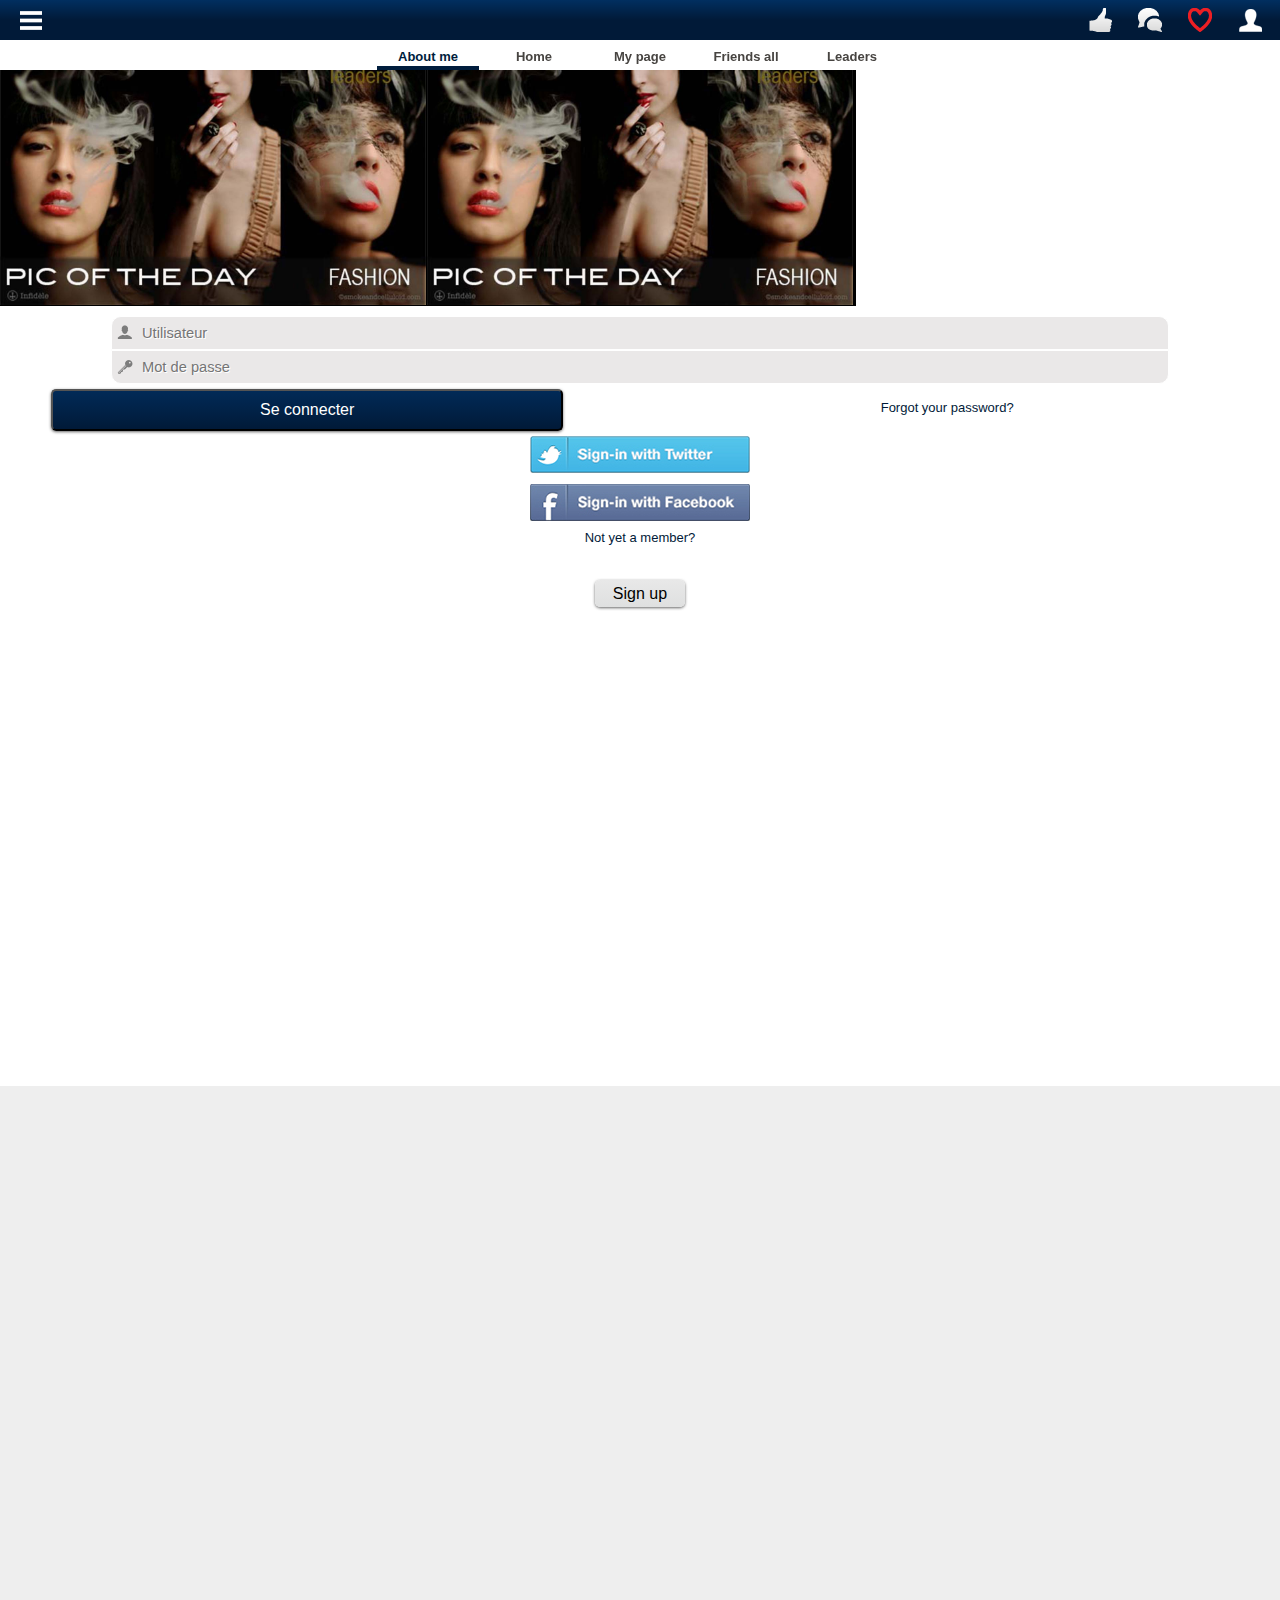
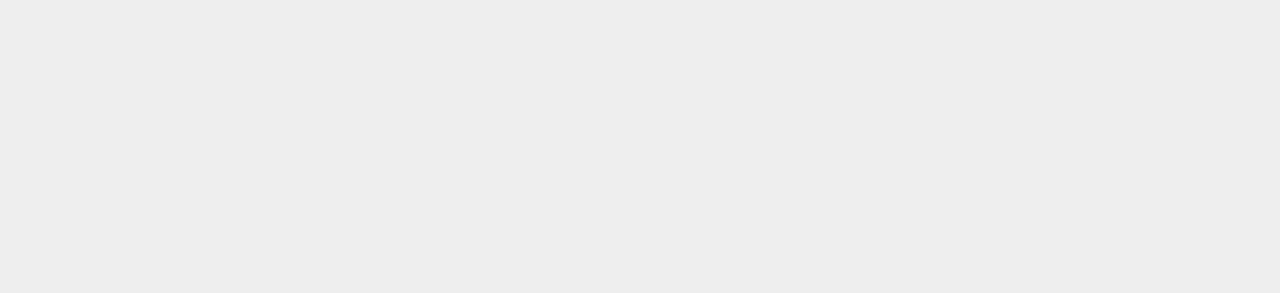
==== www/index.html @ 52b46aac "dfgrdfg" ====
<!DOCTYPE html>
<!--[if IE Mobile]>
   <html class="ie">
<![endif]--> 
<!--[if !(IE Mobile)]><!--> 
<html>
<!--<![endif]-->
<head>
	<meta http-equiv="Content-Type" content="text/html; charset=utf-8">	
	<meta name="viewport" content="initial-scale=1.0, user-scalable=no" />
	
	<title>SAMUEL</title> 
	<meta name="author" content="Soufiane BARAKAT">
	<meta name="description" content="Application Mobile samuel">
    <meta name="keywords" content="lina solutions, dog, application, ipad">
    <link rel="shortcut icon" href="thehotdog.png">
	<link rel="icon" href="thehotdog.png">
	<meta http-equiv="X-UA-Compatible" content="IE=edge,chrome=1">	
	<meta name="apple-mobile-web-app-capable" content="yes">
	<meta name="apple-mobile-web-app-status-bar-style" content="black">	
	<script type="text/javascript" charset="utf-8" src="cordova-2.7.0.js"></script>
	<script src="js/ajax.js" charset="utf-8"></script>
    <script src="js/connexion.js" charset="utf-8"></script>
    <script type="text/javascript" src="js/divers.js"></script>    
	<script src="js/libphonegap.js" charset="utf-8"></script>	
<!--<link href='css/mobiles.min.css' rel='stylesheet' type='text/css' />-->
	 <link rel="stylesheet" href="css/style.css">
	<link type="text/css" rel="stylesheet" href="css/docs.css" />
	<link type="text/css" rel="stylesheet" href="css/mmenu.css" />
	<link href="css/royalslider.css" rel="stylesheet">
    <script src="js/jquery-1.8.3.min.js"></script>
    <script src="js/jquery.royalslider.min.js?v=9.3.6"></script>
    <link href="css/reset.css?v=1.0.4" rel="stylesheet">
    <link href="css/rs-default-inverted.css?v=1.0.4" rel="stylesheet">
	<link href="css/homeslider.css" rel="stylesheet">		
    <link href="css/classe.css" rel="stylesheet" type="text/css" />	
    <link rel="stylesheet" href="css/shCore.css"/>
    <link rel="stylesheet" href="css/shThemeRDark.css"/>	
	<script type="text/javascript" src="js/jquery.mmenu.min.js"></script>
	
	
	<script type="text/javascript" src="cssjs/jquerys.js"></script>
	<link rel="stylesheet" type="text/css" href="cssjs/settings.css" media="screen">
	<script type="text/javascript" src="cssjs/jquery.themepunch.plugins.min.js"></script>
	<script type="text/javascript" src="cssjs/jquery.themepunch.showbizpro.min.js"></script>
	
	<link href="popoverDemo.css" media="screen" rel="stylesheet" type="text/css" /> 
	<link href="jquery.popover.css" media="screen" rel="stylesheet" type="text/css" /> 
	<script src="jquery.popover.js" type="text/javascript"></script>
	
        
        
        
</head>
	<body style="height:100%;overflow:hidden;">

<input type='hidden' value='0' id='fliper'><input type="hidden" value="" id="latitudes"><input type="hidden" value="" id="longitudes"><input type='hidden' value='0' id='ti'>
    <div id="page" >
			<div id="header">
				<a href="#menu-left"></a>
				<!--<a href="#" class="win right3" >15245</a>-->
				<a href="#" class="winn right3" ></a>
				<a href="#" id='fidelite' class="notif right2" ></a>
				<a href="#" class="coeu right1" ></a>
				<a href="#menu-right" class="friends right"></a>
			</div>
			<div id="content">
				
	
			
		<div style='visibility:hidden;height:0px;' id='flipbox1s'></div>   
				<div id="homeSlider" class="royalSlider rsDefaultInv" style="background-color:none;">

	<div class="rsContent" style='background-color:#fff;overflow-y: scroll;-webkit-overflow-scrolling: touch;'>
						<i class="rsTmb" >About me</i>
                        
                                               
						<div id="flipbox1" class="flipbox">
							<div style="height:30px;background-color:none;clear:both;" id="mapper">&nbsp;</div>
                           
                            
                       
                            
                            <div style='width:100%;' class='horizotal1' onclick='taco(3);' ondrop='taco(3);' ondrag='taco(3);' >
			<div class="showbiz-container fullwidth nopaddings " >
				<div class="showbiz sb-modern-skin" >
					<div class="overflowholder" style="position: relative; cursor: -webkit-grab; overflow: hidden; height: 420px;"><div style="position: absolute; opacity: 0; background-color: white; width: 15.95169px; height: 6px; border-top-left-radius: 3px; border-top-right-radius: 3px; border-bottom-right-radius: 3px; border-bottom-left-radius: 3px; margin: -6px 0px 0px; z-index: 999;"></div>
						<ul style="left: 0px; height: 420px;" >
							<li class="sb-modern-skin" >
										<div class="mediaholder">
											<div class="mediaholder_innerwrap">
												<img src="pictures/01.jpg"  />
											</div>
										</div>
							</li>
							<li class="sb-modern-skin" >
										<div class="mediaholder">
											<div class="mediaholder_innerwrap">
												<img src="pictures/01.jpg" />
											</div>
										</div>
							</li>
						</ul>
					</div>
				</div>
			</div>
		</div>                         
                            
                            
                            
			
							<div id='fale' >	
								<div style='width:100%;clear:both;padding-top:10px;text-align:center'>									
										<div class="username">
											<input type="email" id="login_username" name="login_username" placeholder="Utilisateur" onclick="taco(1)" >
										</div>
										<div style='padding-top:0px;'>
										<div class="passes">
											<input type="password" id="login_passwd" name="login_passwd" placeholder="Mot de passe" onclick="taco(2)">
										</div></div>									
								</div>
								<div style='width:100%;padding-top:5px;text-align:center;visibility:visible;height:auto' >
								<table style='width:100%;'>
									<tr>
									<td style='width:4%;float:left;'>&nbsp;</td>
									<td style='width:40%;float:left;'><button class="button1" onclick="sendmap()">Se connecter</button></td>
									<td style='width:8%;float:left;'>&nbsp;</td>
									<td style='width:44%;float:left;padding-top:8px;'><a href='#' class='lien1'>Forgot your password?</a></td>
									<td style='width:4%;float:left;'>&nbsp;</td>
									
									
									
									<tr>
								</table>
									
								</div>
								
								
								<div style='clear:both;padding-top:5px;text-align:center;'><img src='pictures/twi.jpg' /></div>
								<div style='clear:both;padding-top:5px;text-align:center;'><img src='pictures/faceb.jpg' /></div>								
								<div style='clear:both;text-align:center'><a class='lien1' href="#" >Not yet a member?</a></div>
						</div>
					</div>
					
								
					<div style='clear:both;padding-top:0px;text-align:center;' id="retour1" ><div style='clear:both;height:30px;text-align:center;font-size:10px' id='loadi'>&nbsp;</div>
                        <div id='monmaping' style="visibility:hidden;height:0px"></div><div style='padding-top:5px;clear:both;text-align:center;width:100%;' ><a class="button2" id="btn-left" > &nbsp;&nbsp;&nbsp;Sign up&nbsp;&nbsp;&nbsp;</a>
				</div></div>
				<div style='height:10px;clear:both;width:100%;'>&nbsp;</div>
				
				</div>
	
	
	
	
	
	
	<div class="rsContent">
					<i class="rsTmb" onclick='taco(5);'>Home</i>
					<div style="height:30px;background-color:none;clear:both;">&nbsp;</div>		   
					<!--<img class="rsImg" src="pictures/01.jpg" id='rsImg' />-->
		<div style='width:100%;' class='horizotal2' onclick='taco(3);' ondrop='taco(3);' ondrag='taco(3);' >
			<div class="showbiz-container fullwidth nopaddings " >
				<div class="showbiz sb-modern-skin" >
					<div class="overflowholder" style="position: relative; cursor: -webkit-grab; overflow: hidden; height: 420px;"><div style="position: absolute; opacity: 0; background-color: white; width: 15.95169px; height: 6px; border-top-left-radius: 3px; border-top-right-radius: 3px; border-bottom-right-radius: 3px; border-bottom-left-radius: 3px; margin: -6px 0px 0px; z-index: 999;"></div>
						<ul style="left: 0px; height: 420px;" >
							<li class="sb-modern-skin" >
										<div class="mediaholder">
											<div class="mediaholder_innerwrap">
												<img src="pictures/01.jpg"  />
											</div>
										</div>
							</li>
							<li class="sb-modern-skin" >
										<div class="mediaholder">
											<div class="mediaholder_innerwrap">
												<img src="pictures/01.jpg" />
											</div>
										</div>
							</li>
						</ul>
					</div>
				</div>
			</div>
		</div>
		
		
					<div style='width:100%;height:100%;' id='ac'>
						<div style='width:100%;height:69%;clear:both'>
							<div style='width:63%;height:100%;float:left'>
								<div style='width:100%;height:33%;background-color:#7f8759;float:left'><img src='pictures/11.jpg' style='width:100%;height:100%;'/></div>
								<div style='width:100%;height:33%;background-color:#5f5656;float:left' ><img src='pictures/2.jpg' style='width:100%;height:100%;' onclick="capturePhoto();"/></div>
								<div style='width:100%;height:33%;background-color:#a9a41b;float:left'><img src='pictures/3.jpg' style='width:100%;height:100%;'/></div>
							</div>					
							<div style='width:37%;height:100%;float:left'>
								<div style='width:100%;height:50%;background-color:#55a1c8;clear:both'><img src='pictures/4.jpg' style='width:100%;height:100%;' onclick="getPhoto(pictureSource.PHOTOLIBRARY);"/></div>
								<div style='width:100%;height:50%;background-color:#877c63;clear:both'><img src='pictures/5.jpg' style='width:100%;height:100%;' onclick="getPhoto(pictureSource.SAVEDPHOTOALBUM);"/></div>
							</div>					
						</div>
						<div style='width:100%;height:31%;clear:both'>
							<div style='width:34%;height:100%;background-color:#5bcdee;float:left'><img src='pictures/6.jpg' style='width:100%;height:100%;'/></div>
							<div style='width:33%;height:100%;background-color:#38413b;float:left'><img src='pictures/7.jpg' style='width:100%;height:100%;'/></div>
							<div style='width:33%;height:100%;background-color:#b87d71;float:left'><img src='pictures/8.jpg' style='width:100%;height:100%;'/></div>
						</div>
					</div>
				</div>
	
	
	
	<div class="rsContent">
					<i  class="rsTmb" onclick='taco(5);'>My page</i>
					<div style="height:30px;background-color:none;clear:both;">&nbsp;</div>
						<div style="height:1500px; overflow-y: scroll;-webkit-overflow-scrolling: touch;">
							<div style="width:100%">     
							 <div style="width:2%;float:left">&nbsp;</div>
							 <div style="width:47%;float:left"><img src="http://www.appelsiini.net/projects/lazyload/img/grey.gif" data-original="pictures/apercu.jpg" width="100%"  alt="BMW M1 Hood"><br/><img src="http://www.appelsiini.net/projects/lazyload/img/grey.gif" data-original="pictures/1.jpg" width="100%"  alt="BMW M1 Hood"><br/><img src="http://www.appelsiini.net/projects/lazyload/img/grey.gif" data-original="pictures/1.jpg" width="100%"  alt="BMW M1 Hood"><br/><img src="http://www.appelsiini.net/projects/lazyload/img/grey.gif" data-original="pictures/1.jpg" width="100%"  alt="BMW M1 Hood"><br/><img src="http://www.appelsiini.net/projects/lazyload/img/grey.gif" data-original="pictures/1.jpg" width="100%"  alt="BMW M1 Hood"><br/><img src="http://www.appelsiini.net/projects/lazyload/img/grey.gif" data-original="pictures/1.jpg" width="100%"  alt="BMW M1 Hood"><br/><img src="http://www.appelsiini.net/projects/lazyload/img/grey.gif" data-original="pictures/1.jpg" width="100%"  alt="BMW M1 Hood"><br/><img src="http://www.appelsiini.net/projects/lazyload/img/grey.gif" data-original="pictures/hillroad.jpg" width="100%"  alt="BMW M1 Hood"><br/><img src="http://www.appelsiini.net/projects/lazyload/img/grey.gif" data-original="pictures/1.jpg" width="100%"  alt="BMW M1 Hood"><br/><img src="http://www.appelsiini.net/projects/lazyload/img/grey.gif" data-original="pictures/1.jpg" width="100%"  alt="BMW M1 Hood"><br/><img src="http://www.appelsiini.net/projects/lazyload/img/grey.gif" data-original="pictures/1.jpg" width="100%"  alt="BMW M1 Hood"><br/><img src="http://www.appelsiini.net/projects/lazyload/img/grey.gif" data-original="pictures/1.jpg" width="100%"  alt="BMW M1 Hood"><br/><img src="http://www.appelsiini.net/projects/lazyload/img/grey.gif" data-original="pictures/1.jpg" width="100%"  alt="BMW M1 Hood"><br/><img src="http://www.appelsiini.net/projects/lazyload/img/grey.gif" data-original="pictures/1.jpg" width="100%"  alt="BMW M1 Hood"><br/><img src="http://www.appelsiini.net/projects/lazyload/img/grey.gif" data-original="pictures/1.jpg" width="100%"  alt="BMW M1 Hood"><br/><img src="http://www.appelsiini.net/projects/lazyload/img/grey.gif" data-original="pictures/1.jpg" width="100%"  alt="BMW M1 Hood"><br/><img src="http://www.appelsiini.net/projects/lazyload/img/grey.gif" data-original="pictures/1.jpg" width="100%"  alt="BMW M1 Hood"><br/><img src="http://www.appelsiini.net/projects/lazyload/img/grey.gif" data-original="pictures/1.jpg" width="100%"  alt="BMW M1 Hood"><br/><img src="http://www.appelsiini.net/projects/lazyload/img/grey.gif" data-original="pictures/1.jpg" width="100%"  alt="BMW M1 Hood"></div>
							 <div style="width:2%;float:left">&nbsp;</div>
							 <div style="width:47%;float:left"><img src="http://www.appelsiini.net/projects/lazyload/img/grey.gif" data-original="pictures/ac.jpg" width="100%" alt="BMW M1 Hood"><br/><img src="http://www.appelsiini.net/projects/lazyload/img/grey.gif" data-original="pictures/hill_road.jpg" width="100%"  alt="BMW M1 Hood"><br/><img src="http://www.appelsiini.net/projects/lazyload/img/grey.gif" data-original="pictures/1.jpg" width="100%"  alt="BMW M1 Hood"><br/><img src="http://www.appelsiini.net/projects/lazyload/img/grey.gif" data-original="pictures/1.jpg" width="100%"  alt="BMW M1 Hood"><br/><img src="http://www.appelsiini.net/projects/lazyload/img/grey.gif" data-original="pictures/1.jpg" width="100%"  alt="BMW M1 Hood"><br/><img src="http://www.appelsiini.net/projects/lazyload/img/grey.gif" data-original="pictures/1.jpg" width="100%"  alt="BMW M1 Hood"><br/><img src="http://www.appelsiini.net/projects/lazyload/img/grey.gif" data-original="pictures/1.jpg" width="100%"  alt="BMW M1 Hood"><br/><img src="http://www.appelsiini.net/projects/lazyload/img/grey.gif" data-original="pictures/1.jpg" width="100%"  alt="BMW M1 Hood"><br/><img src="http://www.appelsiini.net/projects/lazyload/img/grey.gif" data-original="pictures/1.jpg" width="100%"  alt="BMW M1 Hood"><br/><img src="http://www.appelsiini.net/projects/lazyload/img/grey.gif" data-original="pictures/1.jpg" width="100%"  alt="BMW M1 Hood"><br/><img src="http://www.appelsiini.net/projects/lazyload/img/grey.gif" data-original="pictures/836815.jpg" width="100%"  alt="BMW M1 Hood"><br/><img src="http://www.appelsiini.net/projects/lazyload/img/grey.gif" data-original="pictures/1.jpg" width="100%"  alt="BMW M1 Hood"><br/><img src="http://www.appelsiini.net/projects/lazyload/img/grey.gif" data-original="pictures/1.jpg" width="100%"  alt="BMW M1 Hood"><br/><img src="http://www.appelsiini.net/projects/lazyload/img/grey.gif" data-original="pictures/1.jpg" width="100%"  alt="BMW M1 Hood"><br/><img src="http://www.appelsiini.net/projects/lazyload/img/grey.gif" data-original="pictures/1.jpg" width="100%"  alt="BMW M1 Hood"><br/><img src="http://www.appelsiini.net/projects/lazyload/img/grey.gif" data-original="pictures/1.jpg" width="100%"  alt="BMW M1 Hood"><br/><img src="http://www.appelsiini.net/projects/lazyload/img/grey.gif" data-original="pictures/1.jpg" width="100%"  alt="BMW M1 Hood"><br/><img src="http://www.appelsiini.net/projects/lazyload/img/grey.gif" data-original="pictures/1.jpg" width="100%"  alt="BMW M1 Hood"><br/><img src="http://www.appelsiini.net/projects/lazyload/img/grey.gif" data-original="pictures/1.jpg" width="100%"  alt="BMW M1 Hood"><br/><img src="http://www.appelsiini.net/projects/lazyload/img/grey.gif" data-original="pictures/1.jpg" width="100%"  alt="BMW M1 Hood"><br/><img src="http://www.appelsiini.net/projects/lazyload/img/grey.gif" data-original="pictures/1.jpg" width="100%"  alt="BMW M1 Hood"><br/><img src="http://www.appelsiini.net/projects/lazyload/img/grey.gif" data-original="pictures/1.jpg" width="100%"  alt="BMW M1 Hood"></div>
							 <div style="width:2%;float:left">&nbsp;</div>
						</div>     
					</div>
				<div id="sidebar"></div>           
          </div>
	
	
	
	
	
			<div class="rsContent" >
			<i class="rsTmb" onclick='taco(4);'>Friends all</i>
			<div style="height:30px;background-color:none;clear:both;" onclick='taco(5);' ondrop='taco(5);' ondrag='taco(5);'>&nbsp;</div>				
			<div style='padding-left:10%;padding-right:10%;'>
             <div style='font-size:15px;font-weight:bold;clear:both'>Cinéma(5) </div>
                <div class='horizotal' onclick='taco(3);' ondrop='taco(3);' ondrag='taco(3);' >
			<div class="showbiz-container fullwidth nopaddings " >
				<div class="showbiz sb-modern-skin" >
					<div class="overflowholder" style="position: relative; cursor: -webkit-grab; overflow: hidden; height: 420px;"><div style="position: absolute; opacity: 0; background-color: white; width: 15.95169px; height: 6px; border-top-left-radius: 3px; border-top-right-radius: 3px; border-bottom-right-radius: 3px; border-bottom-left-radius: 3px; margin: -6px 0px 0px; z-index: 999;"></div>
						<ul style="left: 0px; height: 420px;" >
							<li class="sb-modern-skin" >
										<div class="mediaholder">
											<div class="mediaholder_innerwrap">
												<img alt="" src="pict/modern1.jpg" >
											</div>
										</div>
							</li>
							<li class="sb-modern-skin" >
										<div class="mediaholder">
											<div class="mediaholder_innerwrap">
												<img alt="" src="pict/modern2.jpg">
											</div>
										</div>
							</li>
							<li class="sb-modern-skin" >
										<div class="mediaholder">
											<div class="mediaholder_innerwrap">
												<img alt="" src="pict/modern3.jpg">
											</div>
										</div>
							</li>
							<li class="sb-modern-skin" >
										<div class="mediaholder">
											<div class="mediaholder_innerwrap">
												<img alt="" src="pict/modern1.jpg">
											</div>
										</div>
							</li>
							<li class="sb-modern-skin" >
										<div class="mediaholder">
											<div class="mediaholder_innerwrap">
												<img alt="" src="pict/modern2.jpg">
											</div>
										</div>
							</li>
							<li class="sb-modern-skin" >
										<div class="mediaholder">
											<div class="mediaholder_innerwrap">
												<img alt="" src="pict/modern3.jpg">
											</div>
										</div>
							</li>
							<li class="sb-modern-skin" >
										<div class="mediaholder">
											<div class="mediaholder_innerwrap">
												<img alt="" src="pict/modern1.jpg">
											</div>
										</div>
							</li>
							<li class="sb-modern-skin" >
										<div class="mediaholder">
											<div class="mediaholder_innerwrap">
												<img alt="" src="pict/modern3.jpg">
											</div>
										</div>
							</li>

						</ul>
						<div class="sbclear"></div>
					</div>
					<div class="sbclear"></div>
				</div>
			</div>
			</div></div>			
         
		<div style="height:15px;background-color:none;clear:both;" onclick='taco(5);' ondrop='taco(5);' ondrag='taco(5);'>&nbsp;</div>
		 	<div style='padding-left:10%;padding-right:10%;'>
             <div style='font-size:15px;font-weight:bold;clear:both'> Sport et Loisirs(45) </div>
			<div class='horizotal' onclick='taco(3);' ondrop='taco(3);' ondrag='taco(3);' >
			<div class="showbiz-container fullwidth nopaddings ">
				<div class="showbiz sb-modern-skin" >
					<div class="overflowholder" style="position: relative; cursor: -webkit-grab; overflow: hidden; height: 420px;"><div style="position: absolute; opacity: 0; background-color: white; width: 15.95169px; height: 6px; border-top-left-radius: 3px; border-top-right-radius: 3px; border-bottom-right-radius: 3px; border-bottom-left-radius: 3px; margin: -6px 0px 0px; z-index: 999;"></div>
						<ul style="left: 0px; height: 420px;">
							<li class="sb-modern-skin" >
										<div class="mediaholder">
											<div class="mediaholder_innerwrap">
												<img alt="" src="pict/modern1.jpg">
											</div>
										</div>
							</li>
							<li class="sb-modern-skin" >
										<div class="mediaholder">
											<div class="mediaholder_innerwrap">
												<img alt="" src="pict/modern2.jpg">
											</div>
										</div>
							</li>
							<li class="sb-modern-skin" >
										<div class="mediaholder">
											<div class="mediaholder_innerwrap">
												<img alt="" src="pict/modern3.jpg">
											</div>
										</div>
							</li>
							<li class="sb-modern-skin" >
										<div class="mediaholder">
											<div class="mediaholder_innerwrap">
												<img alt="" src="pict/modern1.jpg">
											</div>
										</div>
							</li>
							<li class="sb-modern-skin" >
										<div class="mediaholder">
											<div class="mediaholder_innerwrap">
												<img alt="" src="pict/modern2.jpg">
											</div>
										</div>
							</li>
							<li class="sb-modern-skin" >
										<div class="mediaholder">
											<div class="mediaholder_innerwrap">
												<img alt="" src="pict/modern3.jpg">
											</div>
										</div>
							</li>
							<li class="sb-modern-skin" >
										<div class="mediaholder">
											<div class="mediaholder_innerwrap">
												<img alt="" src="pict/modern1.jpg">
											</div>
										</div>
							</li>
							<li class="sb-modern-skin" >
										<div class="mediaholder">
											<div class="mediaholder_innerwrap">
												<img alt="" src="pict/modern3.jpg">
											</div>
										</div>
							</li>

						</ul>
						<div class="sbclear"></div>
					</div>
					<div class="sbclear"></div>
				</div>
			</div>
		</div>
</div>	
	
	
	<div style="height:15px;background-color:none;clear:both;" onclick='taco(5);' ondrop='taco(5);' ondrag='taco(5);'>&nbsp;</div>
		 	<div style='padding-left:10%;padding-right:10%;'>
             <div style='font-size:15px;font-weight:bold;clear:both'> Sport & Loisirs(33) </div>
			<div class='horizotal' onclick='taco(3);' ondrop="taco(3);" ondrag='taco(3);' >
			<div class="showbiz-container fullwidth nopaddings ">
				<div class="showbiz sb-modern-skin" >
					<div class="overflowholder" style="position: relative; cursor: -webkit-grab; overflow: hidden; height: 420px;"><div style="position: absolute; opacity: 0; background-color: white; width: 15.95169px; height: 6px; border-top-left-radius: 3px; border-top-right-radius: 3px; border-bottom-right-radius: 3px; border-bottom-left-radius: 3px; margin: -6px 0px 0px; z-index: 999;"></div>
						<ul style="left: 0px; height: 420px;">
							<li class="sb-modern-skin" >
										<div class="mediaholder">
											<div class="mediaholder_innerwrap">
												<img alt="" src="pict/modern1.jpg">
											</div>
										</div>
							</li>
							<li class="sb-modern-skin" >
										<div class="mediaholder">
											<div class="mediaholder_innerwrap">
												<img alt="" src="pict/modern2.jpg">
											</div>
										</div>
							</li>
							<li class="sb-modern-skin" >
										<div class="mediaholder">
											<div class="mediaholder_innerwrap">
												<img alt="" src="pict/modern3.jpg">
											</div>
										</div>
							</li>
							<li class="sb-modern-skin" >
										<div class="mediaholder">
											<div class="mediaholder_innerwrap">
												<img alt="" src="pict/modern1.jpg">
											</div>
										</div>
							</li>
							<li class="sb-modern-skin" >
										<div class="mediaholder">
											<div class="mediaholder_innerwrap">
												<img alt="" src="pict/modern2.jpg">
											</div>
										</div>
							</li>
							<li class="sb-modern-skin" >
										<div class="mediaholder">
											<div class="mediaholder_innerwrap">
												<img alt="" src="pict/modern3.jpg">
											</div>
										</div>
							</li>
							<li class="sb-modern-skin" >
										<div class="mediaholder">
											<div class="mediaholder_innerwrap">
												<img alt="" src="pict/modern1.jpg">
											</div>
										</div>
							</li>
							<li class="sb-modern-skin" >
										<div class="mediaholder">
											<div class="mediaholder_innerwrap">
												<img alt="" src="pict/modern3.jpg">
											</div>
										</div>
							</li>

						</ul>
						<div class="sbclear"></div>
					</div>
					<div class="sbclear"></div>
				</div>
			</div>
		</div>
</div>	


	
	</div>
	          <div class="rsContent">
			<i class="rsTmb" onclick='taco(5);'>Leaders</i> 
			<div style="height:30px;background-color:none;clear:both;">&nbsp;</div>
            <a class="example-link" href="http://www.linasolutions.ma">A suivre &#9656;</a>			
							
                  
                  <div id="accelerometer">Waiting for accelerometer...</div>
                  <button onclick="startWatch();">Start Watching</button> <button onclick="stopWatch();">Stop Watching</button>
                  <br />
                  <p><a href="index.html">back</a></p>
                  
          </div>
	
	
	
	
	
	
	
		</div>
	</div>
	



	<nav id="menu-left">
		<ul>
			<li><a href="test.html">Mon profil</a></li>
			<li><a href="1.html">Carte de visite</a></li>
			<li><a href="#" onclick='page(3)';>Podometre</a></li>
			<li><em class="mmenu-counter">12</em><a class="mmenu-subopen mmenu-fullsubopen" href="#mmenu-s2-0"></a><span>Mes photos</span></li>
			<li><em class="mmenu-counter">12</em><a class="mmenu-subopen mmenu-fullsubopen" href="#mmenu-s2-0"></a><span>Mes vidéos</span></li>
			<li><em class="mmenu-counter">12</em><a class="mmenu-subopen mmenu-fullsubopen" href="#mmenu-s2-0"></a><span>Mes cadeaux</span></li>
			<li><a href="#">Mes batailles</a></li>
			<li><em class="mmenu-counter">12</em><a class="mmenu-subopen mmenu-fullsubopen" href="#mmenu-s2-0"></a><span>Amis</span></li>
			<li><a href="#">Meeting spot</a></li>
			<li><a href="#">Boutique Objet</a></li>
			<li><a href="#">Boutique Action</a></li>
			<li><a href="#">Déconnexion</a></li>
			
		</ul>
	</nav>
	<nav id="menu-right">
		<ul>
			<li>
				<span>Friends</span>
					<ul>
						<li class="Label">A</li>
						<li><a href="#ALES">Alexa</a></li>
						<li><a href="#">Alexander</a></li>
						<li class="Label">F</li>
						<li><a href="#">Fred</a></li>
						<li class="Label">J</li>
						<li><a href="#">James</a></li>
						<li><a href="#">Jefferson</a></li>
						<li><a href="#">Jordan</a></li>
						<li class="Label">K</li>
						<li><a href="#">Kim</a></li>
						<li class="Label">M</li>
						<li><a href="#">Meagan</a></li>
						<li><a href="#">Melissa</a></li>							
						<li class="Label">N</li>
						<li><a href="#">Nicole</a></li>
						<li class="Label">S</li>
						<li><a href="#">Samantha</a></li>
						<li><a href="#">Scott</a></li>
					</ul>
			</li>
			<li>
				<span>Family</span>
				<ul>
					<li class="Label">A</li>
					<li><a href="#">Adam</a></li>
					<li class="Label">B</li>
					<li><a href="#">Ben</a></li>
					<li><a href="#">Bruce</a></li>
					<li class="Label">E</li>
					<li><a href="#">Eddie</a></li>
					<li class="Label">J</li>
					<li><a href="#">Jack</a></li>
					<li><a href="#">John</a></li>
					<li class="Label">M</li>
					<li><a href="#">Martina</a></li>
					<li><a href="#">Matthew</a></li>
					<li class="Label">O</li>
					<li><a href="#">Olivia</a></li>
					<li><a href="#">Owen</a></li>
				</ul>
			</li>
			<li>
				<span>Work colleagues</span>
					<ul>
						<li class="Label">D</li>
						<li><a href="#">David</a></li>
						<li><a href="#">Dennis</a></li>							
						<li class="Label">E</li>
						<li><a href="#">Eliza</a></li>							
						<li class="Label">L</li>
						<li><a href="#">Larry</a></li>
						<li><a href="#">Lisa</a></li>							
						<li class="Label">M</li>
						<li><a href="#">Michael</a></li>							
						<li class="Label">R</li>
						<li><a href="#">Rachelle</a></li>
						<li><a href="#">Rick</a></li>
					</ul>
				</li>
			</ul>
		</nav>
	</div>
			
<div style='visibility:hidden;height:0px;position:absolute;z-index:9000'>
	<div id='header9' >Notification</div> 
    <div id='content9'>
		<div style='width:300px;clear:both;height:400px;overflow-y: scroll;-webkit-overflow-scrolling: touch;' id='notif1'>
			<div style='height:50px;width:100%;clear:both;border:1px solid #dbdada'>
				<div style='width:25%;float:left;'><img src='pict/modern1.jpg' style='width:100%;height:100%;border:0px' /></div>
				<div style='width:75%;float:left;text-align:left'><div style='padding-left:10px;padding-right:10px;color:black;font-size:12px;font-family:arial;line-height: 12px; '><b>Soufiane BARAKAT</b> vous invite à essayer <b>Vidéo Love</div></div>
			</div>
			<div style='height:50px;width:100%;clear:both;border:1px solid #dbdada'>
				<div style='width:25%;float:left;'><img src='pict/modern2.jpg' style='width:100%;height:100%;border:0px' /></div>
				<div style='width:75%;float:left;text-align:left'><div style='padding-left:10px;padding-right:10px;color:black;font-size:12px;font-family:arial;line-height: 12px; '><b>Soufiane BARAKAT</b> vous invite à essayer <b>Vidéo Love</div></div>
			</div>
			<div style='height:50px;width:100%;clear:both;border:1px solid #dbdada'>
				<div style='width:25%;float:left;'><img src='pict/modern1.jpg' style='width:100%;height:100%;border:0px' /></div>
				<div style='width:75%;float:left;text-align:left'><div style='padding-left:10px;padding-right:10px;color:black;font-size:12px;font-family:arial;line-height: 12px; '><b>Soufiane BARAKAT</b> vous invite à essayer <b>Vidéo Love</div></div>
			</div>
			<div style='height:50px;width:100%;clear:both;border:1px solid #dbdada'>
				<div style='width:25%;float:left;'><img src='pict/modern2.jpg' style='width:100%;height:100%;border:0px' /></div>
				<div style='width:75%;float:left;text-align:left'><div style='padding-left:10px;padding-right:10px;color:black;font-size:12px;font-family:arial;line-height: 12px; '><b>Soufiane BARAKAT</b> vous invite à essayer <b>Vidéo Love</div></div>
			</div>
			<div style='height:50px;width:100%;clear:both;border:1px solid #dbdada'>
				<div style='width:25%;float:left;'><img src='pict/modern1.jpg' style='width:100%;height:100%;border:0px' /></div>
				<div style='width:75%;float:left;text-align:left'><div style='padding-left:10px;padding-right:10px;color:black;font-size:12px;font-family:arial;line-height: 12px; '><b>Soufiane BARAKAT</b> vous invite à essayer <b>Vidéo Love</div></div>
			</div>
			<div style='height:50px;width:100%;clear:both;border:1px solid #dbdada'>
				<div style='width:25%;float:left;'><img src='pict/modern2.jpg' style='width:100%;height:100%;border:0px' /></div>
				<div style='width:75%;float:left;text-align:left'><div style='padding-left:10px;padding-right:10px;color:black;font-size:12px;font-family:arial;line-height: 12px; '><b>Soufiane BARAKAT</b> vous invite à essayer <b>Vidéo Love</div></div>
			</div>
			
		</div>
    </div>
</div>
    <!--[if lt IE 9]>
     <script src="js/excanvas.min.js" type="text/javascript"></script>
     <![endif]-->
    <script type="text/javascript" src="js/jquery.flippy.min.js"></script>
    <script type="text/javascript" src="js/shCore.js"></script>
    <script type="text/javascript" src="js/shBrushJScript.js"></script>
    <script type="text/javascript" src="js/shBrushXml.js"></script>
    <script type="text/javascript" src="js/demo.js"></script>
					
	 <script>
		 					
			$('#fidelite').popover({header: '#header9', content: '#content9', preventTop: true,preventRight: true});
			
		

			$(function() {
					$('nav#menu-left').mmenu({
					searchfield: true,
					hardwareAcceleration : true,
					slideDuration        : 0
	/*				
position          : "left",
   slidingSubmenus   : true,
   counters          : {
      add                  : false,
      count                : true
   },
   searchfield       : {
      add                  : false,
      search               : true,
      placeholder          : "Search",
      noResults            : "No results found.",
      showLinksOnly        : true
   },
   onClick           : {
      close                : true,
      delayPageload        : true,
      blockUI              : false
   },
   configuration     : {
      hardwareAcceleration : true,
      preventTabbing       : true,
      selectedClass        : "Selected",
      pageNodetype         : "div",
      menuNodetype         : "nav",
      slideDuration        : 0
   }*/
   
   
					});
				});


				//	The menu on the right
				$(function() {

					$('nav#menu-right').mmenu({
						position: 'right',
						counters: true,
						searchfield: true
					});

					//	Click a menu-item
					var $confirm = $('#confirmation');
					$('#menu-right a').not( '.mmenu-subopen' ).not( '.mmenu-subclose' ).bind(
						'click.example',
						function( e )
						{
							e.preventDefault();
							$confirm.show().text( 'You clicked "' + $(this).text() + '"' );
							$('#menu-right').trigger( 'close' );
						}
					);
				});
				
				
				
				
				jQuery(document).ready(function() {

				

					jQuery('.horizotal').showbizpro({
					
						dragAndScroll:"on",
                        visibleElementsArray:[1,1,1,4],
                        entrySizeOffset:0,
						carousel:"on",
                        allEntryAtOnce:"on",
						ytMarkup:"",
						vimeoMarkup:"",
					}	);
					
					jQuery('.horizotal1').showbizpro({
					
						dragAndScroll:"on",
                        visibleElementsArray:[3,3,2,1],
                        entrySizeOffset:0,
						carousel:"on",
                        allEntryAtOnce:"on",
						ytMarkup:"",
						vimeoMarkup:"",
					} );
					
					jQuery('.horizotal2').showbizpro({
					
						dragAndScroll:"on",
                        visibleElementsArray:[3,3,2,1],
                        entrySizeOffset:0,
						carousel:"on",
                        allEntryAtOnce:"on",
						ytMarkup:"",
						vimeoMarkup:"",
					} );
	

				});
         
         
	jQuery(document).ready(function($) {	



				
	  var opts = {
		controlNavigation:'thumbnails',
		imageScaleMode: 'fill',
		arrowsNav: false,
		arrowsNavHideOnTouch: true,
		fullscreen: false,
		loop: false,
		thumbs: {
		  firstMargin: false,
		  paddingBottom: 0
		},
		
		numImagesToPreload: 3,
		thumbsFirstMargin: false,
		autoScaleSlider: true, 
		autoScaleSliderWidth: 990,     
		autoScaleSliderHeight: 600,
		keyboardNavEnabled: true,
		navigateByClick: true,
		fadeinLoadedSlide: true,
		imgWidth: 707,
		imgHeight: 397
	  };
	  ///* if(!$.browser.webkit) {
		opts.imgWidth = 707;
		opts.imgHeight = 397;
		keyboardNavEnabled:true;
	  //} */
	  var sliderJQ = $('#homeSlider').royalSlider(opts);
	var taillebis=parseFloat(document.getElementById('homeSlider').style.height.length)-2;	

	var newtaille=parseFloat(document.getElementById('homeSlider').style.height.substr(0,taillebis))-30+300;
                   
      document.getElementById('homeSlider').style.height=newtaille+'px';
/*
	var taillebiss=parseFloat(document.getElementById('rsImg').style.height.length)-2;	
	var newtailles=parseFloat((document.getElementById('rsImg').style.height.substr(0,taillebiss))/2);
	document.getElementById('rsImg').style.height=newtailles+'px';
	document.getElementById('rsImgs').style.height=newtailles+'px';*/
	var taillebisss=parseFloat(document.getElementById('rsOverfloweee').style.height.length)-2;
	var newtaillesss=parseFloat(document.getElementById('rsOverfloweee').style.height.substr(0,taillebisss))+150;
                           
                           document.getElementById('rsOverfloweee').style.height=newtaillesss+'px';
	
	
						
						
						
	});

	

				
				
				function tato() {

    document.getElementById('ti').value=1;
     
	}
	
		

	  </script>
	  <script src="js/jquery.lazyload.js?v=1.8.3" charset="utf-8"></script>
	  <script type="text/javascript" charset="utf-8">
		 $(function() {          
			  $("img").lazyload({
				  event : "sporty"
			  });
		  });
		  $(window).bind("load", function() { 
			  var timeout = setTimeout(function() { $("img").trigger("sporty"); }, 5000);
		  });  
		$heig=parseFloat($("#fale").height())+150;
          document.getElementById('ac').style.height=$heig+'px';
		document.getElementById('ac').style.width=$("#fale").width()+'px';
		wida=parseFloat($("#fale").width()*0.8);
		heita=parseFloat($(window).height())-130;
		document.getElementById('notif1').style.width=wida+'px';
		document.getElementById('notif1').style.height=heita+'px';
	  </script>
	
	
			
	</body>
</html>
---- www/css/style.css ----
/* style.css */
header,nav{background-color:red;}


#header h1{margin:0;padding:0;text-indent:-5000px;float:left;}
#header h1 a{text-decoration:none;width:80px;height:46px;display:block;background:url(../img/sprite_icons.png) no-repeat 8px 0;outline:none;}
#nav{float:right;text-align:right;margin:0;padding:0 10px 0 0;}
#nav li{list-style:none;float:left;margin-left:5px;padding:0 5px;}
#nav li a{text-decoration:none;color:#a5a6a7;display:block;margin:0;padding:0;height:46px;font-size:11px;font-weight:bold;text-shadow:none;}

#nav li a span{display:block;padding-top:30px;}
#nav li#nav1{background:url(../img/sprite_icons.png) no-repeat 7px -36px;width:36px;}
#nav li#nav2{background:url(../img/sprite_icons.png) no-repeat 5px -83px;width:36px;}
/*#nav li#nav3{background:url(../img/sprite_iconss.png) no-repeat 0px -130px;width:36px;}*/
#nav li#nav3{background:url(../img/sprite_icons.png) no-repeat 0px -180px;width:36px;}


.username input {
	padding-left: 30px;
	background: url(../icones/icone-user_hover.png) no-repeat left center  #eae8e8;
	width:80%;
	height:30px;

	
	-webkit-border-radius:10px;
-moz-border-radius:10px;
-border-radius:10px;

	-webkit-border-top-left-radius:10px;
    -moz-border-radius-topleft:10px;
	-webkit-border-top-right-radius:10px;
    -moz-border-radius-topright:10px;
	-webkit-border-bottom-left-radius:0px;
    -moz-border-radius-bottomleft:0px;
	-webkit-border-bottom-right-radius:0px;
    -moz-border-radius-bottomright:0px;
	border-bottom:0px solid #dfdfdf;
    font-size: 11pt;
	color: #000;
	cursor: pointer;
	text-shadow: 1px 1px 0px #fff;
border:1px solid white;
}

.passes input {
	padding-left: 30px;
	background: url(../icones/icone-password_hover.png) no-repeat left center  #eae8e8;
	width:80%;
	height:30px;
font-size: 11pt;
	color: #000;
	cursor: pointer;
	text-shadow: 1px 1px 0px #fff;
	
	-webkit-border-radius:10px;
-moz-border-radius:10px;
-border-radius:10px;

	-webkit-border-top-left-radius:0px;
    -moz-border-radius-topleft:0px;
	-webkit-border-top-right-radius:0px;
    -moz-border-radius-topright:0px;
	-webkit-border-bottom-left-radius:10px;
    -moz-border-radius-bottomleft:10px;
	-webkit-border-bottom-right-radius:10px;
    -moz-border-radius-bottomright:10px;
	border-bottom:0px solid #dfdfdf;
	border:1px solid white;
	
}

.usernames input {
	padding-left: 30px;
	background: url(../icones/etoile.png) no-repeat left center  #eae8e8;
	width:80%;
	height:30px;

	
	-webkit-border-radius:10px;
-moz-border-radius:10px;
-border-radius:10px;

	-webkit-border-top-left-radius:10px;
    -moz-border-radius-topleft:10px;
	-webkit-border-top-right-radius:10px;
    -moz-border-radius-topright:10px;
	-webkit-border-bottom-left-radius:0px;
    -moz-border-radius-bottomleft:0px;
	-webkit-border-bottom-right-radius:0px;
    -moz-border-radius-bottomright:0px;
	border-bottom:0px solid #dfdfdf;
    font-size: 11pt;
	color: #000;
	cursor: pointer;
	text-shadow: 1px 1px 0px #fff;
border:1px solid white;
}

.usernamess input {
	padding-left: 30px;
	background: url(../icones/etoile.png) no-repeat left center  #eae8e8;
	width:80%;
	height:30px;	
	-webkit-border-radius:10px;
	-moz-border-radius:10px;
	-border-radius:10px;
	-webkit-border-top-left-radius:0px;
    -moz-border-radius-topleft:0px;
	-webkit-border-top-right-radius:0px;
    -moz-border-radius-topright:0px;
	-webkit-border-bottom-left-radius:0px;
    -moz-border-radius-bottomleft:0px;
	-webkit-border-bottom-right-radius:0px;
    -moz-border-radius-bottomright:0px;
	border-bottom:0px solid #dfdfdf;
    font-size: 11pt;
	color: #000;
	cursor: pointer;
	text-shadow: 1px 1px 0px #fff;
border:1px solid white;
}

.dates input {
	padding-left: 30px;
	background: url(../icones/date1.png) no-repeat left center  #eae8e8;
	width:80%;
	height:30px;
font-size: 11pt;
	color: #000;
	cursor: pointer;
	text-shadow: 1px 1px 0px #fff;
	
	-webkit-border-radius:10px;
-moz-border-radius:10px;
-border-radius:10px;

	-webkit-border-top-left-radius:0px;
    -moz-border-radius-topleft:0px;
	-webkit-border-top-right-radius:0px;
    -moz-border-radius-topright:0px;
	-webkit-border-bottom-left-radius:10px;
    -moz-border-radius-bottomleft:10px;
	-webkit-border-bottom-right-radius:10px;
    -moz-border-radius-bottomright:10px;
	border-bottom:0px solid #dfdfdf;
	border:1px solid white;
	
}

.button1 {
  font-family: Arial;
  color: #ffffff;
  font-size: 16px;
  width:100%;
  padding: 10px;
  text-decoration: none;
  -webkit-border-radius: 5px;
  -moz-border-radius: 5px;
  border-radius: 5px;
  -webkit-box-shadow: 0px 1px 3px #666666;
  -moz-box-shadow: 0px 1px 3px #666666;
  box-shadow: 0px 1px 3px #666666;
 
  background: -webkit-gradient(linear, 0 0, 0 100%, from(#012a57), to(#011a38));
  background: -moz-linear-gradient(top, #012a57, #011a38);
  text-decoration:none;outline:none;
}
.button1:hover {
  background: #011a38;
  color: #ffffff;text-decoration:none;outline:none;
}

.button3 {
  font-family: Arial;
  color: #ffffff;
  font-size: 16px;
  width:100%;
  padding: 10px;
  text-decoration: none;
  -webkit-border-radius: 5px;
  -moz-border-radius: 5px;
  border-radius: 5px;
  -webkit-box-shadow: 0px 1px 3px #666666;
  -moz-box-shadow: 0px 1px 3px #666666;
  box-shadow: 0px 1px 3px #666666;
 
  background: -webkit-gradient(linear, 0 0, 0 100%, from(#2a2a2a), to(#000));
  background: -moz-linear-gradient(top, #2a2a2a, #000);
  text-decoration:none;outline:none;
}
.button3:hover {
  background: #00;
  color: #ffffff;text-decoration:none;outline:none;
}



.button2 {
  font-family: Arial;
  color: #000;
  font-size: 16px;
  width:100%;
  padding: 5px;
  text-decoration: none;
  -webkit-border-radius: 5px;
  -moz-border-radius: 5px;
  border-radius: 5px;
  -webkit-box-shadow: 0px 1px 3px #666666;
  -moz-box-shadow: 0px 1px 3px #666666;
  box-shadow: 0px 1px 3px #666666;
 
  background: -webkit-gradient(linear, 0 0, 0 100%, from(#e8e8e8), to(#dfe0e0));
  background: -moz-linear-gradient(top, #e8e8e8, #dfe0e0);
  text-decoration:none;outline:none;
}
.button2:hover {
  background: #fff;
  color: #000;text-decoration:none;outline:none;
}
---- www/css/docs.css ----
html, body{	padding: 0;	margin: 0;}body {	background-color: #eee;	font-family: Arial, Helvetica, Verdana;	font-size: 14px;	line-height: 22px;	color: #333;	-webkit-text-size-adjust: none;}h1, h2, h3, h4, h5, h6{	line-height: 1;	color: #330;	font-weight: bold;	margin: 20px 0 10px 0;}h1, h2, h3{	font-size: 18px;}h4, h5, h6{	font-size: 16px;}p{	margin: 0 0 10px 0;}a, a:link, a:active, a:visited, a:hover{	color: #333;	text-decoration: underline;}pre{	font-size: 12px;	width: 100%;	overflow: auto;	-webkit-overflow-scrolling: touch;}#page nav{	display: none;}#header{	 background:-webkit-gradient(linear,left top,left bottom,color-stop(0%,#012f60),color-stop(50%,#011a38),color-stop(100%,#011a38));background-color:#011a38;background:linear-gradient(top,#012f60 0,#011a38 50%,#011a38 100%)	font-size: 16px;	font-weight: bold;	color: #fff;	text-align: center;	line-height: 40px;	height: 40px;	padding: 0 50px;}#header a{	background: center center no-repeat transparent;	background-image: url([data-uri]);	display: block;	width: 40px;	height: 40px;	position: absolute;	top: 0;	left: 10px;}#header a.win{background-image: url("[data-uri]"); }  #header a.winn{ background-image: url("[data-uri]");}		#header a.notif{	background-image: url("[data-uri]");}		#header a.coeu{	background-image: url("[data-uri]");}			#header a.friends{	background-image: url([data-uri]);}	#header a.right{	left: auto;	right: 10px;}#header a.right1{	left: auto;	right: 60px;}#header a.right2{	left: auto;	right: 110px;}#header a.right3{	left: auto;	right: 160px;	color:white;}#header a.right4{	left: auto;	right: 210px;	}#content{	padding: 0px;}
---- www/css/mmenu.css ----
/*
	Animations
*/
html.mmenu-opened .mmenu-page,
html.mmenu-opened #mmenu-blocker,
.mmenu.mmenu-horizontal ul
{
	-webkit-transition-duration: 0.5s;
	-moz-transition-duration: 0.5s;
	transition-duration: 0.5s;
	
	-webkit-transition-timing-function: ease;
	-moz-transition-timing-function: ease;
	transition-timing-function: ease;
}
html.mmenu-opened .mmenu-page,
html.mmenu-opened #mmenu-blocker
{
	-webkit-transition-property: top, right, bottom, left, margin;
	-moz-transition-property: top, right, bottom, left, margin;
	transition-property: top, right, bottom, left, margin;
}
.mmenu.mmenu-horizontal ul
{
	-webkit-transition-property: margin-left;
	-moz-transition-property: margin-left;
	transition-property: margin-left;
}
html.mmenu-accelerated.mmenu-opening .mmenu-page,
html.mmenu-accelerated.mmenu-opening #mmenu-blocker,
html.mmenu-accelerated.mmenu-opening .mmenu.mmenu-horizontal ul
{
	-webkit-transform: translate3d(0,0,0);
	-moz-transform: translate3d(0,0,0);
	transform: translate3d(0,0,0);
}

/* top */
html.mmenu-top.mmenu-opened .mmenu-page,
html.mmenu-top.mmenu-opened #mmenu-blocker
{
	margin-top: 0px;
	top: 0%;
	left: 0;
}
html.mmenu-top.mmenu-opening .mmenu-page,
html.mmenu-top.mmenu-opening #mmenu-blocker
{
	margin-top: -65px;
	top: 100%;
}

/* right */
html.mmenu-right.mmenu-opened .mmenu-page,
html.mmenu-right.mmenu-opened #mmenu-blocker
{
	margin-right: 0px;
	right: 0%;
	top: 0;
}
html.mmenu-right.mmenu-opening .mmenu-page,
html.mmenu-right.mmenu-opening #mmenu-blocker
{
	margin-right: -65px;
	right: 100%;
}

/* bottom */
html.mmenu-bottom.mmenu-opened .mmenu-page,
html.mmenu-bottom.mmenu-opened #mmenu-blocker
{
	margin-bottom: 0px;
	bottom: 0%;
	left: 0;
}
html.mmenu-bottom.mmenu-opening .mmenu-page,
html.mmenu-bottom.mmenu-opening #mmenu-blocker
{
	margin-bottom: -65px;
	bottom: 100%;
}

/* left */
html.mmenu-left.mmenu-opened .mmenu-page,
html.mmenu-left.mmenu-opened #mmenu-blocker
{
	margin-left: 0px;
	left: 0%;
	top: 0;
}
html.mmenu-left.mmenu-opening .mmenu-page,
html.mmenu-left.mmenu-opening #mmenu-blocker
{
	margin-left: -65px;
	left: 100%;
}


/*
	Menu, submenus, items
	- Sizing and positioning
*/
html.mmenu-opened .mmenu-page,
.mmenu.mmenu-horizontal ul,
.mmenu div.mmenu-search,
.mmenu div.mmenu-search input
{
	-webkit-box-sizing: border-box;
	-moz-box-sizing: border-box;
	box-sizing: border-box;
}

/* html/body */
html.mmenu-opened,
html.mmenu-opened body
{
	height: 100%;
	width: 100%;
	overflow: hidden;
}
html.mmenu-opened body
{
	position: relative;
}

/* menu */
.mmenu
{
	display: none;
	width: 100%;
	height: 100%;
	position: absolute;
	top: 0;
	left: 0;
	z-index: 0;
	overflow: scroll;
	overflow-x: hidden;
	overflow-y: auto;
	-webkit-overflow-scrolling: touch;
}
.mmenu:after {
	content: '';
	display: block;
	clear: both;
}
.mmenu.mmenu-opened
{
	display: block;
}
.mmenu.mmenu-opened + .mmenu.mmenu-opened,
.mmenu.mmenu-opened ~ .mmenu.mmenu-opened
{
	display: none;
}

/* ul/li */
.mmenu ul,
.mmenu li
{
	list-style: none;
}
.mmenu li
{
	position: relative;
}
.mmenu ul,
.mmenu li,
.mmenu li > a,
.mmenu li > span
{
	display: block;
	padding: 0;
	margin: 0;
}
.mmenu > ul
{
	background-color: inherit;
	padding: 10px 0 40px 0;
}
.mmenu.mmenu-top > ul
{
	padding-bottom: 85px;
}
.mmenu.mmenu-right > ul
{
	padding-left: 65px;
}
.mmenu.mmenu-bottom > ul
{
	padding-top: 75px;
}
.mmenu.mmenu-left > ul
{
	padding-right: 65px;
}

/* items */
.mmenu li > a,
.mmenu li > span
{
	text-indent: 20px;
	text-overflow: ellipsis;
	white-space: nowrap;
	line-height: 40px;
	overflow: hidden;
	padding-right: 5px;
}

/* subopen/close */
.mmenu a.mmenu-subopen
{
	border-left-width: 1px;
	border-left-style: solid;
	width: 40px;
	height: 40px;
	padding: 0;
	position: absolute;
	right: 0;
	top: 0;
	z-index: 2;
}
.mmenu a.mmenu-subopen.mmenu-fullsubopen
{
	border-left: none;
	width: 100%;
}
.mmenu a.mmenu-subclose
{
	background: rgba( 0, 0, 0, 0.2 );
	text-indent: 40px;
	padding-top: 10px;
	margin-top: -10px;
}
.mmenu a.mmenu-subopen + a,
.mmenu a.mmenu-subopen + span
{
	padding-right: 45px;
}

/* page + blocker */
html.mmenu-opened .mmenu-page
{
	background: inherit;
	height: 100%;
	overflow: hidden;
	position: absolute;
}
#mmenu-blocker
{
	background: #fff;
	opacity: 0;
	display: none;
	width: 100%;
	height: 100%;
	position: absolute;
	z-index: 9999;
}
html.mmenu-opened #mmenu-blocker,
html.mmenu-blocking #mmenu-blocker
{
	display: block;
}

/* vertical submenu */
.mmenu.mmenu-vertical ul ul
{
	display: none;
	padding: 10px 0 10px 10px;
}
.mmenu.mmenu-vertical li.mmenu-opened > ul
{
	display: block;
}
.mmenu.mmenu-vertical ul ul li:last-child
{
	border-bottom-width: 0;
}
.mmenu.mmenu-vertical li.mmenu-opened.mmenu-selected > a.mmenu-subopen + a,
.mmenu.mmenu-vertical li.mmenu-opened.mmenu-selected > a.mmenu-subopen + span
{
	padding-right: 5px;
	margin-right: 40px;
}
.mmenu.mmenu-vertical li.mmenu-opened.mmenu-selected > em.mmenu-counter + a.mmenu-subopen + a,
.mmenu.mmenu-vertical li.mmenu-opened.mmenu-selected > em.mmenu-counter + a.mmenu-subopen + span
{
	margin-right: 75px;
}

/* horizontal submenu */
.mmenu.mmenu-horizontal
{
	width: 500%;
}
.mmenu.mmenu-horizontal ul
{
	width: 20%;
	margin-left: 0%;
	float: left;
}
.mmenu.mmenu-horizontal ul.mmenu-submenu
{
	display: none;
}
.mmenu.mmenu-horizontal ul.mmenu-submenu.mmenu-opened
{
	display: block;
}
.mmenu.mmenu-horizontal ul.mmenu-subopening
{
	margin-left: -20%;
	height: 100%;
	overflow: hidden;
}


/*
	Menu, submenus, items
	- Styling (default: dark background)
*/
.mmenu
{
	background: #333;
}
.mmenu,
.mmenu *
{
	-webkit-text-size-adjust: none;
	font-family: Arial, Helvetica, sans-serif;
	font-size: 14px;
}
.mmenu *
{
	text-shadow: 0 1px 1px rgba( 0, 0, 0, 0.4 );
}
.mmenu li
{
	border-top: 1px solid rgba( 255, 255, 255, 0.1 );
	border-bottom: 1px solid rgba( 0, 0, 0, 0.3 );
}
.mmenu li:first-child
{
	border-top-width: 0;
}
.mmenu li,
.mmenu li > a,
.mmenu li > a:hover,
.mmenu li > span
{
	color: rgba( 255, 255, 255, 0.6 );
	text-decoration: none;
}
.mmenu li.mmenu-selected > a,
.mmenu li.mmenu-selected > span
{
	background: rgba( 0, 0, 0, 0.2 );
}
.mmenu li.mmenu-selected > a.mmenu-subopen
{
	background: transparent;
}

/* subopen/close */
.mmenu a.mmenu-subopen
{
	border-left-color: rgba( 0, 0, 0, 0.3 );
}
.mmenu a.mmenu-subclose
{
	background: rgba( 0, 0, 0, 0.2 );
}

/* vertical submenu */
.mmenu.mmenu-vertical li.mmenu-opened > a.mmenu-subopen,
.mmenu.mmenu-vertical li.mmenu-opened > ul
{
	background: rgba( 255, 255, 255, 0.05 );
}

/* page + blocker */
html.mmenu-opened .mmenu-page
{
	box-shadow: 0 0 20px rgba( 0, 0, 0, 0.8 );
}


/*
	Labels
	- Sizing and positioning
*/
.mmenu li.mmenu-label
{
	text-transform: uppercase;
	text-indent: 20px;
	line-height: 20px;
}


/*
	Labels
	- Styling
*/
.mmenu li.mmenu-label
{
	background: rgba( 255, 255, 255, 0.1 );
	font-size: 11px;
	color: rgba( 255, 255, 255, 0.5 );
}


/*
	Counters
	- Sizing and positioning
*/
.mmenu em.mmenu-counter
{
	text-indent: 0;
	text-align: center;
	text-shadow: none;
	line-height: 20px;
	display: block;
	min-width: 20px;
	height: 20px;
	padding: 0;
	position: absolute;
	right: 40px;
	top: 10px;
}
.mmenu em.mmenu-counter + a.mmenu-subopen
{
	padding-left: 35px;
}
.mmenu em.mmenu-counter + a.mmenu-subopen + a,
.mmenu em.mmenu-counter + a.mmenu-subopen + span
{
	padding-right: 80px;
}
.mmenu em.mmenu-counter + a.mmenu-fullsubopen + a,
.mmenu em.mmenu-counter + a.mmenu-fullsubopen + span
{
	padding-right: 70px;
}


/*
	Counters
	- Styling
*/
.mmenu em.mmenu-counter
{
	border-radius: 5px;
	background: rgba( 255, 255, 255, 0.1 );
	box-shadow: 0 0 2px rgba( 0, 0, 0, 0.3 );
	font-size: 11px;
	font-weight: bold;
	font-style: normal;
	color: rgba( 255, 255, 255, 0.4 );
}


/*
	Arrows
	- Sizing and positioning
*/
.mmenu a.mmenu-subopen:after,
.mmenu a.mmenu-subclose:before
{
	content: '';
	border-width: 4px;
	border-style: solid;
	display: block;
	width: 6px;
	height: 6px;
	position: absolute;

	-webkit-transform: rotate( -45deg );
	transform: rotate( -45deg );
}
.mmenu a.mmenu-subopen:after
{
	border-top: none;
	border-left: none;
	right: 16px;
	top: 16px;
}
.mmenu a.mmenu-subclose:before
{
	border-right: none;
	border-bottom: none;
	left: 20px;
	top: 25px;
}
.mmenu.mmenu-vertical li.mmenu-opened > a.mmenu-subopen:after
{
	-webkit-transform: rotate( 45deg );
	transform: rotate( 45deg );
}


/*
	Arrows
	- Styling
*/
.mmenu a.mmenu-subopen:after,
.mmenu a.mmenu-subclose:before
{
	border-color: rgba( 255, 255, 255, 0.3 );
}


/*
	Search
	- Sizing and positioning
*/
.mmenu div.mmenu-search
{
	width: 20%;
	height: 50px;
	padding: 10px;
	position: absolute;
	top: 0;
	z-index: 1;
}
.mmenu.mmenu-vertical div.mmenu-search
{
	width: 100%;
}
.mmenu.mmenu-right div.mmenu-search
{
	padding-left: 75px;
}
.mmenu.mmenu-bottom div.mmenu-search
{
	top: 65px;
}
.mmenu.mmenu-left div.mmenu-search
{
	padding-right: 75px;
}
.mmenu div.mmenu-search input
{
	border: none;
	border-radius: 15px;
	line-height: 30px;
	outline: none;
	display: block;
	width: 100%;
	height: 30px;
	margin: 0;
	padding: 0 0 0 10px;
	
}
.mmenu li.mmenu-noresults
{
	border: none;
	display: none;
	padding-top: 30px;
}
.mmenu.mmenu-noresults li.mmenu-noresults
{
	display: block;
}
.mmenu div.mmenu-search ~ ul
{
	margin-top: 50px;
}

.mmenu .mmenu-noresult,
.mmenu .mmenu-nosubresult > a.mmenu-subopen,
.mmenu .mmenu-nosubresult > em.mmenu-counter
{
	display: none;
}
.mmenu .mmenu-nosubresult > a.mmenu-subopen + a, 
.mmenu .mmenu-nosubresult > a.mmenu-subopen + span
{
	padding-right: 5px;
}


/*
	Search
	- Styling
*/
.mmenu div.mmenu-search
{
	background: rgba( 0, 0, 0, 0.2 );
	border-bottom: 1px solid rgba( 255, 255, 255, 0.1 );
}
.mmenu div.mmenu-search input
{
	/*background: rgba( 255, 255, 255, 0.3 );*/
	padding-left: 30px;
	background: url(../icones/zoom_icon.png) no-repeat left center  #676767;
	color: rgba( 255, 255, 255, 0.9 );
}
.mmenu li.mmenu-noresults
{
	color: rgba( 255, 255, 255, 0.4 );
	text-align: center;
}


/*
	Bugfix for browsers without support for overflowscrolling
		- Android < 3
*/
html.mmenu-no-overflowscrolling.mmenu-opened,
html.mmenu-no-overflowscrolling.mmenu-opened body
{
	overflow: visible;
}
html.mmenu-no-overflowscrolling.mmenu-opened body
{
	overflow-x: hidden;
}
html.mmenu-no-overflowscrolling.mmenu-opened .mmenu-page
{
	min-height: 200%;
	position: fixed;
	top: 0;
	z-index: 3;
}
html.mmenu-no-overflowscrolling .mmenu
{
	height: auto;
	min-height: 100%;
	overflow: default;
	overflow-x: default;
	overflow-y: default;
	position: relative;
	left: auto;
	top: auto;
}
html.mmenu-no-overflowscrolling.mmenu-right .mmenu
{
	position: absolute;
}


/*
	Sizing and positioning for larger screens
*/
@media all and (min-width: 500px) {

	.mmenu.mmenu-left.mmenu-vertical,
	.mmenu.mmenu-right.mmenu-vertical,
	.mmenu.mmenu-left div.mmenu-search,
	.mmenu.mmenu-right div.mmenu-search
	{
		width: 500px;
	}
	.mmenu.mmenu-right.mmenu-vertical
	{
		left: auto;
		right: 0;
	}

	.mmenu.mmenu-left.mmenu-horizontal,
	.mmenu.mmenu-right.mmenu-horizontal
	{
		width: 2500px;
	}
	.mmenu.mmenu-right.mmenu-horizontal
	{
		left: auto;
		right: -2000px;
	}

	html.mmenu-left.mmenu-opening .mmenu-page,
	html.mmenu-left.mmenu-opening #mmenu-blocker
	{
		left: 500px;
	}
	html.mmenu-right.mmenu-opening .mmenu-page,
	html.mmenu-right.mmenu-opening #mmenu-blocker
	{
		right: 500px;
	}
}
---- www/css/royalslider.css ----
/* v1.0.5 */
/* Core RS CSS file. 95% of time you shouldn't change anything here. */
.royalSlider {
	width: 600px;
	height: 400px;
	position: relative;
	direction: ltr;
}
.royalSlider > * {
	float: left;
}

.rsWebkit3d .rsSlide {
	-webkit-transform: translateZ(0);
}


.rsWebkit3d .rsSlide,
.rsWebkit3d .rsContainer,
.rsWebkit3d .rsThumbs,
.rsWebkit3d .rsPreloader,
.rsWebkit3d img,
.rsWebkit3d .rsOverflow,
.rsWebkit3d .rsBtnCenterer,
.rsWebkit3d .rsAbsoluteEl,
.rsWebkit3d .rsABlock,
.rsWebkit3d .rsLink {
	-webkit-backface-visibility: hidden;
}
.rsFade.rsWebkit3d .rsSlide,
.rsFade.rsWebkit3d img,
.rsFade.rsWebkit3d .rsContainer {
    -webkit-transform: none;
}
.rsOverflow {
	width: 100%;
	height: 100%;
	position: relative;
	overflow: hidden;
	float: left;
	-webkit-tap-highlight-color:rgba(0,0,0,0);
}
.rsVisibleNearbyWrap {
	width: 100%;
	height: 100%;
	position: relative;
	overflow: hidden;
	left: 0;
	top: 0;
	-webkit-tap-highlight-color:rgba(0,0,0,0);
}
.rsVisibleNearbyWrap .rsOverflow {
	position: absolute;
	left: 0;
	top: 0;

}
.rsContainer {
	position: relative;
	width: 100%;
	height: 100%;
	-webkit-tap-highlight-color:rgba(0,0,0,0);
}

.rsArrow,
.rsThumbsArrow {
	cursor: pointer;
}

.rsThumb {
	float: left;
	position: relative;
}


.rsArrow,
.rsNav,
.rsThumbsArrow {
	opacity: 1;
	-webkit-transition:opacity 0.3s linear;
	-moz-transition:opacity 0.3s linear;
	-o-transition:opacity 0.3s linear;
	transition:opacity 0.3s linear;
}
.rsHidden {
	opacity: 0;
	visibility: hidden;
	-webkit-transition:visibility 0s linear 0.3s,opacity 0.3s linear;
	-moz-transition:visibility 0s linear 0.3s,opacity 0.3s linear;
	-o-transition:visibility 0s linear 0.3s,opacity 0.3s linear;
	transition:visibility 0s linear 0.3s,opacity 0.3s linear;
}


.rsGCaption {
	width: 100%;
	float: left;
	text-align: center;
}

/* Fullscreen options, very important ^^ */
.royalSlider.rsFullscreen {
	position: fixed !important;
	height: auto !important;
	width: auto !important;
	margin: 0 !important;
	padding: 0 !important;
	z-index: 2147483647 !important;
	top: 0 !important;
	left: 0 !important;
	bottom: 0 !important;
	right: 0 !important;
}

.royalSlider .rsSlide.rsFakePreloader {
	opacity: 1 !important;
	-webkit-transition: 0s;
	-moz-transition: 0s;
	-o-transition:  0s;
	transition:  0s;
	display: none;
}

.rsSlide {
	position: absolute;
	left: 0;
	top: 0;
	display: block;
	overflow: hidden;
	
	height: 100%;
	width: 100%;
}

.royalSlider.rsAutoHeight,
.rsAutoHeight .rsSlide {
	height: auto;
}

.rsContent {
	width: 100%;
	height: 100%;
	position: relative;
	overflow:auto;
}

.rsPreloader {
	position:absolute;
	z-index: 0;	
}

.rsNav {
	-moz-user-select: -moz-none;
	-webkit-user-select: none;
	user-select: none;
}
.rsNavItem {
	-webkit-tap-highlight-color:rgba(0,0,0,0.25);
}

.rsThumbs {
	cursor: pointer;
	position: relative;
	overflow: hidden;
	float: left;
	z-index: 22;
}
.rsTabs {
	float: left;
	background: none !important;
}
.rsTabs,
.rsThumbs {
	-webkit-tap-highlight-color:rgba(0,0,0,0);
	-webkit-tap-highlight-color:rgba(0,0,0,0);
}


.rsVideoContainer {
	/*left: 0;
	top: 0;
	position: absolute;*/
	/*width: 100%;
	height: 100%;
	position: absolute;
	left: 0;
	top: 0;
	float: left;*/
	width: auto;
	height: auto;
	line-height: 0;
	position: relative;
}
.rsVideoFrameHolder {
	position: absolute;
	left: 0;
	top: 0;
	background: #141414;
	opacity: 0;
	-webkit-transition: .3s;
}
.rsVideoFrameHolder.rsVideoActive {
	opacity: 1;
}
.rsVideoContainer iframe,
.rsVideoContainer video,
.rsVideoContainer embed,
.rsVideoContainer .rsVideoObj {
	position: absolute;
	z-index: 50;
	left: 0;
	top: 0;
	width: 100%;
	height: 100%;
}
/* ios controls over video bug, shifting video */
.rsVideoContainer.rsIOSVideo iframe,
.rsVideoContainer.rsIOSVideo video,
.rsVideoContainer.rsIOSVideo embed {
	-webkit-box-sizing: border-box;
	-moz-box-sizing: border-box;
	box-sizing: border-box;
	padding-right: 44px;
}

.rsABlock {
	left: 0;
	top: 0;
	position: absolute;
	z-index: 15;
	
}

img.rsImg {
	max-width: none;
}

.grab-cursor {
	cursor:url(grab.png) 8 8, move; 
}

.grabbing-cursor{ 
	cursor:url(grabbing.png) 8 8, move;
}

.rsNoDrag {
	cursor: auto;
}

.rsLink {
	left:0;
	top:0;
	position:absolute;
	width:100%;
	height:100%;
	display:block;	
	z-index: 20;
	background: url(blank.gif);
}
Related Searches:
User Interface Design
User Experience Design
Design And Development
Web User Experience
Usability Studies
Web Design And Development
Usability Experts
Ux Design
Web Design And Usability
Web Usability
User Experience
User-centered Design
---- www/css/rs-default-inverted.css ----
/******************************
*
*  RoyalSlider Default Inverted Skin 
*
*    1. Arrows 
*    2. Bullets
*    3. Thumbnails
*    4. Tabs
*    5. Fullscreen button
*    6. Play/close video button
*    7. Preloader
*    8. Caption
*    
*  Sprite: 'rs-default-inverted.png'
*  Feel free to edit anything
*  If you don't some part - just delete it
* 
******************************/


/* Background */
.rsDefaultInv,
.rsDefaultInv .rsOverflow,
.rsDefaultInv .rsSlide,
.rsDefaultInv .rsVideoFrameHolder,
.rsDefaultInv .rsThumbs {
	background: #EEE;
	color: #222;
}


/***************
*
*  1. Arrows
*
****************/

.rsDefaultInv .rsArrow {
	height: 100%;
	width: 44px;
	position: absolute;
	display: block;
	cursor: pointer;
	z-index: 21;
}
.rsDefaultInv.rsVer .rsArrow {
	width: 100%;
	height: 44px;
	
}
.rsDefaultInv.rsVer .rsArrowLeft { top: 0; left: 0; }
.rsDefaultInv.rsVer .rsArrowRight { bottom: 0;  left: 0; }

.rsDefaultInv.rsHor .rsArrowLeft { left: 0; top: 0; }
.rsDefaultInv.rsHor .rsArrowRight { right: 0; top:0; }

.rsDefaultInv .rsArrowIcn {		
	width: 32px;
	height: 32px;
	top: 50%;
	left: 50%;
	margin-top:-16px;	
	margin-left: -16px;

	position: absolute;	
	cursor: pointer;	
	background: url('rs-default-inverted.png');

	background-color: #FFF;
	background-color: rgba(255,255,255, .75);
	*background-color: #FFF;
	
	border-radius: 2px;
}
.rsDefaultInv .rsArrowIcn:hover {
	background-color: rgba(255,255,255,0.9);
}

.rsDefaultInv.rsHor .rsArrowLeft .rsArrowIcn { background-position: -64px -32px; }
.rsDefaultInv.rsHor .rsArrowRight .rsArrowIcn { background-position: -64px -64px; }

.rsDefaultInv.rsVer .rsArrowLeft .rsArrowIcn { background-position: -96px -32px; }
.rsDefaultInv.rsVer .rsArrowRight .rsArrowIcn { background-position: -96px -64px; }

.rsDefaultInv .rsArrowDisabled .rsArrowIcn { filter: alpha(opacity=20); opacity: .2; *display: none; }


/***************
*
*  2. Bullets
*
****************/

.rsDefaultInv .rsBullets {
	position: relative;
	z-index: 35;
	padding-top: 4px;
	width: 100%;
	height: auto;
	margin: 0 auto; 

	text-align: center;
	line-height: 5px;
	overflow: hidden;
}
.rsDefaultInv .rsBullet {
	width: 5px;
	height: 5px;
	display: inline-block;
	*display:inline; 
	*zoom:1;
	padding: 6px;
}
.rsDefaultInv .rsBullet span {
	display: block;
	width: 5px;
	height: 5px;
	border-radius: 50%;
	background: #BBB;
}
.rsDefaultInv .rsBullet.rsNavSelected span {
	background-color: #000;
}





/***************
*
*  3. Thumbnails
*
****************/

.rsDefaultInv .rsThumbsHor {
	width: 100%;
	height: auto;
}
.rsDefaultInv .rsThumbsVer {
	width: 96px;
	height: 100%;
	position: absolute;
	top: 0;
	right: 0;
}
.rsDefaultInv.rsWithThumbsHor .rsThumbsContainer {
	position: relative;
	height: 100%;
}
.rsDefaultInv.rsWithThumbsVer .rsThumbsContainer {
	position: relative;
	width: 100%;
}
.rsDefaultInv .rsThumb {
	float: left;
	overflow: hidden;
	width: 96px;
	height: 72px;
}
.rsDefaultInv .rsThumb img {
	width: 100%;
	height: 100%;
}
.rsDefaultInv .rsThumb.rsNavSelected {
	background: #FFF;
}
.rsDefaultInv .rsThumb.rsNavSelected img {
	opacity: 0.5;
	filter: alpha(opacity=50);
}
.rsDefaultInv .rsTmb {
	display: block;
}

/* Thumbnails with text */
.rsDefaultInv .rsTmb h5 {
	font-size: 16px;
	margin: 0;
	padding: 0;
	line-height: 20px;
}
.rsDefaultInv .rsTmb span {
	color: #DDD;
	margin: 0;
	padding: 0;
	font-size: 13px;
	line-height: 18px;
}



/* Thumbnails arrow icons */
.rsDefaultInv .rsThumbsArrow {
	height: 100%;
	width: 20px;
	position: absolute;
	display: block;
	cursor: pointer;	
	z-index: 21;	
	background: #FFF;
	background: rgba(255,255,255,0.75);
}
.rsDefaultInv .rsThumbsArrow:hover {
	background: rgba(255,255,255,0.9);
}
.rsDefaultInv.rsWithThumbsVer .rsThumbsArrow {
	width: 100%;
	height: 20px;
}
.rsDefaultInv.rsWithThumbsVer .rsThumbsArrowLeft { top: 0; left: 0; }
.rsDefaultInv.rsWithThumbsVer .rsThumbsArrowRight { bottom: 0;  left: 0; }

.rsDefaultInv.rsWithThumbsHor .rsThumbsArrowLeft { left: 0; top: 0; }
.rsDefaultInv.rsWithThumbsHor .rsThumbsArrowRight { right: 0; top:0; }

.rsDefaultInv .rsThumbsArrowIcn {		
	width: 16px;
	height: 16px;
	top: 50%;
	left: 50%;
	margin-top:-8px;	
	margin-left: -8px;
	position: absolute;	
	cursor: pointer;	
	background: url('rs-default-inverted.png');
}

.rsDefaultInv.rsWithThumbsHor .rsThumbsArrowLeft .rsThumbsArrowIcn { background-position: -128px -32px; }
.rsDefaultInv.rsWithThumbsHor .rsThumbsArrowRight .rsThumbsArrowIcn { background-position: -128px -48px; }

.rsDefaultInv.rsWithThumbsVer .rsThumbsArrowLeft .rsThumbsArrowIcn { background-position: -144px -32px; }
.rsDefaultInv.rsWithThumbsVer .rsThumbsArrowRight .rsThumbsArrowIcn { background-position: -144px -48px; }

.rsDefaultInv .rsThumbsArrowDisabled { display: none !important; }

/* Thumbnails resizing on smaller screens */
@media screen and (min-width: 0px) and (max-width: 800px) {
	.rsDefaultInv .rsThumb {
		width: 59px;
		height: 44px;
	}
	.rsDefaultInv .rsThumbsHor {
		height: 44px;
	}
	.rsDefaultInv .rsThumbsVer {
		width: 59px;
	}
}




/***************
*
*  4. Tabs
*
****************/

.rsDefaultInv .rsTabs {
	width: 100%;
	height: auto;
	margin: 0 auto;
	text-align:center;
	overflow: hidden; padding-top: 12px; position: relative;
}
.rsDefaultInv .rsTab {
	display: inline-block;
	cursor: pointer;
	text-align: center;
	height: auto;
	width: auto;
	color: #333;
	padding: 5px 13px 6px;
	min-width: 72px;
	border: 1px solid #D9D9DD;
	border-right: 1px solid #f5f5f5;
	text-decoration: none;

	background-color: #FFF;
	background-image: -webkit-linear-gradient(top, #fefefe, #f4f4f4); 
	background-image:    -moz-linear-gradient(top, #fefefe, #f4f4f4);
	background-image:         linear-gradient(to bottom, #fefefe, #f4f4f4);

	-webkit-box-shadow: inset 1px 0 0 #fff;
	box-shadow: inset 1px 0 0 #fff;

	*display:inline; 
	*zoom:1;
}
.rsDefaultInv .rsTab:first-child {
	-webkit-border-top-left-radius: 4px;
	border-top-left-radius: 4px;
	-webkit-border-bottom-left-radius: 4px;
	border-bottom-left-radius: 4px;
}
.rsDefaultInv .rsTab:last-child { 
	-webkit-border-top-right-radius: 4px;
	border-top-right-radius: 4px;
	-webkit-border-bottom-right-radius: 4px;
	border-bottom-right-radius: 4px;

	border-right:  1px solid #cfcfcf;
}
.rsDefaultInv .rsTab:active { 
	border: 1px solid #D9D9DD;   
	background-color: #f4f4f4;
	box-shadow:  0 1px 4px rgba(0, 0, 0, 0.2) inset;
}
.rsDefaultInv .rsTab.rsNavSelected { 
	color: #FFF;
	border: 1px solid #999;
	text-shadow: 1px 1px #838383;
	box-shadow: 0 1px 9px rgba(102, 102, 102, 0.65) inset;
	background: #ACACAC;
	background-image: -webkit-linear-gradient(top, #ACACAC, #BBB);
	background-image: -moz-llinear-gradient(top, #ACACAC, #BBB);
	background-image: linear-gradient(to bottom, #ACACAC, #BBB);
}





/***************
*
*  5. Fullscreen button
*
****************/

.rsDefaultInv .rsFullscreenBtn {
	right: 0;
	top: 0;
	width: 44px;
	height: 44px;
	z-index: 22;
	display: block;
	position: absolute;
	cursor: pointer;
	
}
.rsDefaultInv .rsFullscreenIcn {
	display: block;
	margin: 6px;
	width: 32px;
	height: 32px;

	background: url('rs-default-inverted.png') 0 0;
	background-color: #FFF;
	background-color: rgba(255,255,255,0.75);
	*background-color: #FFF;
	border-radius: 2px;

}
.rsDefaultInv .rsFullscreenIcn:hover {
	background-color: rgba(255,255,255,0.9);
}
.rsDefaultInv.rsFullscreen .rsFullscreenIcn {
	background-position: -32px 0;
}





/***************
*
*  6. Play/close video button
*
****************/

.rsDefaultInv .rsPlayBtn {
	-webkit-tap-highlight-color:rgba(0,0,0,0.3);
	width:64px;
	height:64px;
	margin-left:-32px;
	margin-top:-32px;
	cursor: pointer;
}
.rsDefaultInv .rsPlayBtnIcon {
	width:64px;
	display:block;
	height:64px;
	-webkit-border-radius: 4px;
	border-radius: 4px;
	
	-webkit-transition: .3s;
	-moz-transition: .3s;
	transition: .3s;

	background:url(rs-default-inverted.png) no-repeat 0 -32px;
	background-color: #FFF;
	background-color: rgba(255,255,255,0.75);
	*background-color: #FFF;
}
.rsDefaultInv .rsPlayBtn:hover .rsPlayBtnIcon {
	background-color: rgba(255,255,255,0.9);
}
.rsDefaultInv .rsBtnCenterer {
	position:absolute;
	left:50%;
	top:50%;
	width: 20px;
	height: 20px;
}
.rsDefaultInv .rsCloseVideoBtn {
	right: 0;
	top: 0;
	width: 44px;
	height: 44px;
	z-index: 500;
	position: absolute;
	cursor: pointer;
	-webkit-backface-visibility: hidden;
	-webkit-transform: translateZ(0);
	
}
.rsDefaultInv .rsCloseVideoBtn.rsiOSBtn {
	top: -38px;
	right: -6px;
}

.rsDefaultInv .rsCloseVideoIcn {
	margin: 6px;
	width: 32px;
	height: 32px;
	background: url('rs-default-inverted.png') -64px 0;
	background-color: #FFF;
	background-color: rgba(255,255,255,0.75);
	*background-color: #FFF;
}
.rsDefaultInv .rsCloseVideoIcn:hover {
	background-color: rgba(255,255,255,0.9);
}



/***************
*
*  7. Preloader
*
****************/

.rsDefaultInv .rsPreloader {
	width:20px;
	height:20px;
	background-image:url(../preloaders/preloader.gif);

	left:50%;
	top:50%;
	margin-left:-10px;
	margin-top:-10px;	
}




/***************
*
*  8. Global caption
*
****************/
.rsDefaultInv .rsGCaption {
	position: absolute;
	float: none;
	bottom: 6px;
	left: 6px;
	text-align: left;

	background: #FFF;
    background: rgba(255,255,255, 0.75);

	color: #000;
	padding: 2px 8px;
	width: auto;
	font-size: 12px;
	border-radius: 2px;
}
Related Searches:
The End User Experience
Design And Development
Ux Design
Web Design
Web Development And Graphic Design
Web Design And Development
User-centered Design
Usability Experts
Professional Web Design Firm
User Interface Design
User Experience Design
Web Design And Usability
---- www/css/homeslider.css ----
#homeSlider {
  font-weight: light;
  width: 100%;
}
#homeSlider .rsThumbsHor {
  height: 30px;
  padding: 0;
}
.rsDefaultInv,
.rsDefaultInv .rsOverflow,
.rsDefaultInv .rsSlide,
.rsDefaultInv .rsVideoFrameHolder,
.rsDefaultInv .rsThumbs {
  background-color:#fff;
}
.rsDefaultInv .rsThumb.rsNavSelected {
  background-image:url(../pictures/petro.jpg);background-repeat:repeat-x;background-position:bottom center;
  color:#001d3d;
  /*border-bottom:2px solid #001d3d;*/
}

.rsDefaultInv .rsThumb.rsNavSelected i{
 /* background-image:url(../pictures/petro.jpg);background-repeat:repeat-x;background-position:bottom center;*/
  color:#001d3d;
}

#homeSlider .example-link {
  padding: 5px 12px 6px;
  color: #FFF;
  background: #FFF;
  position: absolute;
  color: #BB0202;
  right: 12px;
  bottom: 12px;
  text-decoration: none;
  font-weight: normal;
}
#homeSlider > .rsContent {
  height: 100%;overflow:hidden;
}
.royalSlider > .rsContent h1,
.royalSlider > .rsContent h2,
.royalSlider > .rsContent img,
.royalSlider > .rsContent .example-link {
  display: none;
  text-decoration: none;
  background: #C00;
  color: #FFF;
    -webkit-backface-visibility: hidden;
  -webkit-transform: translateZ(0);
}

#homeSlider .example-link:hover {
  text-decoration: none;
  background: #C00;
  color: #FFF;
}
.rsWebkit3d .example-link {
  -webkit-backface-visibility: hidden;
  -webkit-transform: translateZ(0);
}
#homeSlider .rsThumb {
padding-left:3px;padding-right:3px;
  height: 30px;
  cursor: pointer;
  position:relative;
  padding-top:-10px;color:#474441;font-weight:bold;
}
#homeSlider .rsTmb {
  text-align: center;
  margin-top: 6px;
  font-weight: light;
  font-family:arial;
}
#homeSlider .rsThumb i {
  font-style: normal;
  font-weight: light;font-size:13px;
  
}

.rsSlideTitle {
  font-size: 24px;
  padding: 11px 13px 14px;
  background: #c00;
  background: rgba(220,0,0,0.6);
  color: #FFF;
  font-weight: normal;
  margin: 0;
  line-height: 21px;
}
.rsFirstSlideTitle {
  left: 12%;
  top: 104px;

}
.rsSecondSlideTitle {
 left: 12%;
  top: 154px;
}
@media screen and (min-width: 0px) and (max-width: 960px) {
  .rsSlideTitle {
    font-size: 18px;
    padding: 10px 12px 12px;
  }
  .rsFirstSlideTitle {
    left: 8%;
    top: 84px;
  }
  .rsSecondSlideTitle {
   left: 8%;
    top: 129px;
  }
  #homeSlider .rsThumb {
    font-size: 12px;
    width: auto;
    height: 30px;
    cursor: pointer;
  }
  #homeSlider .rsTmb {
   margin-top: 6px;
  }
}
  @media screen and (min-width: 0px) and (max-width: 500px) {
  .royalSlider {
    height: 300px !important;
  }
    .rsSlideTitle {
    font-size: 14px;
    padding: 8px 10px 8px;
  }
   .rsFirstSlideTitle {
      left: 24px;
      top: 54px;
    }
    .rsSecondSlideTitle {
     left: 24px;
      top: 93px;
    }
 }
 
   #sidebar {
    width: 0px;
  }

  #content {
    width: auto;
  }
---- www/css/classe.css ----
img {
	border:0; 
}


a.lien1 {outline:none;text-decoration:none;font-family:arial,verdana;color:#011a38;font-size:13px;height:14px; line-height:14px;text-align:center; }
a.lien1:hover {outline:none;text-decoration:underline;font-family:arial,verdana;color:#011a38;font-size:13px;height:14px; line-height:14px;text-align:center;}
---- www/css/shCore.css ----
/**
 * SyntaxHighlighter
 * http://alexgorbatchev.com/
 *
 * SyntaxHighlighter is donationware. If you are using it, please donate.
 * http://alexgorbatchev.com/wiki/SyntaxHighlighter:Donate
 *
 * @version
 * 2.1.382 (June 24 2010)
 * 
 * @copyright
 * Copyright (C) 2004-2009 Alex Gorbatchev.
 *
 * @license
 * This file is part of SyntaxHighlighter.
 * 
 * SyntaxHighlighter is free software: you can redistribute it and/or modify
 * it under the terms of the GNU Lesser General Public License as published by
 * the Free Software Foundation, either version 3 of the License, or
 * (at your option) any later version.
 * 
 * SyntaxHighlighter is distributed in the hope that it will be useful,
 * but WITHOUT ANY WARRANTY; without even the implied warranty of
 * MERCHANTABILITY or FITNESS FOR A PARTICULAR PURPOSE.  See the
 * GNU General Public License for more details.
 * 
 * You should have received a copy of the GNU General Public License
 * along with SyntaxHighlighter.  If not, see <http://www.gnu.org/copyleft/lesser.html>.
 */
.syntaxhighlighter,
.syntaxhighlighter div,
.syntaxhighlighter code,
.syntaxhighlighter table,
.syntaxhighlighter table td,
.syntaxhighlighter table tr,
.syntaxhighlighter table tbody
{
	margin: 0 !important;
	padding: 0 !important;
	border: 0 !important;
	outline: 0 !important;
	background: none !important;
	text-align: left !important;
	float: none !important;
	vertical-align: baseline !important;
	position: static !important;
	left: auto !important;
	top: auto !important;
	right: auto !important;
	bottom: auto !important;
	height: auto !important;
	width: auto !important;
	line-height: 1.1em !important;
	font-family: "Consolas", "Bitstream Vera Sans Mono", "Courier New", Courier, monospace !important;
	font-weight: normal !important;
	font-style: normal !important;
	font-size: 1em !important;
	min-height: inherit !important; /* For IE8, FF & WebKit */
	min-height: auto !important; /* For IE7 */
}

.syntaxhighlighter
{
	width: 99% !important; /* 99% fixes IE8 horizontal scrollbar */
	margin: 1em 0 1em 0 !important;
	padding: 1px !important; /* adds a little border on top and bottom */
	position: relative !important;
}

.syntaxhighlighter .bold 
{
	font-weight: bold !important;
}

.syntaxhighlighter .italic 
{
	font-style: italic !important;
}

.syntaxhighlighter .line
{
}

.syntaxhighlighter .no-wrap .line .content
{
	white-space: pre !important;
}

.syntaxhighlighter .line table 
{
	border-collapse: collapse !important;
}

.syntaxhighlighter .line td
{
	vertical-align: top !important;
}

.syntaxhighlighter .line .number
{
	width: 3em !important;
}

.syntaxhighlighter .line .number code
{
	width: 2.7em !important;
	padding-right: .3em !important;
	text-align: right !important;
	display: block !important;
}

.syntaxhighlighter .line .content
{
	padding-left: .5em !important;
}

.syntaxhighlighter .line .spaces
{
}

/* Disable border and margin on the lines when no gutter option is set */
.syntaxhighlighter.nogutter .line .content
{
	border-left: none !important;
}

.syntaxhighlighter .bar
{
	display: none !important;
}

.syntaxhighlighter .bar.show 
{
	display: block !important;
}

.syntaxhighlighter.collapsed .bar
{
	display: block !important;
}

/* Adjust some properties when collapsed */

.syntaxhighlighter.collapsed .lines
{
	display: none !important;
}

.syntaxhighlighter .lines.no-wrap
{
	overflow: auto !important;
	overflow-y: hidden !important;
}

/* Styles for the toolbar */

.syntaxhighlighter .toolbar
{
	position: absolute !important;
	right: 0px !important;
	top: 0px !important;
	font-size: 1px !important;
	padding: 8px 8px 8px 0 !important; /* in px because images don't scale with ems */
}

.syntaxhighlighter.collapsed .toolbar
{
	font-size: 80% !important;
	padding: .2em 0 .5em .5em !important;
	position: static !important;
}

.syntaxhighlighter .toolbar a.item,
.syntaxhighlighter .toolbar .item
{
	display: block !important;
	float: left !important;
	margin-left: 8px !important;
	background-repeat: no-repeat !important;
	overflow: hidden !important;
	text-indent: -5000px !important;
}

.syntaxhighlighter.collapsed .toolbar .item
{
	display: none !important;
}

.syntaxhighlighter.collapsed .toolbar .item.expandSource
{
	background-image: url(magnifier.png) !important;
	display: inline !important;
	text-indent: 0 !important;
	width: auto !important;
	float: none !important;
	height: 16px !important;
	padding-left: 20px !important;
}

.syntaxhighlighter .toolbar .item.viewSource
{
	background-image: url(page_white_code.png) !important;
}

.syntaxhighlighter .toolbar .item.printSource
{
	background-image: url(printer.png) !important;
}

.syntaxhighlighter .toolbar .item.copyToClipboard
{
	text-indent: 0 !important;
	background: none !important;
	overflow: visible !important;
}

.syntaxhighlighter .toolbar .item.about
{
	background-image: url(help.png) !important;
}

/** 
 * Print view.
 * Colors are based on the default theme without background.
 */

.syntaxhighlighter.printing,
.syntaxhighlighter.printing .line.alt1 .content,
.syntaxhighlighter.printing .line.alt2 .content,
.syntaxhighlighter.printing .line.highlighted .number,
.syntaxhighlighter.printing .line.highlighted.alt1 .content,
.syntaxhighlighter.printing .line.highlighted.alt2 .content,
{
	background: none !important;
}

/* Gutter line numbers */
.syntaxhighlighter.printing .line .number
{
	color: #bbb !important;
}

/* Add border to the lines */
.syntaxhighlighter.printing .line .content
{
	color: #000 !important;
}

/* Toolbar when visible */
.syntaxhighlighter.printing .toolbar
{
	display: none !important;
}

.syntaxhighlighter.printing a
{
	text-decoration: none !important;
}

.syntaxhighlighter.printing .plain,
.syntaxhighlighter.printing .plain a
{ 
	color: #000 !important;
}

.syntaxhighlighter.printing .comments,
.syntaxhighlighter.printing .comments a
{ 
	color: #008200 !important;
}

.syntaxhighlighter.printing .string,
.syntaxhighlighter.printing .string a
{
	color: blue !important; 
}

.syntaxhighlighter.printing .keyword
{ 
	color: #069 !important; 
	font-weight: bold !important; 
}

.syntaxhighlighter.printing .preprocessor 
{ 
	color: gray !important; 
}

.syntaxhighlighter.printing .variable 
{ 
	color: #a70 !important; 
}

.syntaxhighlighter.printing .value
{ 
	color: #090 !important; 
}

.syntaxhighlighter.printing .functions
{ 
	color: #ff1493 !important; 
}

.syntaxhighlighter.printing .constants
{ 
	color: #0066CC !important; 
}

.syntaxhighlighter.printing .script
{
	font-weight: bold !important;
}

.syntaxhighlighter.printing .color1,
.syntaxhighlighter.printing .color1 a
{ 
	color: #808080 !important; 
}

.syntaxhighlighter.printing .color2,
.syntaxhighlighter.printing .color2 a
{ 
	color: #ff1493 !important; 
}

.syntaxhighlighter.printing .color3,
.syntaxhighlighter.printing .color3 a
{ 
	color: red !important; 
}
---- www/css/shThemeRDark.css ----
/**
 * SyntaxHighlighter
 * http://alexgorbatchev.com/
 *
 * SyntaxHighlighter is donationware. If you are using it, please donate.
 * http://alexgorbatchev.com/wiki/SyntaxHighlighter:Donate
 *
 * @version
 * 2.1.382 (June 24 2010)
 * 
 * @copyright
 * Copyright (C) 2004-2009 Alex Gorbatchev.
 *
 * @license
 * This file is part of SyntaxHighlighter.
 * 
 * SyntaxHighlighter is free software: you can redistribute it and/or modify
 * it under the terms of the GNU Lesser General Public License as published by
 * the Free Software Foundation, either version 3 of the License, or
 * (at your option) any later version.
 * 
 * SyntaxHighlighter is distributed in the hope that it will be useful,
 * but WITHOUT ANY WARRANTY; without even the implied warranty of
 * MERCHANTABILITY or FITNESS FOR A PARTICULAR PURPOSE.  See the
 * GNU General Public License for more details.
 * 
 * You should have received a copy of the GNU General Public License
 * along with SyntaxHighlighter.  If not, see <http://www.gnu.org/copyleft/lesser.html>.
 */
/**
 * RDark SyntaxHighlighter theme based on theme by Radu Dineiu
 * http://www.vim.org/scripts/script.php?script_id=1732
 */

/************************************
 * Interface elements.
 ************************************/

.syntaxhighlighter
{
	background-color: #1B2426 !important;
}

/* Gutter line numbers */
.syntaxhighlighter .line .number
{
	color: #B9BDB6 !important;
}

/* Add border to the lines */
.syntaxhighlighter .line .content
{
	border-left: 3px solid #435A5F !important;
	color: #B9BDB6 !important;
}

.syntaxhighlighter.printing .line .content 
{
	border: 0 !important;
}

/* First line */
.syntaxhighlighter .line.alt1
{
	background-color: #1B2426 !important;
}

/* Second line */
.syntaxhighlighter .line.alt2
{
	background-color: #1B2426 !important;
}

/* Highlighed line number */
.syntaxhighlighter .line.highlighted .number
{
	background-color: #435A5F !important;
	color: #fff !important;
}

/* Highlighed line */
.syntaxhighlighter .line.highlighted.alt1,
.syntaxhighlighter .line.highlighted.alt2
{
	background-color: #435A5F !important;
}

.syntaxhighlighter .toolbar
{
	background-color: #1B2426 !important;
}

.syntaxhighlighter .toolbar a
{
	color: #646763 !important;
}

.syntaxhighlighter .toolbar a:hover
{
	color: #E0E8FF !important;
}

/************************************
 * Actual syntax highlighter colors.
 ************************************/
.syntaxhighlighter .plain,
.syntaxhighlighter .plain a
{ 
	color: #B9BDB6 !important;
}

.syntaxhighlighter .comments,
.syntaxhighlighter .comments a
{ 
	color: #878A85 !important;
}

.syntaxhighlighter .string,
.syntaxhighlighter .string a
{
	color: #5CE638 !important; 
}

.syntaxhighlighter .keyword
{ 
	color: #5BA1CF !important; 
}

.syntaxhighlighter .preprocessor 
{ 
	color: #435A5F !important; 
}

.syntaxhighlighter .variable 
{ 
	color: #FFAA3E !important; 
}

.syntaxhighlighter .value
{ 
	color: #090 !important; 
}

.syntaxhighlighter .functions
{ 
	color: #FFAA3E !important; 
}

.syntaxhighlighter .constants
{ 
	color: #E0E8FF !important; 
}

.syntaxhighlighter .script
{ 
	background-color: #435A5F !important;
}

.syntaxhighlighter .color1,
.syntaxhighlighter .color1 a
{ 
	color: #E0E8FF !important; 
}

.syntaxhighlighter .color2,
.syntaxhighlighter .color2 a
{ 
	color: #FFFFFF !important; 
}

.syntaxhighlighter .color3,
.syntaxhighlighter .color3 a
{ 
	color: #FFAA3E !important; 
}
---- www/cssjs/settings.css ----
/******************************
	-	SHOWBIZ PRO STYLES	-


	Created By ThemePunch
	www.themepunch.com

	Release Date: 27.02.2013
********************************/



/******************************
	-	THE FONTELLO ICONS	-
********************************/

		@charset "UTF-8";

		@font-face {
		  font-family: 'showbiz-fontello';
		  src: url("fontello/fontello.eot");
		  src: url("fontello/fontello.eot?#iefix") format('embedded-opentype'), url("fontello/fontello.woff") format('woff'), url("fontello/fontello.ttf") format('truetype'), url("fontello/fontello.svg#fontello") format('svg');
		  font-weight: normal;
		  font-style: normal;
		}



	[class^="sb-icon-"]:before,
	[class*="sb-icon-"]:before {
	  font-family: 'showbiz-fontello';
	  font-style: normal;
	  font-weight: normal;
	  speak: none;
	  display: inline-block;
	  text-decoration: inherit;
	  width: 1em;
	  text-align: center;
	/* fix buttons height, for twitter bootstrap */
	  line-height: 1em;
	/* Animation center compensation - magrins should be symmetric */
	/* remove if not needed */
	/* you can be more comfortable with increased icons size */
	/* font-size: 120%; */
	/* Uncomment for 3D effect */
	/* text-shadow: 1px 1px 1px rgba(127, 127, 127, 0.3); */
	}



		.sb-icon-plus:before { content: '\e800'; } /* '?' */
		.sb-icon-minus:before { content: '\e801'; } /* '?' */
		.sb-icon-pause:before { content: '\e802'; } /* '?' */
		.sb-icon-stop:before { content: '\e803'; } /* '?' */
		.sb-icon-play:before { content: '\e804'; } /* '?' */
		.sb-icon-star:before { content: '\e816'; } /* '?' */
		.sb-icon-star-empty:before { content: '\e817'; } /* '?' */
		.sb-icon-cancel:before { content: '\e805'; } /* '?' */
		.sb-icon-doc-landscape:before { content: '\e806'; } /* '?' */
		.sb-icon-down-open:before { content: '\e807'; } /* '?' */
		.sb-icon-left-open:before { content: '\e808'; } /* '?' */
		.sb-icon-right-open:before { content: '\e80b'; } /* '?' */
		.sb-icon-up-open:before { content: '\e80e'; } /* '?' */
		.sb-icon-down-open-mini:before { content: '\e811'; } /* '?' */
		.sb-icon-left-open-mini:before { content: '\e80a'; } /* '?' */
		.sb-icon-right-open-mini:before { content: '\e80c'; } /* '?' */
		.sb-icon-up-open-mini:before { content: '\e80f'; } /* '?' */
		.sb-icon-down-open-big:before { content: '\e812'; } /* '?' */
		.sb-icon-left-open-big:before { content: '\e809'; } /* '?' */
		.sb-icon-right-open-big:before { content: '\e80d'; } /* '?' */
		.sb-icon-up-open-big:before { content: '\e810'; } /* '?' */
		.sb-icon-mobile:before { content: '\e813'; } /* '?' */
		.sb-icon-search:before { content: '\e814'; } /* '?' */
		.sb-icon-link:before { content: '\e815'; } /* '?' */


/*******************************************
	- RATING START  -
********************************************/
		.rating-star				{	vertical-align: middle;line-height: 17px;}
		.sb-rateholder			{	position:relative; display:inline-block; }
		.sb-rateholder-single	{   position:relative; float:left;}		
		.sb-icon-star-empty		{	position:absolute;left:0px;top:0px; z-index:1; color:#ddd; }
		.sb-icon-star			{	position:relative; z-index:2; color:#ffc321;}	


/**************************************
	-	BASIC STYLING FOR CONTENTS	-
***************************************/


		.showbiz					{	position:relative;}


		.showbiz .divide5			{	width:100%;height:5px;}
		.showbiz .divide10			{	width:100%;height:10px;}
		.showbiz .divide15			{	width:100%;height:15px;}
		.showbiz .divide20			{	width:100%;height:20px;}
		.showbiz .divide30			{	width:100%;height:30px;}

		.showbiz .p20				{	padding-top:20px;}
		.showbiz .p30				{	padding-top:30px;}
		.showbiz .p40				{	padding-top:30px;}
		.showbiz .p60				{	padding-top:60px;}

		.showbiz .rm5				{	margin-right:5px;}
		.showbiz .rm10				{	margin-right:10px;}
		.showbiz .rm15				{	margin-right:15px;}
		.showbiz .rm20				{	margin-right:20px;}


		.showbiz .leftfloat			{	float:left;}
		.showbiz .rightfloat		{	float:right;}
		.sbclear					{	clear:both;}

		.showbiz .txt-center		{	text-align: center;}
		.showbiz .txt-left			{	text-align: left;}
		.showbiz .txt-right			{	text-align: right;}
		.showbiz .vert-center		{	vertical-align:middle;height:100%;}


		.showbiz-title .greenbg		{	background-color:#366300; padding:2px 10px;}
		.showbiz-title .redbg		{	background-color:#b2170a; padding:2px 10px;}
		.showbiz-title .bluebg		{	background-color:#1d628a; padding:2px 10px;}
		.showbiz-title .blackbg		{	background-color:#000; padding:2px 10px;}

		.showbiz p					{	font-size:13px; line-height:22px; color:#777; font-family: 'Open Sans', sans-serif; position:relative;}
		.showbiz p.orange			{	color:#ff6c00;}
		.showbiz p.bigger			{	font-size:17px; line-height:20px;}
		.showbiz p.bolder			{	font-weight:700;}

		.showbiz-title,
		.showbiz-title a,
		.showbiz-title a:visited,
		.showbiz-title a:hover			{	color:#555; font-family: 'Open Sans', sans-serif; font-size:14px; text-transform:uppercase;  text-decoration: none; font-weight:700;}

		.showbiz-title.large,
		.showbiz-title.large a,
		.showbiz-title.large a:visited,
		.showbiz-title.large a:hover	{	font-size:20px; line-height:25px; font-weight:800;}

		.showbiz-price .number				{	color:#555; font-family: 'Open Sans', sans-serif; font-size:50px; font-weight: 800;}
		.showbiz-price .currency				{	color:#555; font-family: 'Open Sans', sans-serif; font-size:35px; font-weight: 400;}

		.showbiz-button			{	background:url(../assets/pre.png) repeat-x; height:40px;
						box-shadow: 0px 1px 2px 0px rgba(0,0,0,0.2);
						-moz-box-shadow: 0px 1px 2px 0px rgba(0,0,0,0.2);
						-webkit-box-shadow: 0px 1px 2px 0px rgba(0,0,0,0.2);
						width:auto; margin:auto;text-align:center;
						border-radius:6px;
						-moz-border-radius:6px;
						-webkit-border-radius:6px;
						font-size:14px; color:#555; font-family: 'Open Sans', sans-serif; line-height:42px;font-weight:700;text-shadow:0px 1px #fff;
						position:relative;
						cursor:pointer;
						-webkit-transition: all 0.2s ease-out;
						-moz-transition: all 0.2s ease-out;
						-o-transition: all 0.2s ease-out;
						-ms-transition: all 0.2s ease-out;
						padding:10px 20px;
						overflow: hidden;
						position: relative;
						border: 1px solid #ccc;
					}


		.showbiz-button:hover	{	background:url(../assets/prehover.png) repeat-x;
						box-shadow: inset 0px 1px 1px 0px rgba(0,0,0,0.2);
						-moz-box-shadow: inset 0px 1px 1px 0px rgba(0,0,0,0.2);
						-webkit-box-shadow: inset 0px 1px 1px 0px rgba(0,0,0,0.2);
						border: 1px solid #999;
					}


		.sb_one_half 		{ width: 49%;   position:relative;}
		.sb_one_third 		{ width: 32%;  position:relative;}
		.sb_two_third 		{ width: 66%; position:relative;}
		.sb_three_fourth	{ width: 74%;    position:relative;}
		.sb_four_fifth		{ width: 78%;    position:relative;}
		.sb_one_fourth 		{ width: 23.5%;   position:relative;}
		.sb_one_fifth 		{ width: 18.2%; position:relative;}
		.sb_two_fifth 		{ width: 39%; position:relative;}
		.sb_three_fifth 	{ width: 58.3%; position:relative;}
		.sb_one_sixth 		{ width: 13.33%; position:relative;}

		.sb_one_half,
		.sb_one_third,
		.sb_two_third,
		.sb_one_fourth,
		.sb_one_fifth,
		.sb_three_fourth,
		.sb_one_sixth,
		.sb_four_fifth,
		.sb_two_fifth,
		.sb_three_fifth	{ margin-right: 2%; margin-bottom: 0px; float: left; }

		.sb_lastcolumn { margin-right: 0!important; clear: right; }


		@media only screen and (min-width: 768px) and (max-width: 979px) {
				}

		@media only screen and (max-width: 767px) {
			.sb_one_half,
			.sb_one_third,
			.sb_two_third,
			.sb_one_fourth,
			.sb_one_fifth,
			.sb_one_sixth,
			.sb_two_fifth,
			.sb_three_fifth		{ width: 100%; margin-bottom:30px;}
			.sb_lastcolumn			{	margin-bottom:0px;}
			.sb_mobilecentered		{	text-align:center;}
		}

		.sb-clear				{	clear:both}




/*********************************************************
			-	NAVIGATION SETTINGS	-
	USE STYLE CLASS IN THE SHOWBIZ NAVIGATION CONTAINER
**********************************************************/


		.showbiz-navigation						{	}
		.showbiz-navigation.center				{	text-align:center;}


		.sb-navigation-left,
		.sb-navigation-right,
/**/	.sb-navigation-play						{	cursor:pointer;  border-radius: 3px; -moz-border-radius: 3px;-webkit-border-radius: 3px;display:inline-block; padding:1px 3px;
													-webkit-transition: all 0.3s ease;-moz-transition: all 0.3s ease-in-out;-o-transition: all 0.3s ease-in-out;-ms-transition: all 0.3s ease-in-out; transition: all 0.3s ease-in-out;
												}

/**/	.sb-navigation-play						{	margin-right:5px;}
		.sb-navigation-left						{	margin-right:5px;}

		.sb-navigation-left i,
		.sb-navigation-right i,
/**/	.sb-navigation-play i					{	 font-size:22px;  color:#fff; }

		.sb-navigation-left.notclickable		{	cursor:default; -moz-opacity:0.3; filter:alpha(opacity=30); opacity:0.3;}
		.sb-navigation-right.notclickable		{	cursor:default; -moz-opacity:0.3; filter:alpha(opacity=30); opacity:0.3;}

		.sb-hidden								{	display:none;}

		/*** WHITE NAV BUTTONS ***/
		.sb-nav-light .sb-navigation-left,
		.sb-nav-light .sb-navigation-right,
/**/	.sb-nav-light .sb-navigation-play						{	background:#fff; border:1px solid #d5d5d5; }
		.sb-nav-light.showbiz-navigation i						{	color:#777;   }

		.sb-nav-light .sb-navigation-left:hover,
		.sb-nav-light .sb-navigation-right:hover				{	border:1px solid #b5b5b5;}

		.sb-nav-light .sb-navigation-left.notclickable:hover,
		.sb-nav-light .sb-navigation-right.notclickable:hover	{	border:1px solid #d5d5d5;}

		/*** GREY BUTTONS ***/
		.sb-nav-grey .sb-navigation-left.notclickable:hover,
		.sb-nav-grey .sb-navigation-right.notclickable:hover,
		.sb-nav-grey .sb-navigation-left,
		.sb-nav-grey .sb-navigation-right,
/**/	.sb-nav-grey .sb-navigation-play
																{	background: #919191;

																	background: -moz-linear-gradient(top,  #919191 0%, #6b6b6b 100%); /* FF3.6+ */
																	background: -webkit-gradient(linear, left top, left bottom, color-stop(0%,#919191), color-stop(100%,#6b6b6b));
																	background: -webkit-linear-gradient(top,  #919191 0%,#6b6b6b 100%);
																	background: -o-linear-gradient(top,  #919191 0%,#6b6b6b 100%);
																	background: -ms-linear-gradient(top,  #919191 0%,#6b6b6b 100%);
																	background: linear-gradient(to bottom,  #919191 0%,#6b6b6b 100%);
																	filter: progid:DXImageTransform.Microsoft.gradient( startColorstr='#919191', endColorstr='#6b6b6b',GradientType=0 );
																	border-top:1px solid #919191; border-left:1px solid #969696;  border-right:1px solid #969696; border-bottom:1px solid #6c6c6;
																}
		.sb-nav-grey .sb-navigation-left:hover,
		.sb-nav-grey .sb-navigation-right:hover,
/**/	.sb-nav-grey .sb-navigation-play:hover
																{	background: #919191;
																	background: -moz-linear-gradient(top,  #6b6b6b 0%, #919191 100%); /* FF3.6+ */
																	background: -webkit-gradient(linear, left top, left bottom, color-stop(0%,#6b6b6b), color-stop(100%,#919191));
																	background: -webkit-linear-gradient(top, #6b6b6b 0% ,#919191 100%);
																	background: -o-linear-gradient(top,  #6b6b6b 0% ,#919191 100%);
																	background: -ms-linear-gradient(top,  #6b6b6b 0% ,#919191 100%);
																	background: linear-gradient(to bottom,  #6b6b6b 0% ,#919191 100%);
																	filter: progid:DXImageTransform.Microsoft.gradient( startColorstr='#6b6b6b', endColorstr='#919191',GradientType=0 );
																	 }


		/*** DARK GREY BUTTON ***/
		.sb-nav-dark .sb-navigation-left.notclickable:hover,
		.sb-nav-dark .sb-navigation-right.notclickable:hover,
		.sb-nav-dark .sb-navigation-left,
		.sb-nav-dark .sb-navigation-right,
/**/	.sb-nav-dark .sb-navigation-play						{	background:#555; border:1px solid #919191; border:1px solid #333;
																	border-radius: 0px; -moz-border-radius: 0px;-webkit-border-radius: 0px; }
		.sb-nav-dark .sb-navigation-left:hover,
		.sb-nav-dark .sb-navigation-right:hover,
		.sb-nav-dark .sb-navigation-play:hover		{	background:#333}

		/*** RETRO  NAV BUTTON ***/
		.sb-nav-retro .sb-navigation-left.notclickable:hover,
		.sb-nav-retro .sb-navigation-right.notclickable:hover,
		.sb-nav-retro .sb-navigation-left,
		.sb-nav-retro .sb-navigation-right,
		.sb-nav-retro .sb-navigation-play						{	background:#fff; color:#777; }

		.sb-nav-retro .sb-navigation-play						{ margin-top:10px; }

		.sb-nav-retro .sb-navigation-left:hover,
		.sb-nav-retro .sb-navigation-right:hover					{	background:#f1f1f1}

		.sb-nav-retro .sb-navigation-left						{	position:absolute;top:50%;left:-26px;margin-top:-15px; border-radius: 500px 0px 0px 500px; -moz-border-radius: 500px 0px 0px 500px;-webkit-border-radius: 500px 0px 0px 500px;
																	-webkit-box-shadow: -4px 0px 5px 1px rgba(100,100,100,0.1);
																	-moz-box-shadow: -4px 0px 5px 1px rgba(100,100,100,0.1);
																	box-shadow: -4px 0px 5px 1px rgba(100,100,100,0.1);
																	padding:10px 0px 10px 7px;
																}

		.sb-nav-retro .sb-navigation-right						{	position:absolute;top:50%;right:-26px;margin-top:-15px; border-radius: 0px 500px 500px 0px; -moz-border-radius: 0px 500px 500px 0px;-webkit-border-radius: 0px 500px 500px 0px;
																	-webkit-box-shadow: 4px 0px 5px 1px rgba(100,100,100,0.1);
																	-moz-box-shadow: 4px 0px 5px 1px rgba(100,100,100,0.1);
																	box-shadow: 4px 0px 5px 1px rgba(100,100,100,0.1);
																	padding:10px 7px 10px 0px;
																}

		.sb-retro-skin .showbiz-navigation i 					{	color:#333}


		/*** RETRO  NAV BUTTON ***/
		.sb-nav-dark-retro .sb-navigation-left.notclickable:hover,
		.sb-nav-dark-retro .sb-navigation-right.notclickable:hover,
		.sb-nav-dark-retro .sb-navigation-left,
		.sb-nav-dark-retro .sb-navigation-right,
		.sb-nav-dark-retro .sb-navigation-play					{	background:#222; color:#777; }

		.sb-nav-dark-retro .sb-navigation-play					{ margin-top:10px;
																 }
		.sb-nav-dark-retro .sb-navigation-left:hover,
		.sb-nav-dark-retro .sb-navigation-right:hover,
		.sb-nav-dark-retro .sb-navigation-play:hover			{	background:#252525}

		.sb-nav-dark-retro .sb-navigation-left						{	position:absolute;top:50%;left:-26px;margin-top:-15px; border-radius: 500px 0px 0px 500px; -moz-border-radius: 500px 0px 0px 500px;-webkit-border-radius: 500px 0px 0px 500px;
																		padding:10px 0px 10px 7px;
																	}
		.sb-nav-dark-retro .sb-navigation-right						{	position:absolute;top:50%;right:-26px;margin-top:-15px; border-radius: 0px 500px 500px 0px; -moz-border-radius: 0px 500px 500px 0px;-webkit-border-radius: 0px 500px 500px 0px;
																		padding:10px 7px 10px 0px;;
																	}

		.sb-retro-dark-skin .showbiz-navigation i 					{	color:#fff}

/*****************************************
	-	HOVER ICONS AND ANIMATIONS	-
******************************************/



		.linkicon, .lupeicon							{	position:absolute; left:50%;top:50%;
															-webkit-transform: translateZ(10);
															-webkit-backface-visibility: hidden;
															-webkit-perspective: 1000;
															color:#fff; font-size:28px; font-weight:bold; margin-top:-16px; margin-left:-15px;
														}

		.linkicon.notalone								{	margin-left:8px;}
		.lupeicon.notalone								{   margin-left:-38px;}

		.showbiz .mediaholder .linkicon,
		.showbiz .mediaholder .lupeicon					{	 	top:65%;
																-webkit-transition: all 0.2s cubic-bezier(0.175, 0.885, 0.320, 1.275);
																-moz-transition: all 0.2s cubic-bezier(0.175, 0.885, 0.320, 1.275);
																-o-transition: all 0.2s cubic-bezier(0.175, 0.885, 0.320, 1.275);
																-ms-transition: all 0.2s cubic-bezier(0.175, 0.885, 0.320, 1.275);
																-moz-opacity:0; filter:alpha(opacity=0); opacity:0;
														}
		.showbiz li:hover .mediaholder .linkicon,
		.showbiz li:hover .mediaholder .lupeicon		{   	top:50%; -moz-opacity:1; filter:alpha(opacity=100); opacity:1;}


		.showbiz li:hover .mediaholder .lupeicon		{  		transition-delay: 0.1s;
																-moz-transition-delay: 0.1s; /* Firefox 4 */
																-webkit-transition-delay: 0.1s; /* Safari and Chrome */
																-o-transition-delay: 0.1s; /* Opera */
														}



/**************************************************
	-	THE BASIC CONTAINER SETTINGS	-
	NO NEED TO MODIFICATE ANYTHIN HERE

	ALL DETAIL SETTINGS CAN BE SET VIA THE SKINS
**************************************************/



		.showbiz ul, .showbiz li						{	list-style: none; margin:0; padding:0; }
		.showbiz ul li									{	position:relative; -webkit-transform: translateZ(10);
																-webkit-backface-visibility: hidden;
																-webkit-perspective: 1000;
																margin-right:15px;
														}
		.showbiz .overflowholder 						{	overflow: hidden;position: relative;width: 100%; z-index:2}

		.showbiz .overflowholder ul 					{		width:100000px; position: absolute;	top: 0px; left: 0px; }

		.showbiz .overflowholder ul li 					{		float: left !important;
																-webkit-transition: all 0.25s ease;
																-moz-transition: all 0.25s ease-in-out;
																-o-transition: all 0.25s ease-in-out;
																-ms-transition: all 0.25s ease-in-out;
																transition: all 0.25s ease-in-out;
																position:relative;
														}


		.showbiz .mediaholder							{ 	position:relative; box-sizing:border-box;-moz-box-sizing:border-box;-webkit-box-sizing:border-box; background:transparent;padding:0px; border:none;}
		.showbiz .mediaholder_innerwrap					{	position:relative; overflow:hidden; width:100%; box-sizing:border-box; -moz-box-sizing:border-box; -webkit-box-sizing:border-box;}
		.showbiz .mediaholder img 						{	width:100%; position:relative; margin-bottom:-5px;}


		.showbiz .hovercover							{		width:100%;height:100%; position:absolute; top:0px; left:0px; background-color:#52bde9;background-color:rgba(82,189,233,0.85);
																-webkit-transition: all 0.2s ease-out;-moz-transition: all 0.2s ease-out;-o-transition: all 0.2s ease-out;-ms-transition: all 0.2s ease-out;
																-moz-opacity:0; filter:alpha(opacity=0); opacity:0;
																-webkit-transform: translateZ(10);
																-webkit-backface-visibility: hidden;
																-webkit-perspective: 1000;
														}

		.showbiz li:hover .hovercover			  		{		-moz-opacity:0.85; filter:alpha(opacity=85); opacity:0.85;  }







/*************************************************
	-	THE GREY SKIN EXTRAS   -
**************************************************/


		.sb-grey-skin.showbiz-navigation i						{	text-shadow:0px 1px 0px rgba(0,0,0,0.4); font-size:20px;}

		.sb-grey-skin .mediaholder 								{	background-color:#d5d5d5;border:1px solid #cecece;
																	border-radius:2px;-moz-border-radius:2px;-webkit-border-radius:2px;
																	padding:7px;
																}

		.sb-grey-skin .hovercover								{	background:rgba(0,0,0,0.5);  }

		li.sb-grey-skin:hover .mediaholder img					{	 filter: url("data:image/svg+xml;utf8,<svg xmlns=\'http://www.w3.org/2000/svg\'><filter id=\'grayscale\'><feColorMatrix type=\'matrix\' values=\'0.3333 0.3333 0.3333 0 0 0.3333 0.3333 0.3333 0 0 0.3333 0.3333 0.3333 0 0 0 0 0 1 0\'/></filter></svg>#grayscale"); /* Firefox 10+, Firefox on Android */
																	 filter: gray; /* IE6-9 */
																	-webkit-filter: grayscale(100%);
																}



/*************************************************
	-	THE WOO SKIN EXTRAS   -
**************************************************/

	li.sb-woo-skin											{	margin-right:20px;  }

	.sb-woo-skin.showbiz-navigation i						{	text-shadow:0px 1px 0px rgba(0,0,0,0.4); font-size:20px;}

	.sb-woo-skin .mediaholder 								{	background-color:#d5d5d5;border:1px solid #b9b9b9;
																border-radius:2px;-moz-border-radius:2px;-webkit-border-radius:2px;
																padding:7px;
															}

	.sb-woo-skin .hovercover								{	background:rgba(0,0,0,0.5);  }

	li.sb-grey-skin:hover .mediaholder img					{	 filter: url("data:image/svg+xml;utf8,<svg xmlns=\'http://www.w3.org/2000/svg\'><filter id=\'grayscale\'><feColorMatrix type=\'matrix\' values=\'0.3333 0.3333 0.3333 0 0 0.3333 0.3333 0.3333 0 0 0.3333 0.3333 0.3333 0 0 0 0 0 1 0\'/></filter></svg>#grayscale"); /* Firefox 10+, Firefox on Android */
																 filter: gray; /* IE6-9 */
																-webkit-filter: grayscale(100%);
																}

	.sb-woo-skin .rating-text									{	font-family: 'Open Sans', sans-serif; font-size:11px; color:#999; line-height:25px;}
	.sb-woo-skin .rating-stars									{	width:69px;height:13px;margin-right:10px; vertical-align: middle; margin-top:-2px;}
	.sb-woo-skin hr												{	border:none; border-top:1px solid #d5d5d5;margin-top:4px;margin-bottom:8px;}

	.sb-woo-skin .sb-price										{	line-height: 20px;vertical-align: middle;padding-top:0;font-size:22px; font-weight:700; margin-right:15px; color:#b1749d; font-family: 'Open Sans', sans-serif;}

	.sb-woo-skin .showbiz-button               					{
			                                                        padding:4px 15px !important;
			                                                        color:#777 !important;
			                                                        text-shadow:1px 1px 0px #fff;
			                                                        font-size:12px; line-height:27px;
			                                                        margin-top:10px;
			                                                        white-space: nowrap;
			                                                         text-decoration: none !important;
			                                                         vertical-align: middle;
			                                                     }



/*************************************************
	-	THE LIGHT SKIN EXTRAS   -
**************************************************/


		li.sb-light-skin 										{	margin-right:20px;
																	box-shadow:0px 1px 1px 0px rgba(0,0,0,0.2);-moz-box-shadow:0px 1px 1px 0px rgba(0,0,0,0.2);-webkit-box-shadow:0px 1px 1px 0px rgba(0,0,0,0.2);
																}


		.sb-light-skin .detailholder							{	background-color:#fff; padding:10px 20px 10px;
																	border-radius:0px 0px 6px 6px;-moz-border-radius:0px 0px 6px 6px;-webkit-border-radius:0px 0px 6px 6px;
																}

		.sb-light-skin .mediaholder_innerwrap					{
																	border-radius:6px 6px 0px 0px;-moz-border-radius:6px 6px 0px 0px;-webkit-border-radius:6px 6px 0px 0px;
																}

		.sb-light-skin .hovercover								{	background:rgba(0,168,255,0.75);
																	border-radius:6px 6px 0px 0px;
																	-moz-border-radius:6px 6px 0px 0px;
																	-webkit-border-radius:6px 6px 0px 0px;
																}

		.sb-light-skin .reveal_wrapper							{	border-radius:6px;-moz-border-radius:6px;-webkit-border-radius:6px;
																}







/*************************************************
	-	THE MEDIA SKIN EXTRAS   -
**************************************************/



		/* TITLE AND CONTENT */
		.sb-media-skin .showbiz-title,
		.sb-media-skin .showbiz-title a,
		.sb-media-skin .showbiz-title a:visited,
		.sb-media-skin .showbiz-title a:hover					{	color:#fff}

		.sb-media-skin .mediaholder 							{	background-color:#fff;border:none;padding:5px;
																	border-radius:2px;-moz-border-radius:2px;-webkit-border-radius:2px;
																}





/*************************************************
	-	THE SHOWCASE FULLWIDTH SKIN EXTRAS   -
**************************************************/

		.showbiz ul li.sb-showcase-skin							{	margin-right:20px; position:relative; background:#fff; padding-top:10px;}

		.sb-showcase-skin .detailholder							{	padding:30px 20px;}

		.sb-showcase-skin .mediaholder img						{	height:135px;width:auto;}

		.sb-showcase-skin .mediaholder_innerwrap				{	text-align: center;  }



/*************************************************
	-	THE MODERN FULLWIDTH SKIN EXTRAS   -
**************************************************/

.showbiz.sb-modern-skin	ul										{	background:#000;}
.showbiz ul li.sb-modern-skin									{	margin-right:0px; border-right:1px solid #000;}



.sb-modern-skin .darkhover										{	position:absolute; top:0px; left:0px; width:100%;height:100%;
																	background:rgba(0,0,0,0);
																	-webkit-transition: all 0.2s ease-out;
																	-moz-transition: all 0.2s ease-out;
																	-o-transition: all 0.2s ease-out;
																	-ms-transition: all 0.2s ease-out;
																}

.sb-modern-skin .detailholder									{  position: absolute;
																	bottom: 0px;
																	background:#000;
																	background: rgba(0,0,0,0.65);
																	padding: 20px;
																	box-sizing: border-box; -moz-box-sizing: border-box; -webkit-box-sizing: border-box;
																	overflow: hidden;
																	width:100%;
																	-webkit-transition: all 0.2s ease-out;
																	-moz-transition: all 0.2s ease-out;
																	-o-transition: all 0.2s ease-out;
																	-ms-transition: all 0.2s ease-out;
																}

.sb-modern-skin .showbiz-title									{	font-size:20px; line-height:25px; color:#fff;  font-weight:400;}

.sb-modern-skin .excerpt										{	font-size:13px; line-height:22px; color:#999;   font-weight:400;
																	overflow: hidden; position: relative;
																	display:none;
}

.sb-post-details, .sb-post-details span,
.sb-post-details a, .sb-post-details a:visited					{	font-size:12px; line-height:22px; color:#999; font-weight:400; font-family: 'Open Sans', sans-serif;}

.sb-readmore, .sb-readmore span,
.sb-readmore a, .sb-readmore a:visited							{	font-size:12px; line-height:22px; color:#fff; font-family: 'Open Sans', sans-serif; font-weight:500; text-decoration: none;}
.sb-modern-skin .sb-readmore									{   -ms-filter: "progid:DXImageTransform.Microsoft.Alpha(Opacity=0)";
																	  filter: alpha(opacity=0);
																	  -moz-opacity: 0.0;
																	  -khtml-opacity: 0.0;
																	  opacity: 0.0;
																	  -webkit-transition: all 0.2s ease-out;
																	  -moz-transition: all 0.2s ease-out;
																	  -o-transition: all 0.2s ease-out;
																	  -ms-transition: all 0.2s ease-out;
																}


.showbiz ul li.sb-modern-skin:hover .detailholder				{	background:#000; background:rgba(0,0,0,1);}
.showbiz ul li.sb-modern-skin:hover .darkhover					{	background:rgba(0,0,0,0.65);}


.showbiz ul li.sb-modern-skin:hover .sb-readmore				{   -ms-filter: "progid:DXImageTransform.Microsoft.Alpha(Opacity=100)";
																	  filter: alpha(opacity=100);
																	  -moz-opacity: 1;
																	  -khtml-opacity: 1;
																	  opacity: 1;
																	}


/**************************************************
	-	THE RETRO SKIN EXTRAS -
***************************************************/



.sb-retro-skin.showbiz-container								{	max-width:1210px;	min-width:300px;	}


.sb-retro-skin .showbiz-title,
.sb-retro-skin .showbiz-title a,
.sb-retro-skin .showbiz-title a:visited,
.sb-retro-skin .showbiz-title a:hover							{	text-decoration: none;
																	font-weight:400 !important;

															        font-size: 16px;
															        font-weight: normal;
															        color: #999;
															        text-shadow: #fff 1px 1px 1px;
															        margin: 0px;
															        width: 100%;
																    text-decoration: none !important;
															        text-transform:none !important;
															    }

.sb-retro-skin .showbiz-description								{
																	font-family: Arial, sans-serif;
															        font-size: 12px;
															        line-height: 20px;
															        color: #777;
															        text-shadow: #fff 1px 1px 1px;


															    }

.sb-retro-skin .showbiz-button               					{
			                                                        padding:4px 15px !important;
			                                                        color:#777 !important;
			                                                        text-shadow:1px 1px 0px #fff;
			                                                        font-size:12px; line-height:30px;
			                                                        margin-top:10px;
			                                                        white-space: nowrap;
			                                                         text-decoration: none !important;
			                                                     }

.sb-retro-skin  .showbiz-navigation i							{	text-shadow:0px 1px 0px rgba(0,0,0,0.4); font-size:20px;}

.sb-retro-skin  .mediaholder 									{	background-color:#fff;
						                                            border:1px solid #cecece;
						                                            border-radius:0px;-moz-border-radius:0px;-webkit-border-radius:0px;
						                                            padding:4px;

						                                        }

.sb-retro-skin .hovercover										{	background:rgba(0,0,0,0.5);  }

.sb-retro-skin li:hover .mediaholder img  						{	 filter: url("data:image/svg+xml;utf8,<svg xmlns=\'http://www.w3.org/2000/svg\'><filter id=\'grayscale\'><feColorMatrix type=\'matrix\' values=\'0.3333 0.3333 0.3333 0 0 0.3333 0.3333 0.3333 0 0 0.3333 0.3333 0.3333 0 0 0 0 0 1 0\'/></filter></svg>#grayscale");
			                                                        filter: gray; /* IE6-9 */
			                                                        -webkit-filter: grayscale(100%);
			                                                    }


.sb-retro-skin	.linkicon										{
			                                                        position:absolute; left:50%;top:50%;
			                                                        -webkit-transform: translateZ(10);
			                                                        -webkit-backface-visibility: hidden;
			                                                        -webkit-perspective: 1000;
			                                                        color:#fff; font-size:42px; font-weight:400 !important;

			                                                        margin-top:-23px; margin-left:-23px;
			                                                         background:#000; background:rgba(0,0,0,0.6);
			                                                         border-radius:50%;-moz-border-radius:50%;-webkit-border-radius:50%;
			                                                        width:46px;height:46px;
			                                                        vertical-align: middle !important;
			                                                        text-align: center;
			                                                     }



/**************************************************
	-	THE RETRO DARK SKIN EXTRAS -
***************************************************/



.sb-retro-dark-skin.showbiz-container								{	max-width:1210px;	min-width:300px;	}


.sb-retro-dark-skin .showbiz-title,
.sb-retro-dark-skin .showbiz-title a,
.sb-retro-dark-skin .showbiz-title a:visited,
.sb-retro-dark-skin .showbiz-title a:hover							{	text-decoration: none;
																		font-weight:400 !important;

																        font-size: 16px;
																        font-weight: normal;
																        color: #ddd !important;
																        text-shadow: #000 1px 1px 1px;
																        margin: 0px;
																        width: 100%;
																        text-transform:none !important;
																        text-decoration: none !important;
																    }

.sb-retro-dark-skin .showbiz-description						{
																	font-family: Arial, sans-serif;
															        font-size: 12px;
															        line-height: 20px;
															        color: #999;
															        text-shadow: #000 1px 1px 1px;


															    }

.sb-retro-dark-skin .showbiz-button               					{
			                                                             padding:4px 15px !important;
				                                                        color: #999;
																		text-shadow: 1px 1px 0px #000;
																		background: #333;
																		border: 1px solid #151515;
																		text-decoration: none;
																		font-weight: 400;
				                                                        white-space: nowrap;
				                                                        font-size:12px;
				                                                         text-decoration: none !important;
			                                                     }
			                                                     }

.sb-retro-dark-skin  .showbiz-navigation i							{	text-shadow:0px 1px 0px rgba(0,0,0,0.4); font-size:20px;}

.sb-retro-dark-skin  .mediaholder 									{	background-color:#fff;
							                                            border:1px solid #111;
							                                            border-radius:0px;-moz-border-radius:0px;-webkit-border-radius:0px;
							                                            padding:0px;

						                                        }

.sb-retro-dark-skin .hovercover										{	background:rgba(0,0,0,0.5);  }

.sb-retro-dark-skin li:hover .mediaholder img  						{	 filter: url("data:image/svg+xml;utf8,<svg xmlns=\'http://www.w3.org/2000/svg\'><filter id=\'grayscale\'><feColorMatrix type=\'matrix\' values=\'0.3333 0.3333 0.3333 0 0 0.3333 0.3333 0.3333 0 0 0.3333 0.3333 0.3333 0 0 0 0 0 1 0\'/></filter></svg>#grayscale");
			                                                        filter: gray; /* IE6-9 */
			                                                        -webkit-filter: grayscale(100%);
			                                                    }


.sb-retro-dark-skin	.linkicon										{
			                                                        position:absolute; left:50%;top:50%;
			                                                        -webkit-transform: translateZ(10);
			                                                        -webkit-backface-visibility: hidden;
			                                                        -webkit-perspective: 1000;
			                                                        color:#fff; font-size:42px; font-weight:400 !important;

			                                                        margin-top:-23px; margin-left:-23px;
			                                                         background:#000; background:rgba(0,0,0,0.6);
			                                                         border-radius:50%;-moz-border-radius:50%;-webkit-border-radius:50%;
			                                                        width:46px;height:46px;
			                                                        vertical-align: middle !important;
			                                                        text-align: center;
			                                                     }




/******************************************************
		-	THE REVEAL FUNCTIONS 	-
*********************************************************/

		.reveal_container											{	position:absolute; width:100%;height:100%; top:0px; left:0px; -webkit-transform: translateZ(10);
																		-webkit-backface-visibility: hidden;
																		-webkit-perspective: 1000;
																		visibility:hidden;
																	}

		.reveal_container.tofullwidth								{	visibility:visible; z-index:20;}
		.reveal_container.tofullwidth.sb-removemesoon				{	visibility:visible; z-index:5; background:#ff0000;}

		.showbiz-title.go-to-top									{	position:absolute;top:100%; margin-top:-40px;z-index:5; left:20px;
																		-webkit-transition: all 0.5s cubic-bezier(0.175, 0.885, 0.320, 1.275);-moz-transition: all 0.5s cubic-bezier(0.175, 0.885, 0.320, 1.275);-o-transition: all 0.5s cubic-bezier(0.175, 0.885, 0.320, 1.275);-ms-transition: all 0.5s cubic-bezier(0.175, 0.885, 0.320, 1.275);
																		-webkit-transform: translateZ(10);-webkit-backface-visibility: hidden;-webkit-perspective: 1000;
																	}


		.reveal_container .reveal_wrapper							{	position:absolute; background:#fff; background:rgba(255,255,255,0.9);
																		width:100%; height:100%; top:0px; left:0px; visibility:hidden;
																		padding:20px 20px 20px;
																		height:0px;
																		box-sizing:border-box;-webkit-box-sizing:border-box;-moz-box-sizing:border-box;
																		overflow:hidden;
																		-webkit-transition: all 0.3s ease;-moz-transition: all 0.3s ease-in-out;-o-transition: all 0.3s ease-in-out;-ms-transition: all 0.3s ease-in-out; transition: all 0.3s ease-in-out;
																		-moz-opacity:0; filter:alpha(opacity=0); opacity:0;
																		-webkit-transform: translateZ(10); -webkit-backface-visibility: hidden; -webkit-perspective: 1000;
																	}



		/*** BIG WHITE OPENER- DEFAULT ***/
		 .reveal_opener												{	width:45px; height:50px; line-height:50px;text-align:center; font-size:22px;color:#888; font-family:Arial; font-weight:700; position:absolute;
																		right:0px;bottom:0px;background-color:#fff;
																		border-radius:4px 0px 0px 0px; -moz-border-radius:4px 0px 0px 0px; -webkit-border-radius:4px 0px 0px 0px;
																		cursor:pointer;
																		-webkit-transition: opacity 0.2s ease-out;-moz-transition: opacity 0.2s ease-out;-o-transition: opacity 0.2s ease-out;-ms-transition: opacity 0.2s ease-out;
																		z-index:1;
																	}

		.reveal_opener.sb-centered									{	left:50%;top:50%;}


		/*** SMALL WHITE OPENER ***/
		.reveal_opener.opener_small_white							{	background:#fff; width:25px;height:27px;line-height:25px;	border-radius:0px 0px 6px 6px;-moz-border-radius:0px 0px 6px 6px;-webkit-border-radius:0px 0px 6px 6px;}

		/*** SMALL GRAY OPENER ***/
		.reveal_opener.opener_small_grey							{	background:#d5d5d5; width:25px;height:27px;line-height:25px;border-radius: 0px; -moz-border-radius: 0px;-webkit-border-radius: 0px; bottom:0px;right:0px;}

		/*** GREY COLORED OPENER ***/
		.reveal_opener.opener_big_grey								{	width:29px; height:29px; line-height:29px;color:#888;
																		background-color:#d5d5d5;font-weight:700;
																		border-radius: 5px 0px 0px 0px; -moz-border-radius: 5px 0px 0px 0px;-webkit-border-radius: 5px 0px 0px 0px;
																	}
		.reveal_opener.revactive.opener_big_grey	 				{	font-size:30px;width:40px;height:35px;line-height:35px;}

		/** REVEAL OPENER PLAY BUTTON **/
		.reveal_opener.sb-controll-button							{	color:#fff; width:40px;height:40px; line-height:40px; background-color:#000; background-color:rgba(0,0,0,0.8); border-radius: 5px !important; -moz-border-radius: 5px !important;-webkit-border-radius: 5px !important; margin-top:-20px;margin-left:-20px;}


		/*** HIDE / SHOW OPENER ONLY ON HOVER **/
		.reveal_opener.show_on_hover								{	-moz-opacity:0; filter:alpha(opacity=0); opacity:0;  }
		li:hover .reveal_opener.show_on_hover						{	-moz-opacity:1; filter:alpha(opacity=100); opacity:1;}


		.tofullwidth .reveal_wrapper								{	background:#fff; }


		.tofullwidth  .reveal_wrapper .table						{	display:table;}
		.tofullwidth  .reveal_wrapper .table-cell					{	display:table-cell; vertical-align:top; }
		.tofullwidth  .reveal_wrapper .table-cell.onethird			{	width:33%;}


		.tofullwidth  .reveal_wrapper .table-cell.pl20				{	padding-left:20px;}

		@media only screen and (max-width: 480px) {
			.tofullwidth  .reveal_wrapper .table-cell				{	display:table-row;}
		}

		/******************* REVEAL ACTIONS ***/


		.reveal_opener .openme										{	display:block;}
		.reveal_opener .closeme										{	display:none;}


		.reveal_container.revactive .reveal_wrapper					{	}
		.revactive .showbiz-title.go-to-top							{	position:absolute;top:20px; margin-top:0px; z-index:5; left:20px;}

		.revactive.reveal_opener .openme							{	display:none;}
		.revactive.reveal_opener .closeme							{	display:block;}
		.revactive.reveal_opener.sb-controll-button.sb-centered		{	left:auto; top:10px; right:10px !important; margin:0;}
---- www/popoverDemo.css ----
/* line 1, ../../app/stylesheets/popoverDemo.scss */
#content2, #content3{
  width: 400px;
}
#content4, #content7 {
  width: 800px;
}

#content5 {
  width: 300px;
 
}

#content6 {
  width: 660px;
}

#content8 {
  width: 760px;
}

/* line 5, ../../app/stylesheets/popoverDemo.scss */
.test-but {
  position: absolute;
  width: 10em;
  height: 10em;
  background-color: red;
  border: 1px solid black;
}

/* line 13, ../../app/stylesheets/popoverDemo.scss */
#topleft {
  left: 0;
  top: 0;
}

/* line 18, ../../app/stylesheets/popoverDemo.scss */
#topright {
  right: 0;
  top: 0;
}

/* line 23, ../../app/stylesheets/popoverDemo.scss */
#bottomleft {
  left: 0;
  bottom: 0;
}

/* line 28, ../../app/stylesheets/popoverDemo.scss */
#bottomright {
  right: 0;
  bottom: 0;
}

/* line 33, ../../app/stylesheets/popoverDemo.scss */
#poverremise {
 
 /* background-color: green;*/
}

/* line 39, ../../app/stylesheets/popoverDemo.scss */
#middleleft {
  left: 0;
  top: 50%;
  background-color: green;
}

/* line 45, ../../app/stylesheets/popoverDemo.scss */
#middleright {
  right: 0;
  top: 30%;
  background-color: green;
}

/* line 51, ../../app/stylesheets/popoverDemo.scss */
#box1 {
  left: 15em;
  top: 0;
  background-color: yellow;
}

/* line 57, ../../app/stylesheets/popoverDemo.scss */
#box2 {
  left: 60em;
  top: 0;
  background-color: yellow;
}
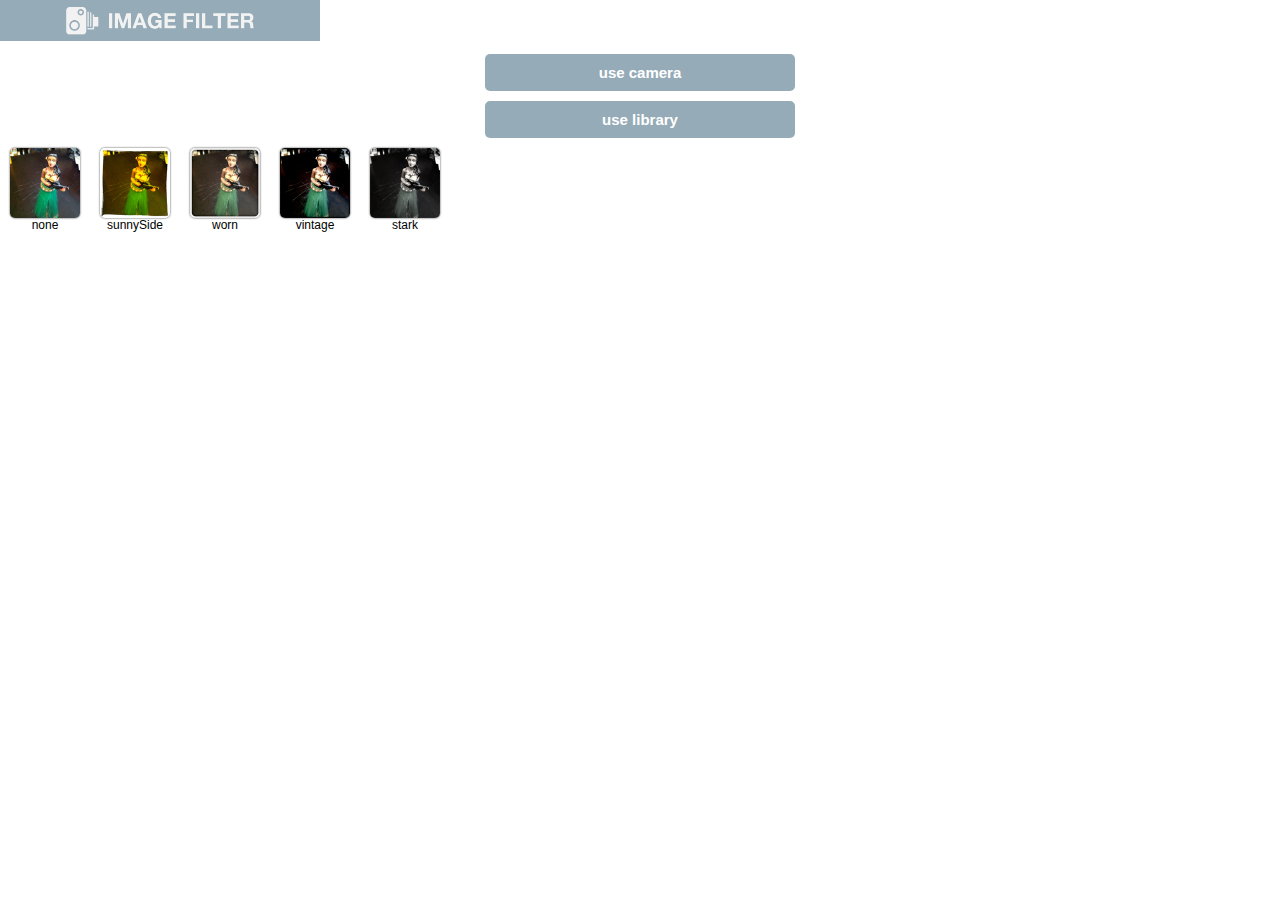
==== commit 623d972e: "DFGDFG" ====
--- a/www/index.html
+++ b/www/index.html
@@ -1,808 +1,69 @@
-<!DOCTYPE html>
-<!--[if IE Mobile]>
-   <html class="ie">
-<![endif]--> 
-<!--[if !(IE Mobile)]><!--> 
-<html>
-<!--<![endif]-->
-<head>
-	<meta http-equiv="Content-Type" content="text/html; charset=utf-8">	
-	<meta name="viewport" content="initial-scale=1.0, user-scalable=no" />
-	
-	<title>SAMUEL</title> 
-	<meta name="author" content="Soufiane BARAKAT">
-	<meta name="description" content="Application Mobile samuel">
-    <meta name="keywords" content="lina solutions, dog, application, ipad">
-    <link rel="shortcut icon" href="thehotdog.png">
-	<link rel="icon" href="thehotdog.png">
-	<meta http-equiv="X-UA-Compatible" content="IE=edge,chrome=1">	
-	<meta name="apple-mobile-web-app-capable" content="yes">
-	<meta name="apple-mobile-web-app-status-bar-style" content="black">	
-	<script type="text/javascript" charset="utf-8" src="cordova-2.7.0.js"></script>
-	<script src="js/ajax.js" charset="utf-8"></script>
-    <script src="js/connexion.js" charset="utf-8"></script>
-    <script type="text/javascript" src="js/divers.js"></script>    
-	<script src="js/libphonegap.js" charset="utf-8"></script>	
-<!--<link href='css/mobiles.min.css' rel='stylesheet' type='text/css' />-->
-	 <link rel="stylesheet" href="css/style.css">
-	<link type="text/css" rel="stylesheet" href="css/docs.css" />
-	<link type="text/css" rel="stylesheet" href="css/mmenu.css" />
-	<link href="css/royalslider.css" rel="stylesheet">
-    <script src="js/jquery-1.8.3.min.js"></script>
-    <script src="js/jquery.royalslider.min.js?v=9.3.6"></script>
-    <link href="css/reset.css?v=1.0.4" rel="stylesheet">
-    <link href="css/rs-default-inverted.css?v=1.0.4" rel="stylesheet">
-	<link href="css/homeslider.css" rel="stylesheet">		
-    <link href="css/classe.css" rel="stylesheet" type="text/css" />	
-    <link rel="stylesheet" href="css/shCore.css"/>
-    <link rel="stylesheet" href="css/shThemeRDark.css"/>	
-	<script type="text/javascript" src="js/jquery.mmenu.min.js"></script>
-	
-	
-	<script type="text/javascript" src="cssjs/jquerys.js"></script>
-	<link rel="stylesheet" type="text/css" href="cssjs/settings.css" media="screen">
-	<script type="text/javascript" src="cssjs/jquery.themepunch.plugins.min.js"></script>
-	<script type="text/javascript" src="cssjs/jquery.themepunch.showbizpro.min.js"></script>
-	
-	<link href="popoverDemo.css" media="screen" rel="stylesheet" type="text/css" /> 
-	<link href="jquery.popover.css" media="screen" rel="stylesheet" type="text/css" /> 
-	<script src="jquery.popover.js" type="text/javascript"></script>
-	
-        
-        
-        
-</head>
-	<body style="height:100%;overflow:hidden;">
-
-<input type='hidden' value='0' id='fliper'><input type="hidden" value="" id="latitudes"><input type="hidden" value="" id="longitudes"><input type='hidden' value='0' id='ti'>
-    <div id="page" >
-			<div id="header">
-				<a href="#menu-left"></a>
-				<!--<a href="#" class="win right3" >15245</a>-->
-				<a href="#" class="winn right3" ></a>
-				<a href="#" id='fidelite' class="notif right2" ></a>
-				<a href="#" class="coeu right1" ></a>
-				<a href="#menu-right" class="friends right"></a>
-			</div>
-			<div id="content">
-				
-	
-			
-		<div style='visibility:hidden;height:0px;' id='flipbox1s'></div>   
-				<div id="homeSlider" class="royalSlider rsDefaultInv" style="background-color:none;">
-
-	<div class="rsContent" style='background-color:#fff;overflow-y: scroll;-webkit-overflow-scrolling: touch;'>
-						<i class="rsTmb" >About me</i>
-                        
-                                               
-						<div id="flipbox1" class="flipbox">
-							<div style="height:30px;background-color:none;clear:both;" id="mapper">&nbsp;</div>
-                           
-                            
-                       
-                            
-                            <div style='width:100%;' class='horizotal1' onclick='taco(3);' ondrop='taco(3);' ondrag='taco(3);' >
-			<div class="showbiz-container fullwidth nopaddings " >
-				<div class="showbiz sb-modern-skin" >
-					<div class="overflowholder" style="position: relative; cursor: -webkit-grab; overflow: hidden; height: 420px;"><div style="position: absolute; opacity: 0; background-color: white; width: 15.95169px; height: 6px; border-top-left-radius: 3px; border-top-right-radius: 3px; border-bottom-right-radius: 3px; border-bottom-left-radius: 3px; margin: -6px 0px 0px; z-index: 999;"></div>
-						<ul style="left: 0px; height: 420px;" >
-							<li class="sb-modern-skin" >
-										<div class="mediaholder">
-											<div class="mediaholder_innerwrap">
-												<img src="pictures/01.jpg"  />
-											</div>
-										</div>
-							</li>
-							<li class="sb-modern-skin" >
-										<div class="mediaholder">
-											<div class="mediaholder_innerwrap">
-												<img src="pictures/01.jpg" />
-											</div>
-										</div>
-							</li>
-						</ul>
-					</div>
-				</div>
-			</div>
-		</div>                         
-                            
-                            
-                            
-			
-							<div id='fale' >	
-								<div style='width:100%;clear:both;padding-top:10px;text-align:center'>									
-										<div class="username">
-											<input type="email" id="login_username" name="login_username" placeholder="Utilisateur" onclick="taco(1)" >
-										</div>
-										<div style='padding-top:0px;'>
-										<div class="passes">
-											<input type="password" id="login_passwd" name="login_passwd" placeholder="Mot de passe" onclick="taco(2)">
-										</div></div>									
-								</div>
-								<div style='width:100%;padding-top:5px;text-align:center;visibility:visible;height:auto' >
-								<table style='width:100%;'>
-									<tr>
-									<td style='width:4%;float:left;'>&nbsp;</td>
-									<td style='width:40%;float:left;'><button class="button1" onclick="sendmap()">Se connecter</button></td>
-									<td style='width:8%;float:left;'>&nbsp;</td>
-									<td style='width:44%;float:left;padding-top:8px;'><a href='#' class='lien1'>Forgot your password?</a></td>
-									<td style='width:4%;float:left;'>&nbsp;</td>
-									
-									
-									
-									<tr>
-								</table>
-									
-								</div>
-								
-								
-								<div style='clear:both;padding-top:5px;text-align:center;'><img src='pictures/twi.jpg' /></div>
-								<div style='clear:both;padding-top:5px;text-align:center;'><img src='pictures/faceb.jpg' /></div>								
-								<div style='clear:both;text-align:center'><a class='lien1' href="#" >Not yet a member?</a></div>
-						</div>
-					</div>
-					
-								
-					<div style='clear:both;padding-top:0px;text-align:center;' id="retour1" ><div style='clear:both;height:30px;text-align:center;font-size:10px' id='loadi'>&nbsp;</div>
-                        <div id='monmaping' style="visibility:hidden;height:0px"></div><div style='padding-top:5px;clear:both;text-align:center;width:100%;' ><a class="button2" id="btn-left" > &nbsp;&nbsp;&nbsp;Sign up&nbsp;&nbsp;&nbsp;</a>
-				</div></div>
-				<div style='height:10px;clear:both;width:100%;'>&nbsp;</div>
-				
-				</div>
-	
-	
-	
-	
-	
-	
-	<div class="rsContent">
-					<i class="rsTmb" onclick='taco(5);'>Home</i>
-					<div style="height:30px;background-color:none;clear:both;">&nbsp;</div>		   
-					<!--<img class="rsImg" src="pictures/01.jpg" id='rsImg' />-->
-		<div style='width:100%;' class='horizotal2' onclick='taco(3);' ondrop='taco(3);' ondrag='taco(3);' >
-			<div class="showbiz-container fullwidth nopaddings " >
-				<div class="showbiz sb-modern-skin" >
-					<div class="overflowholder" style="position: relative; cursor: -webkit-grab; overflow: hidden; height: 420px;"><div style="position: absolute; opacity: 0; background-color: white; width: 15.95169px; height: 6px; border-top-left-radius: 3px; border-top-right-radius: 3px; border-bottom-right-radius: 3px; border-bottom-left-radius: 3px; margin: -6px 0px 0px; z-index: 999;"></div>
-						<ul style="left: 0px; height: 420px;" >
-							<li class="sb-modern-skin" >
-										<div class="mediaholder">
-											<div class="mediaholder_innerwrap">
-												<img src="pictures/01.jpg"  />
-											</div>
-										</div>
-							</li>
-							<li class="sb-modern-skin" >
-										<div class="mediaholder">
-											<div class="mediaholder_innerwrap">
-												<img src="pictures/01.jpg" />
-											</div>
-										</div>
-							</li>
-						</ul>
-					</div>
-				</div>
-			</div>
-		</div>
-		
-		
-					<div style='width:100%;height:100%;' id='ac'>
-						<div style='width:100%;height:69%;clear:both'>
-							<div style='width:63%;height:100%;float:left'>
-								<div style='width:100%;height:33%;background-color:#7f8759;float:left'><img src='pictures/11.jpg' style='width:100%;height:100%;'/></div>
-								<div style='width:100%;height:33%;background-color:#5f5656;float:left' ><img src='pictures/2.jpg' style='width:100%;height:100%;' onclick="capturePhoto();"/></div>
-								<div style='width:100%;height:33%;background-color:#a9a41b;float:left'><img src='pictures/3.jpg' style='width:100%;height:100%;'/></div>
-							</div>					
-							<div style='width:37%;height:100%;float:left'>
-								<div style='width:100%;height:50%;background-color:#55a1c8;clear:both'><img src='pictures/4.jpg' style='width:100%;height:100%;' onclick="getPhoto(pictureSource.PHOTOLIBRARY);"/></div>
-								<div style='width:100%;height:50%;background-color:#877c63;clear:both'><img src='pictures/5.jpg' style='width:100%;height:100%;' onclick="getPhoto(pictureSource.SAVEDPHOTOALBUM);"/></div>
-							</div>					
-						</div>
-						<div style='width:100%;height:31%;clear:both'>
-							<div style='width:34%;height:100%;background-color:#5bcdee;float:left'><img src='pictures/6.jpg' style='width:100%;height:100%;'/></div>
-							<div style='width:33%;height:100%;background-color:#38413b;float:left'><img src='pictures/7.jpg' style='width:100%;height:100%;'/></div>
-							<div style='width:33%;height:100%;background-color:#b87d71;float:left'><img src='pictures/8.jpg' style='width:100%;height:100%;'/></div>
-						</div>
-					</div>
-				</div>
-	
-	
-	
-	<div class="rsContent">
-					<i  class="rsTmb" onclick='taco(5);'>My page</i>
-					<div style="height:30px;background-color:none;clear:both;">&nbsp;</div>
-						<div style="height:1500px; overflow-y: scroll;-webkit-overflow-scrolling: touch;">
-							<div style="width:100%">     
-							 <div style="width:2%;float:left">&nbsp;</div>
-							 <div style="width:47%;float:left"><img src="http://www.appelsiini.net/projects/lazyload/img/grey.gif" data-original="pictures/apercu.jpg" width="100%"  alt="BMW M1 Hood"><br/><img src="http://www.appelsiini.net/projects/lazyload/img/grey.gif" data-original="pictures/1.jpg" width="100%"  alt="BMW M1 Hood"><br/><img src="http://www.appelsiini.net/projects/lazyload/img/grey.gif" data-original="pictures/1.jpg" width="100%"  alt="BMW M1 Hood"><br/><img src="http://www.appelsiini.net/projects/lazyload/img/grey.gif" data-original="pictures/1.jpg" width="100%"  alt="BMW M1 Hood"><br/><img src="http://www.appelsiini.net/projects/lazyload/img/grey.gif" data-original="pictures/1.jpg" width="100%"  alt="BMW M1 Hood"><br/><img src="http://www.appelsiini.net/projects/lazyload/img/grey.gif" data-original="pictures/1.jpg" width="100%"  alt="BMW M1 Hood"><br/><img src="http://www.appelsiini.net/projects/lazyload/img/grey.gif" data-original="pictures/1.jpg" width="100%"  alt="BMW M1 Hood"><br/><img src="http://www.appelsiini.net/projects/lazyload/img/grey.gif" data-original="pictures/hillroad.jpg" width="100%"  alt="BMW M1 Hood"><br/><img src="http://www.appelsiini.net/projects/lazyload/img/grey.gif" data-original="pictures/1.jpg" width="100%"  alt="BMW M1 Hood"><br/><img src="http://www.appelsiini.net/projects/lazyload/img/grey.gif" data-original="pictures/1.jpg" width="100%"  alt="BMW M1 Hood"><br/><img src="http://www.appelsiini.net/projects/lazyload/img/grey.gif" data-original="pictures/1.jpg" width="100%"  alt="BMW M1 Hood"><br/><img src="http://www.appelsiini.net/projects/lazyload/img/grey.gif" data-original="pictures/1.jpg" width="100%"  alt="BMW M1 Hood"><br/><img src="http://www.appelsiini.net/projects/lazyload/img/grey.gif" data-original="pictures/1.jpg" width="100%"  alt="BMW M1 Hood"><br/><img src="http://www.appelsiini.net/projects/lazyload/img/grey.gif" data-original="pictures/1.jpg" width="100%"  alt="BMW M1 Hood"><br/><img src="http://www.appelsiini.net/projects/lazyload/img/grey.gif" data-original="pictures/1.jpg" width="100%"  alt="BMW M1 Hood"><br/><img src="http://www.appelsiini.net/projects/lazyload/img/grey.gif" data-original="pictures/1.jpg" width="100%"  alt="BMW M1 Hood"><br/><img src="http://www.appelsiini.net/projects/lazyload/img/grey.gif" data-original="pictures/1.jpg" width="100%"  alt="BMW M1 Hood"><br/><img src="http://www.appelsiini.net/projects/lazyload/img/grey.gif" data-original="pictures/1.jpg" width="100%"  alt="BMW M1 Hood"><br/><img src="http://www.appelsiini.net/projects/lazyload/img/grey.gif" data-original="pictures/1.jpg" width="100%"  alt="BMW M1 Hood"></div>
-							 <div style="width:2%;float:left">&nbsp;</div>
-							 <div style="width:47%;float:left"><img src="http://www.appelsiini.net/projects/lazyload/img/grey.gif" data-original="pictures/ac.jpg" width="100%" alt="BMW M1 Hood"><br/><img src="http://www.appelsiini.net/projects/lazyload/img/grey.gif" data-original="pictures/hill_road.jpg" width="100%"  alt="BMW M1 Hood"><br/><img src="http://www.appelsiini.net/projects/lazyload/img/grey.gif" data-original="pictures/1.jpg" width="100%"  alt="BMW M1 Hood"><br/><img src="http://www.appelsiini.net/projects/lazyload/img/grey.gif" data-original="pictures/1.jpg" width="100%"  alt="BMW M1 Hood"><br/><img src="http://www.appelsiini.net/projects/lazyload/img/grey.gif" data-original="pictures/1.jpg" width="100%"  alt="BMW M1 Hood"><br/><img src="http://www.appelsiini.net/projects/lazyload/img/grey.gif" data-original="pictures/1.jpg" width="100%"  alt="BMW M1 Hood"><br/><img src="http://www.appelsiini.net/projects/lazyload/img/grey.gif" data-original="pictures/1.jpg" width="100%"  alt="BMW M1 Hood"><br/><img src="http://www.appelsiini.net/projects/lazyload/img/grey.gif" data-original="pictures/1.jpg" width="100%"  alt="BMW M1 Hood"><br/><img src="http://www.appelsiini.net/projects/lazyload/img/grey.gif" data-original="pictures/1.jpg" width="100%"  alt="BMW M1 Hood"><br/><img src="http://www.appelsiini.net/projects/lazyload/img/grey.gif" data-original="pictures/1.jpg" width="100%"  alt="BMW M1 Hood"><br/><img src="http://www.appelsiini.net/projects/lazyload/img/grey.gif" data-original="pictures/836815.jpg" width="100%"  alt="BMW M1 Hood"><br/><img src="http://www.appelsiini.net/projects/lazyload/img/grey.gif" data-original="pictures/1.jpg" width="100%"  alt="BMW M1 Hood"><br/><img src="http://www.appelsiini.net/projects/lazyload/img/grey.gif" data-original="pictures/1.jpg" width="100%"  alt="BMW M1 Hood"><br/><img src="http://www.appelsiini.net/projects/lazyload/img/grey.gif" data-original="pictures/1.jpg" width="100%"  alt="BMW M1 Hood"><br/><img src="http://www.appelsiini.net/projects/lazyload/img/grey.gif" data-original="pictures/1.jpg" width="100%"  alt="BMW M1 Hood"><br/><img src="http://www.appelsiini.net/projects/lazyload/img/grey.gif" data-original="pictures/1.jpg" width="100%"  alt="BMW M1 Hood"><br/><img src="http://www.appelsiini.net/projects/lazyload/img/grey.gif" data-original="pictures/1.jpg" width="100%"  alt="BMW M1 Hood"><br/><img src="http://www.appelsiini.net/projects/lazyload/img/grey.gif" data-original="pictures/1.jpg" width="100%"  alt="BMW M1 Hood"><br/><img src="http://www.appelsiini.net/projects/lazyload/img/grey.gif" data-original="pictures/1.jpg" width="100%"  alt="BMW M1 Hood"><br/><img src="http://www.appelsiini.net/projects/lazyload/img/grey.gif" data-original="pictures/1.jpg" width="100%"  alt="BMW M1 Hood"><br/><img src="http://www.appelsiini.net/projects/lazyload/img/grey.gif" data-original="pictures/1.jpg" width="100%"  alt="BMW M1 Hood"><br/><img src="http://www.appelsiini.net/projects/lazyload/img/grey.gif" data-original="pictures/1.jpg" width="100%"  alt="BMW M1 Hood"></div>
-							 <div style="width:2%;float:left">&nbsp;</div>
-						</div>     
-					</div>
-				<div id="sidebar"></div>           
-          </div>
-	
-	
-	
-	
-	
-			<div class="rsContent" >
-			<i class="rsTmb" onclick='taco(4);'>Friends all</i>
-			<div style="height:30px;background-color:none;clear:both;" onclick='taco(5);' ondrop='taco(5);' ondrag='taco(5);'>&nbsp;</div>				
-			<div style='padding-left:10%;padding-right:10%;'>
-             <div style='font-size:15px;font-weight:bold;clear:both'>Cinéma(5) </div>
-                <div class='horizotal' onclick='taco(3);' ondrop='taco(3);' ondrag='taco(3);' >
-			<div class="showbiz-container fullwidth nopaddings " >
-				<div class="showbiz sb-modern-skin" >
-					<div class="overflowholder" style="position: relative; cursor: -webkit-grab; overflow: hidden; height: 420px;"><div style="position: absolute; opacity: 0; background-color: white; width: 15.95169px; height: 6px; border-top-left-radius: 3px; border-top-right-radius: 3px; border-bottom-right-radius: 3px; border-bottom-left-radius: 3px; margin: -6px 0px 0px; z-index: 999;"></div>
-						<ul style="left: 0px; height: 420px;" >
-							<li class="sb-modern-skin" >
-										<div class="mediaholder">
-											<div class="mediaholder_innerwrap">
-												<img alt="" src="pict/modern1.jpg" >
-											</div>
-										</div>
-							</li>
-							<li class="sb-modern-skin" >
-										<div class="mediaholder">
-											<div class="mediaholder_innerwrap">
-												<img alt="" src="pict/modern2.jpg">
-											</div>
-										</div>
-							</li>
-							<li class="sb-modern-skin" >
-										<div class="mediaholder">
-											<div class="mediaholder_innerwrap">
-												<img alt="" src="pict/modern3.jpg">
-											</div>
-										</div>
-							</li>
-							<li class="sb-modern-skin" >
-										<div class="mediaholder">
-											<div class="mediaholder_innerwrap">
-												<img alt="" src="pict/modern1.jpg">
-											</div>
-										</div>
-							</li>
-							<li class="sb-modern-skin" >
-										<div class="mediaholder">
-											<div class="mediaholder_innerwrap">
-												<img alt="" src="pict/modern2.jpg">
-											</div>
-										</div>
-							</li>
-							<li class="sb-modern-skin" >
-										<div class="mediaholder">
-											<div class="mediaholder_innerwrap">
-												<img alt="" src="pict/modern3.jpg">
-											</div>
-										</div>
-							</li>
-							<li class="sb-modern-skin" >
-										<div class="mediaholder">
-											<div class="mediaholder_innerwrap">
-												<img alt="" src="pict/modern1.jpg">
-											</div>
-										</div>
-							</li>
-							<li class="sb-modern-skin" >
-										<div class="mediaholder">
-											<div class="mediaholder_innerwrap">
-												<img alt="" src="pict/modern3.jpg">
-											</div>
-										</div>
-							</li>
-
-						</ul>
-						<div class="sbclear"></div>
-					</div>
-					<div class="sbclear"></div>
-				</div>
-			</div>
-			</div></div>			
-         
-		<div style="height:15px;background-color:none;clear:both;" onclick='taco(5);' ondrop='taco(5);' ondrag='taco(5);'>&nbsp;</div>
-		 	<div style='padding-left:10%;padding-right:10%;'>
-             <div style='font-size:15px;font-weight:bold;clear:both'> Sport et Loisirs(45) </div>
-			<div class='horizotal' onclick='taco(3);' ondrop='taco(3);' ondrag='taco(3);' >
-			<div class="showbiz-container fullwidth nopaddings ">
-				<div class="showbiz sb-modern-skin" >
-					<div class="overflowholder" style="position: relative; cursor: -webkit-grab; overflow: hidden; height: 420px;"><div style="position: absolute; opacity: 0; background-color: white; width: 15.95169px; height: 6px; border-top-left-radius: 3px; border-top-right-radius: 3px; border-bottom-right-radius: 3px; border-bottom-left-radius: 3px; margin: -6px 0px 0px; z-index: 999;"></div>
-						<ul style="left: 0px; height: 420px;">
-							<li class="sb-modern-skin" >
-										<div class="mediaholder">
-											<div class="mediaholder_innerwrap">
-												<img alt="" src="pict/modern1.jpg">
-											</div>
-										</div>
-							</li>
-							<li class="sb-modern-skin" >
-										<div class="mediaholder">
-											<div class="mediaholder_innerwrap">
-												<img alt="" src="pict/modern2.jpg">
-											</div>
-										</div>
-							</li>
-							<li class="sb-modern-skin" >
-										<div class="mediaholder">
-											<div class="mediaholder_innerwrap">
-												<img alt="" src="pict/modern3.jpg">
-											</div>
-										</div>
-							</li>
-							<li class="sb-modern-skin" >
-										<div class="mediaholder">
-											<div class="mediaholder_innerwrap">
-												<img alt="" src="pict/modern1.jpg">
-											</div>
-										</div>
-							</li>
-							<li class="sb-modern-skin" >
-										<div class="mediaholder">
-											<div class="mediaholder_innerwrap">
-												<img alt="" src="pict/modern2.jpg">
-											</div>
-										</div>
-							</li>
-							<li class="sb-modern-skin" >
-										<div class="mediaholder">
-											<div class="mediaholder_innerwrap">
-												<img alt="" src="pict/modern3.jpg">
-											</div>
-										</div>
-							</li>
-							<li class="sb-modern-skin" >
-										<div class="mediaholder">
-											<div class="mediaholder_innerwrap">
-												<img alt="" src="pict/modern1.jpg">
-											</div>
-										</div>
-							</li>
-							<li class="sb-modern-skin" >
-										<div class="mediaholder">
-											<div class="mediaholder_innerwrap">
-												<img alt="" src="pict/modern3.jpg">
-											</div>
-										</div>
-							</li>
-
-						</ul>
-						<div class="sbclear"></div>
-					</div>
-					<div class="sbclear"></div>
-				</div>
-			</div>
-		</div>
-</div>	
-	
-	
-	<div style="height:15px;background-color:none;clear:both;" onclick='taco(5);' ondrop='taco(5);' ondrag='taco(5);'>&nbsp;</div>
-		 	<div style='padding-left:10%;padding-right:10%;'>
-             <div style='font-size:15px;font-weight:bold;clear:both'> Sport & Loisirs(33) </div>
-			<div class='horizotal' onclick='taco(3);' ondrop="taco(3);" ondrag='taco(3);' >
-			<div class="showbiz-container fullwidth nopaddings ">
-				<div class="showbiz sb-modern-skin" >
-					<div class="overflowholder" style="position: relative; cursor: -webkit-grab; overflow: hidden; height: 420px;"><div style="position: absolute; opacity: 0; background-color: white; width: 15.95169px; height: 6px; border-top-left-radius: 3px; border-top-right-radius: 3px; border-bottom-right-radius: 3px; border-bottom-left-radius: 3px; margin: -6px 0px 0px; z-index: 999;"></div>
-						<ul style="left: 0px; height: 420px;">
-							<li class="sb-modern-skin" >
-										<div class="mediaholder">
-											<div class="mediaholder_innerwrap">
-												<img alt="" src="pict/modern1.jpg">
-											</div>
-										</div>
-							</li>
-							<li class="sb-modern-skin" >
-										<div class="mediaholder">
-											<div class="mediaholder_innerwrap">
-												<img alt="" src="pict/modern2.jpg">
-											</div>
-										</div>
-							</li>
-							<li class="sb-modern-skin" >
-										<div class="mediaholder">
-											<div class="mediaholder_innerwrap">
-												<img alt="" src="pict/modern3.jpg">
-											</div>
-										</div>
-							</li>
-							<li class="sb-modern-skin" >
-										<div class="mediaholder">
-											<div class="mediaholder_innerwrap">
-												<img alt="" src="pict/modern1.jpg">
-											</div>
-										</div>
-							</li>
-							<li class="sb-modern-skin" >
-										<div class="mediaholder">
-											<div class="mediaholder_innerwrap">
-												<img alt="" src="pict/modern2.jpg">
-											</div>
-										</div>
-							</li>
-							<li class="sb-modern-skin" >
-										<div class="mediaholder">
-											<div class="mediaholder_innerwrap">
-												<img alt="" src="pict/modern3.jpg">
-											</div>
-										</div>
-							</li>
-							<li class="sb-modern-skin" >
-										<div class="mediaholder">
-											<div class="mediaholder_innerwrap">
-												<img alt="" src="pict/modern1.jpg">
-											</div>
-										</div>
-							</li>
-							<li class="sb-modern-skin" >
-										<div class="mediaholder">
-											<div class="mediaholder_innerwrap">
-												<img alt="" src="pict/modern3.jpg">
-											</div>
-										</div>
-							</li>
-
-						</ul>
-						<div class="sbclear"></div>
-					</div>
-					<div class="sbclear"></div>
-				</div>
-			</div>
-		</div>
-</div>	
-
-
-	
-	</div>
-	          <div class="rsContent">
-			<i class="rsTmb" onclick='taco(5);'>Leaders</i> 
-			<div style="height:30px;background-color:none;clear:both;">&nbsp;</div>
-            <a class="example-link" href="http://www.linasolutions.ma">A suivre &#9656;</a>			
-							
-                  
-                  <div id="accelerometer">Waiting for accelerometer...</div>
-                  <button onclick="startWatch();">Start Watching</button> <button onclick="stopWatch();">Stop Watching</button>
-                  <br />
-                  <p><a href="index.html">back</a></p>
-                  
-          </div>
-	
-	
-	
-	
-	
-	
-	
-		</div>
-	</div>
-	
-
-
-
-	<nav id="menu-left">
-		<ul>
-			<li><a href="test.html">Mon profil</a></li>
-			<li><a href="1.html">Carte de visite</a></li>
-			<li><a href="#" onclick='page(3)';>Podometre</a></li>
-			<li><em class="mmenu-counter">12</em><a class="mmenu-subopen mmenu-fullsubopen" href="#mmenu-s2-0"></a><span>Mes photos</span></li>
-			<li><em class="mmenu-counter">12</em><a class="mmenu-subopen mmenu-fullsubopen" href="#mmenu-s2-0"></a><span>Mes vidéos</span></li>
-			<li><em class="mmenu-counter">12</em><a class="mmenu-subopen mmenu-fullsubopen" href="#mmenu-s2-0"></a><span>Mes cadeaux</span></li>
-			<li><a href="#">Mes batailles</a></li>
-			<li><em class="mmenu-counter">12</em><a class="mmenu-subopen mmenu-fullsubopen" href="#mmenu-s2-0"></a><span>Amis</span></li>
-			<li><a href="#">Meeting spot</a></li>
-			<li><a href="#">Boutique Objet</a></li>
-			<li><a href="#">Boutique Action</a></li>
-			<li><a href="#">Déconnexion</a></li>
-			
-		</ul>
-	</nav>
-	<nav id="menu-right">
-		<ul>
-			<li>
-				<span>Friends</span>
-					<ul>
-						<li class="Label">A</li>
-						<li><a href="#ALES">Alexa</a></li>
-						<li><a href="#">Alexander</a></li>
-						<li class="Label">F</li>
-						<li><a href="#">Fred</a></li>
-						<li class="Label">J</li>
-						<li><a href="#">James</a></li>
-						<li><a href="#">Jefferson</a></li>
-						<li><a href="#">Jordan</a></li>
-						<li class="Label">K</li>
-						<li><a href="#">Kim</a></li>
-						<li class="Label">M</li>
-						<li><a href="#">Meagan</a></li>
-						<li><a href="#">Melissa</a></li>							
-						<li class="Label">N</li>
-						<li><a href="#">Nicole</a></li>
-						<li class="Label">S</li>
-						<li><a href="#">Samantha</a></li>
-						<li><a href="#">Scott</a></li>
-					</ul>
-			</li>
-			<li>
-				<span>Family</span>
-				<ul>
-					<li class="Label">A</li>
-					<li><a href="#">Adam</a></li>
-					<li class="Label">B</li>
-					<li><a href="#">Ben</a></li>
-					<li><a href="#">Bruce</a></li>
-					<li class="Label">E</li>
-					<li><a href="#">Eddie</a></li>
-					<li class="Label">J</li>
-					<li><a href="#">Jack</a></li>
-					<li><a href="#">John</a></li>
-					<li class="Label">M</li>
-					<li><a href="#">Martina</a></li>
-					<li><a href="#">Matthew</a></li>
-					<li class="Label">O</li>
-					<li><a href="#">Olivia</a></li>
-					<li><a href="#">Owen</a></li>
-				</ul>
-			</li>
-			<li>
-				<span>Work colleagues</span>
-					<ul>
-						<li class="Label">D</li>
-						<li><a href="#">David</a></li>
-						<li><a href="#">Dennis</a></li>							
-						<li class="Label">E</li>
-						<li><a href="#">Eliza</a></li>							
-						<li class="Label">L</li>
-						<li><a href="#">Larry</a></li>
-						<li><a href="#">Lisa</a></li>							
-						<li class="Label">M</li>
-						<li><a href="#">Michael</a></li>							
-						<li class="Label">R</li>
-						<li><a href="#">Rachelle</a></li>
-						<li><a href="#">Rick</a></li>
-					</ul>
-				</li>
-			</ul>
-		</nav>
-	</div>
-			
-<div style='visibility:hidden;height:0px;position:absolute;z-index:9000'>
-	<div id='header9' >Notification</div> 
-    <div id='content9'>
-		<div style='width:300px;clear:both;height:400px;overflow-y: scroll;-webkit-overflow-scrolling: touch;' id='notif1'>
-			<div style='height:50px;width:100%;clear:both;border:1px solid #dbdada'>
-				<div style='width:25%;float:left;'><img src='pict/modern1.jpg' style='width:100%;height:100%;border:0px' /></div>
-				<div style='width:75%;float:left;text-align:left'><div style='padding-left:10px;padding-right:10px;color:black;font-size:12px;font-family:arial;line-height: 12px; '><b>Soufiane BARAKAT</b> vous invite à essayer <b>Vidéo Love</div></div>
-			</div>
-			<div style='height:50px;width:100%;clear:both;border:1px solid #dbdada'>
-				<div style='width:25%;float:left;'><img src='pict/modern2.jpg' style='width:100%;height:100%;border:0px' /></div>
-				<div style='width:75%;float:left;text-align:left'><div style='padding-left:10px;padding-right:10px;color:black;font-size:12px;font-family:arial;line-height: 12px; '><b>Soufiane BARAKAT</b> vous invite à essayer <b>Vidéo Love</div></div>
-			</div>
-			<div style='height:50px;width:100%;clear:both;border:1px solid #dbdada'>
-				<div style='width:25%;float:left;'><img src='pict/modern1.jpg' style='width:100%;height:100%;border:0px' /></div>
-				<div style='width:75%;float:left;text-align:left'><div style='padding-left:10px;padding-right:10px;color:black;font-size:12px;font-family:arial;line-height: 12px; '><b>Soufiane BARAKAT</b> vous invite à essayer <b>Vidéo Love</div></div>
-			</div>
-			<div style='height:50px;width:100%;clear:both;border:1px solid #dbdada'>
-				<div style='width:25%;float:left;'><img src='pict/modern2.jpg' style='width:100%;height:100%;border:0px' /></div>
-				<div style='width:75%;float:left;text-align:left'><div style='padding-left:10px;padding-right:10px;color:black;font-size:12px;font-family:arial;line-height: 12px; '><b>Soufiane BARAKAT</b> vous invite à essayer <b>Vidéo Love</div></div>
-			</div>
-			<div style='height:50px;width:100%;clear:both;border:1px solid #dbdada'>
-				<div style='width:25%;float:left;'><img src='pict/modern1.jpg' style='width:100%;height:100%;border:0px' /></div>
-				<div style='width:75%;float:left;text-align:left'><div style='padding-left:10px;padding-right:10px;color:black;font-size:12px;font-family:arial;line-height: 12px; '><b>Soufiane BARAKAT</b> vous invite à essayer <b>Vidéo Love</div></div>
-			</div>
-			<div style='height:50px;width:100%;clear:both;border:1px solid #dbdada'>
-				<div style='width:25%;float:left;'><img src='pict/modern2.jpg' style='width:100%;height:100%;border:0px' /></div>
-				<div style='width:75%;float:left;text-align:left'><div style='padding-left:10px;padding-right:10px;color:black;font-size:12px;font-family:arial;line-height: 12px; '><b>Soufiane BARAKAT</b> vous invite à essayer <b>Vidéo Love</div></div>
-			</div>
-			
-		</div>
-    </div>
-</div>
-    <!--[if lt IE 9]>
-     <script src="js/excanvas.min.js" type="text/javascript"></script>
-     <![endif]-->
-    <script type="text/javascript" src="js/jquery.flippy.min.js"></script>
-    <script type="text/javascript" src="js/shCore.js"></script>
-    <script type="text/javascript" src="js/shBrushJScript.js"></script>
-    <script type="text/javascript" src="js/shBrushXml.js"></script>
-    <script type="text/javascript" src="js/demo.js"></script>
-					
-	 <script>
-		 					
-			$('#fidelite').popover({header: '#header9', content: '#content9', preventTop: true,preventRight: true});
-			
-		
-
-			$(function() {
-					$('nav#menu-left').mmenu({
-					searchfield: true,
-					hardwareAcceleration : true,
-					slideDuration        : 0
-	/*				
-position          : "left",
-   slidingSubmenus   : true,
-   counters          : {
-      add                  : false,
-      count                : true
-   },
-   searchfield       : {
-      add                  : false,
-      search               : true,
-      placeholder          : "Search",
-      noResults            : "No results found.",
-      showLinksOnly        : true
-   },
-   onClick           : {
-      close                : true,
-      delayPageload        : true,
-      blockUI              : false
-   },
-   configuration     : {
-      hardwareAcceleration : true,
-      preventTabbing       : true,
-      selectedClass        : "Selected",
-      pageNodetype         : "div",
-      menuNodetype         : "nav",
-      slideDuration        : 0
-   }*/
-   
-   
-					});
-				});
-
-
-				//	The menu on the right
-				$(function() {
-
-					$('nav#menu-right').mmenu({
-						position: 'right',
-						counters: true,
-						searchfield: true
-					});
-
-					//	Click a menu-item
-					var $confirm = $('#confirmation');
-					$('#menu-right a').not( '.mmenu-subopen' ).not( '.mmenu-subclose' ).bind(
-						'click.example',
-						function( e )
-						{
-							e.preventDefault();
-							$confirm.show().text( 'You clicked "' + $(this).text() + '"' );
-							$('#menu-right').trigger( 'close' );
-						}
-					);
-				});
-				
-				
-				
-				
-				jQuery(document).ready(function() {
-
-				
-
-					jQuery('.horizotal').showbizpro({
-					
-						dragAndScroll:"on",
-                        visibleElementsArray:[1,1,1,4],
-                        entrySizeOffset:0,
-						carousel:"on",
-                        allEntryAtOnce:"on",
-						ytMarkup:"",
-						vimeoMarkup:"",
-					}	);
-					
-					jQuery('.horizotal1').showbizpro({
-					
-						dragAndScroll:"on",
-                        visibleElementsArray:[3,3,2,1],
-                        entrySizeOffset:0,
-						carousel:"on",
-                        allEntryAtOnce:"on",
-						ytMarkup:"",
-						vimeoMarkup:"",
-					} );
-					
-					jQuery('.horizotal2').showbizpro({
-					
-						dragAndScroll:"on",
-                        visibleElementsArray:[3,3,2,1],
-                        entrySizeOffset:0,
-						carousel:"on",
-                        allEntryAtOnce:"on",
-						ytMarkup:"",
-						vimeoMarkup:"",
-					} );
-	
-
-				});
-         
-         
-	jQuery(document).ready(function($) {	
-
-
-
-				
-	  var opts = {
-		controlNavigation:'thumbnails',
-		imageScaleMode: 'fill',
-		arrowsNav: false,
-		arrowsNavHideOnTouch: true,
-		fullscreen: false,
-		loop: false,
-		thumbs: {
-		  firstMargin: false,
-		  paddingBottom: 0
-		},
-		
-		numImagesToPreload: 3,
-		thumbsFirstMargin: false,
-		autoScaleSlider: true, 
-		autoScaleSliderWidth: 990,     
-		autoScaleSliderHeight: 600,
-		keyboardNavEnabled: true,
-		navigateByClick: true,
-		fadeinLoadedSlide: true,
-		imgWidth: 707,
-		imgHeight: 397
-	  };
-	  ///* if(!$.browser.webkit) {
-		opts.imgWidth = 707;
-		opts.imgHeight = 397;
-		keyboardNavEnabled:true;
-	  //} */
-	  var sliderJQ = $('#homeSlider').royalSlider(opts);
-	var taillebis=parseFloat(document.getElementById('homeSlider').style.height.length)-2;	
-
-	var newtaille=parseFloat(document.getElementById('homeSlider').style.height.substr(0,taillebis))-30+300;
-                   
-      document.getElementById('homeSlider').style.height=newtaille+'px';
-/*
-	var taillebiss=parseFloat(document.getElementById('rsImg').style.height.length)-2;	
-	var newtailles=parseFloat((document.getElementById('rsImg').style.height.substr(0,taillebiss))/2);
-	document.getElementById('rsImg').style.height=newtailles+'px';
-	document.getElementById('rsImgs').style.height=newtailles+'px';*/
-	var taillebisss=parseFloat(document.getElementById('rsOverfloweee').style.height.length)-2;
-	var newtaillesss=parseFloat(document.getElementById('rsOverfloweee').style.height.substr(0,taillebisss))+150;
-                           
-                           document.getElementById('rsOverfloweee').style.height=newtaillesss+'px';
-	
-	
-						
-						
-						
-	});
-
-	
-
-				
-				
-				function tato() {
-
-    document.getElementById('ti').value=1;
-     
-	}
-	
-		
-
-	  </script>
-	  <script src="js/jquery.lazyload.js?v=1.8.3" charset="utf-8"></script>
-	  <script type="text/javascript" charset="utf-8">
-		 $(function() {          
-			  $("img").lazyload({
-				  event : "sporty"
-			  });
-		  });
-		  $(window).bind("load", function() { 
-			  var timeout = setTimeout(function() { $("img").trigger("sporty"); }, 5000);
-		  });  
-		$heig=parseFloat($("#fale").height())+150;
-          document.getElementById('ac').style.height=$heig+'px';
-		document.getElementById('ac').style.width=$("#fale").width()+'px';
-		wida=parseFloat($("#fale").width()*0.8);
-		heita=parseFloat($(window).height())-130;
-		document.getElementById('notif1').style.width=wida+'px';
-		document.getElementById('notif1').style.height=heita+'px';
-	  </script>
-	
-	
-			
-	</body>
-</html>+<!DOCTYPE html>
+<html>
+  <head>
+  <title></title>
+  
+    <meta name="viewport" content="width=device-width, initial-scale=1.0, maximum-scale=1.0, user-scalable=no;" />
+	<meta charset="utf-8">
+    
+    <link rel="stylesheet" href="css/style.css">
+    
+    <!-- CORE -->
+    <script src='cordova.2.7.0.js'></script>
+    <script src='js/core/jQuery.js'></script>
+    
+    <!-- PLUGINS -->
+    <script src='js/plugins/ImageFilter.js'></script>
+        
+    <!-- OUR SCRIPTS -->
+    <script src='js/init.js'></script>
+        
+        
+  </head>
+  <body onload="app.bodyLoad()">
+  	<div id="header"><img src="images/header.png" width="100%"></div>
+  	<div id="wrapper">
+        <div id="content">
+        
+        	<!-- BUTTONS -->
+            <div id="buttons">
+            	<div class="btn" id="camera" onClick="app.useCamera();">use camera</div>
+                <div class="btn" id="roll" onClick="app.useRoll();">use library</div>
+            </div>
+            <!-- END BUTTONS -->
+            
+            <!-- IMAGE AREA -->
+            <div id="imageArea">
+            	<!-- OUR IMAGE -->
+                <div class="photo"></div>
+                <!-- FILTERS -->
+                <div id="filters">
+                	<div class="filter" id="none" onClick="filters.none(largeImage);">
+                    	<div class="filterIcon"><img src="images/filters/none.png" height="100%"></div>
+                        <div class="filterTitle">none</div>
+                    </div>
+                    <div class="filter" id="sunnySide" onClick="filters.sunnySide(largeImage);">
+                    	<div class="filterIcon"><img src="images/filters/sunnySide.png" height="100%"></div>
+                        <div class="filterTitle">sunnySide</div>
+                    </div>
+                    <div class="filter" id="worn" onClick="filters.worn(largeImage);">
+                    	<div class="filterIcon"><img src="images/filters/worn.png" height="100%"></div>
+                        <div class="filterTitle">worn</div>
+                    </div>
+                    <div class="filter" id="vintage" onClick="filters.vintage(largeImage);">
+                    	<div class="filterIcon"><img src="images/filters/vintage.png" height="100%"></div>
+                        <div class="filterTitle">vintage</div>
+                    </div>
+                    <div class="filter" id="stark" onClick="filters.stark(largeImage);">
+                    	<div class="filterIcon"><img src="images/filters/stark.png" height="100%"></div>
+                        <div class="filterTitle">stark</div>
+                    </div>
+                </div>
+            </div>
+            <!-- END IMAGE AREA -->
+            
+            
+        </div>
+    </div>
+  </body>
+</html>
--- a/www/css/style.css
+++ b/www/css/style.css
@@ -1,220 +1,68 @@
-
-/* style.css */
-header,nav{background-color:red;}
-
-
-#header h1{margin:0;padding:0;text-indent:-5000px;float:left;}
-#header h1 a{text-decoration:none;width:80px;height:46px;display:block;background:url(../img/sprite_icons.png) no-repeat 8px 0;outline:none;}
-#nav{float:right;text-align:right;margin:0;padding:0 10px 0 0;}
-#nav li{list-style:none;float:left;margin-left:5px;padding:0 5px;}
-#nav li a{text-decoration:none;color:#a5a6a7;display:block;margin:0;padding:0;height:46px;font-size:11px;font-weight:bold;text-shadow:none;}
-
-#nav li a span{display:block;padding-top:30px;}
-#nav li#nav1{background:url(../img/sprite_icons.png) no-repeat 7px -36px;width:36px;}
-#nav li#nav2{background:url(../img/sprite_icons.png) no-repeat 5px -83px;width:36px;}
-/*#nav li#nav3{background:url(../img/sprite_iconss.png) no-repeat 0px -130px;width:36px;}*/
-#nav li#nav3{background:url(../img/sprite_icons.png) no-repeat 0px -180px;width:36px;}
-
-
-.username input {
-	padding-left: 30px;
-	background: url(../icones/icone-user_hover.png) no-repeat left center  #eae8e8;
-	width:80%;
-	height:30px;
-
-	
-	-webkit-border-radius:10px;
--moz-border-radius:10px;
--border-radius:10px;
-
-	-webkit-border-top-left-radius:10px;
-    -moz-border-radius-topleft:10px;
-	-webkit-border-top-right-radius:10px;
-    -moz-border-radius-topright:10px;
-	-webkit-border-bottom-left-radius:0px;
-    -moz-border-radius-bottomleft:0px;
-	-webkit-border-bottom-right-radius:0px;
-    -moz-border-radius-bottomright:0px;
-	border-bottom:0px solid #dfdfdf;
-    font-size: 11pt;
-	color: #000;
-	cursor: pointer;
-	text-shadow: 1px 1px 0px #fff;
-border:1px solid white;
-}
-
-.passes input {
-	padding-left: 30px;
-	background: url(../icones/icone-password_hover.png) no-repeat left center  #eae8e8;
-	width:80%;
-	height:30px;
-font-size: 11pt;
-	color: #000;
-	cursor: pointer;
-	text-shadow: 1px 1px 0px #fff;
-	
-	-webkit-border-radius:10px;
--moz-border-radius:10px;
--border-radius:10px;
-
-	-webkit-border-top-left-radius:0px;
-    -moz-border-radius-topleft:0px;
-	-webkit-border-top-right-radius:0px;
-    -moz-border-radius-topright:0px;
-	-webkit-border-bottom-left-radius:10px;
-    -moz-border-radius-bottomleft:10px;
-	-webkit-border-bottom-right-radius:10px;
-    -moz-border-radius-bottomright:10px;
-	border-bottom:0px solid #dfdfdf;
-	border:1px solid white;
-	
-}
-
-.usernames input {
-	padding-left: 30px;
-	background: url(../icones/etoile.png) no-repeat left center  #eae8e8;
-	width:80%;
-	height:30px;
-
-	
-	-webkit-border-radius:10px;
--moz-border-radius:10px;
--border-radius:10px;
-
-	-webkit-border-top-left-radius:10px;
-    -moz-border-radius-topleft:10px;
-	-webkit-border-top-right-radius:10px;
-    -moz-border-radius-topright:10px;
-	-webkit-border-bottom-left-radius:0px;
-    -moz-border-radius-bottomleft:0px;
-	-webkit-border-bottom-right-radius:0px;
-    -moz-border-radius-bottomright:0px;
-	border-bottom:0px solid #dfdfdf;
-    font-size: 11pt;
-	color: #000;
-	cursor: pointer;
-	text-shadow: 1px 1px 0px #fff;
-border:1px solid white;
-}
-
-.usernamess input {
-	padding-left: 30px;
-	background: url(../icones/etoile.png) no-repeat left center  #eae8e8;
-	width:80%;
-	height:30px;	
-	-webkit-border-radius:10px;
-	-moz-border-radius:10px;
-	-border-radius:10px;
-	-webkit-border-top-left-radius:0px;
-    -moz-border-radius-topleft:0px;
-	-webkit-border-top-right-radius:0px;
-    -moz-border-radius-topright:0px;
-	-webkit-border-bottom-left-radius:0px;
-    -moz-border-radius-bottomleft:0px;
-	-webkit-border-bottom-right-radius:0px;
-    -moz-border-radius-bottomright:0px;
-	border-bottom:0px solid #dfdfdf;
-    font-size: 11pt;
-	color: #000;
-	cursor: pointer;
-	text-shadow: 1px 1px 0px #fff;
-border:1px solid white;
-}
-
-.dates input {
-	padding-left: 30px;
-	background: url(../icones/date1.png) no-repeat left center  #eae8e8;
-	width:80%;
-	height:30px;
-font-size: 11pt;
-	color: #000;
-	cursor: pointer;
-	text-shadow: 1px 1px 0px #fff;
-	
-	-webkit-border-radius:10px;
--moz-border-radius:10px;
--border-radius:10px;
-
-	-webkit-border-top-left-radius:0px;
-    -moz-border-radius-topleft:0px;
-	-webkit-border-top-right-radius:0px;
-    -moz-border-radius-topright:0px;
-	-webkit-border-bottom-left-radius:10px;
-    -moz-border-radius-bottomleft:10px;
-	-webkit-border-bottom-right-radius:10px;
-    -moz-border-radius-bottomright:10px;
-	border-bottom:0px solid #dfdfdf;
-	border:1px solid white;
-	
-}
-
-.button1 {
-  font-family: Arial;
-  color: #ffffff;
-  font-size: 16px;
-  width:100%;
-  padding: 10px;
-  text-decoration: none;
-  -webkit-border-radius: 5px;
-  -moz-border-radius: 5px;
-  border-radius: 5px;
-  -webkit-box-shadow: 0px 1px 3px #666666;
-  -moz-box-shadow: 0px 1px 3px #666666;
-  box-shadow: 0px 1px 3px #666666;
- 
-  background: -webkit-gradient(linear, 0 0, 0 100%, from(#012a57), to(#011a38));
-  background: -moz-linear-gradient(top, #012a57, #011a38);
-  text-decoration:none;outline:none;
-}
-.button1:hover {
-  background: #011a38;
-  color: #ffffff;text-decoration:none;outline:none;
-}
-
-.button3 {
-  font-family: Arial;
-  color: #ffffff;
-  font-size: 16px;
-  width:100%;
-  padding: 10px;
-  text-decoration: none;
-  -webkit-border-radius: 5px;
-  -moz-border-radius: 5px;
-  border-radius: 5px;
-  -webkit-box-shadow: 0px 1px 3px #666666;
-  -moz-box-shadow: 0px 1px 3px #666666;
-  box-shadow: 0px 1px 3px #666666;
- 
-  background: -webkit-gradient(linear, 0 0, 0 100%, from(#2a2a2a), to(#000));
-  background: -moz-linear-gradient(top, #2a2a2a, #000);
-  text-decoration:none;outline:none;
-}
-.button3:hover {
-  background: #00;
-  color: #ffffff;text-decoration:none;outline:none;
-}
-
-
-
-.button2 {
-  font-family: Arial;
-  color: #000;
-  font-size: 16px;
-  width:100%;
-  padding: 5px;
-  text-decoration: none;
-  -webkit-border-radius: 5px;
-  -moz-border-radius: 5px;
-  border-radius: 5px;
-  -webkit-box-shadow: 0px 1px 3px #666666;
-  -moz-box-shadow: 0px 1px 3px #666666;
-  box-shadow: 0px 1px 3px #666666;
- 
-  background: -webkit-gradient(linear, 0 0, 0 100%, from(#e8e8e8), to(#dfe0e0));
-  background: -moz-linear-gradient(top, #e8e8e8, #dfe0e0);
-  text-decoration:none;outline:none;
-}
-.button2:hover {
-  background: #fff;
-  color: #000;text-decoration:none;outline:none;
-}
+*{
+    margin:0px;
+}
+body {
+    height:100%;
+    width:100%;
+    font-family:'helvetica';
+    font-size:12px;
+}
+#header {
+	width:320px;
+	position:relative;
+	top:0px;
+	left:0px;
+	margin-bottom:10px;
+}
+#wrapper {
+    width:100%;
+    margin:auto;
+    position:relative;
+}
+#buttons {
+    width:310px;
+	margin:auto;
+}
+.btn {
+    width:auto;
+    padding:10px;
+    background-color:#95abb7;
+    color:#fff;
+    font-size:15px;
+	border-radius:5px;
+	margin-bottom:10px;
+	font-weight:bold;
+	text-align:center;
+}
+.photo {
+	height:310px;
+	width:310px;
+	overflow:hidden;
+	position:relative;
+	margin:auto;
+	display:none;
+	margin-bottom:10px;
+}
+.photo img {
+	height:310px;
+	width:310px;
+}
+.filterIcon {
+	height:70px;
+	width:70px;
+	border-radius:5px;
+	overflow:hidden;
+	box-shadow:0px 0px 2px #222;
+}
+.filterText {
+	color:#222;
+	width:70px;
+	text-align:center;
+}
+.filter {
+	text-align:center;
+	width:70px;
+	float:left;
+	margin-right:10px;
+	margin-left:10px;
+}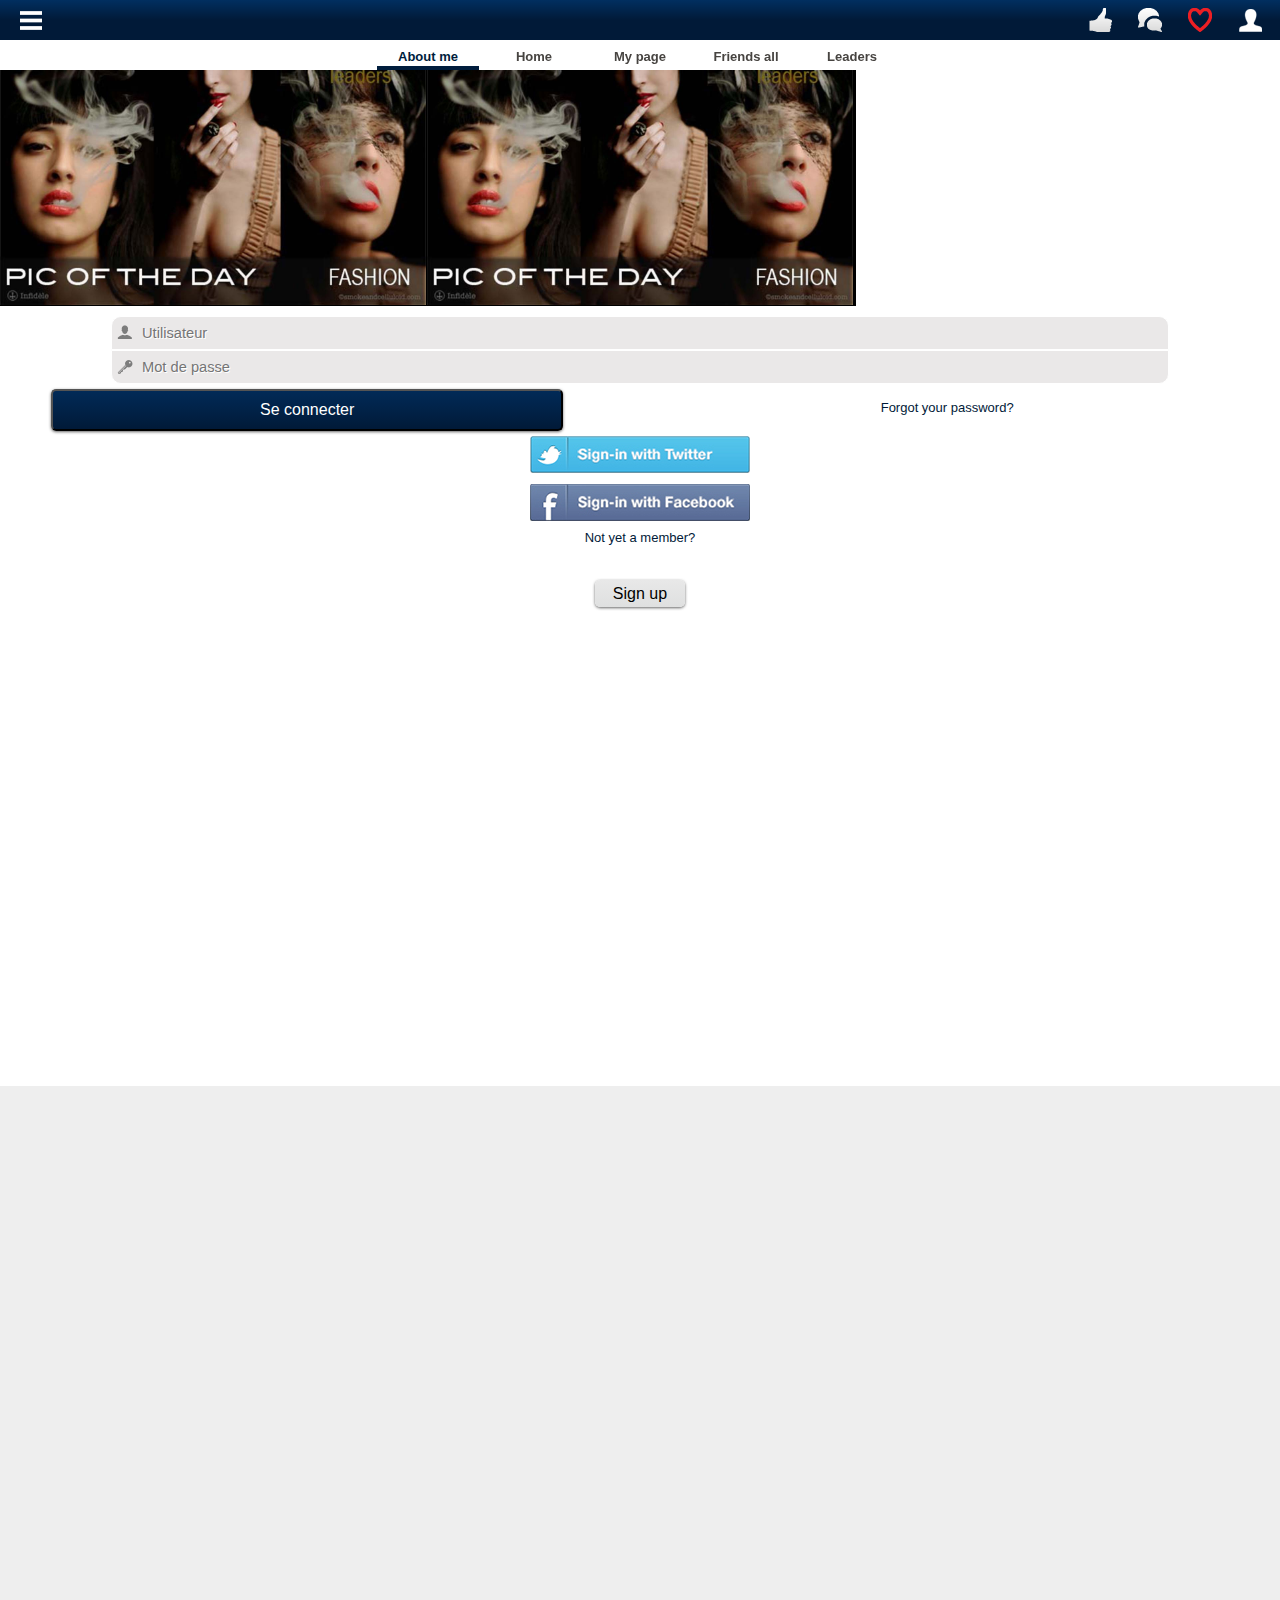
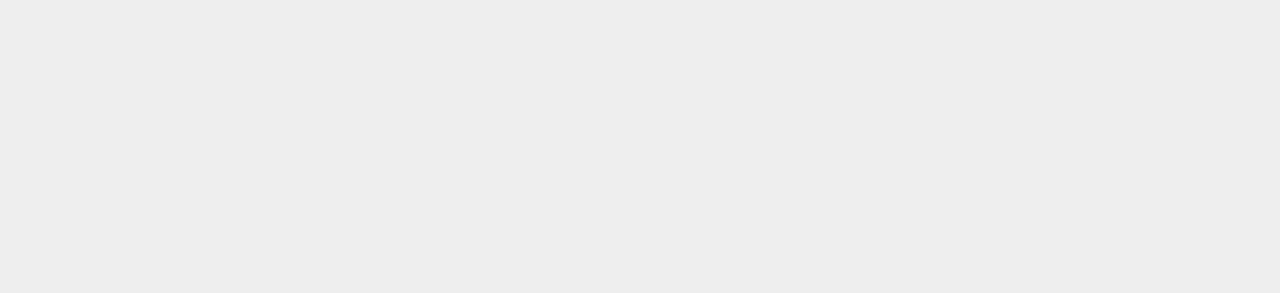
==== commit 038fa283: "likjlkjjlkj" ====
--- a/www/index.html
+++ b/www/index.html
@@ -1,69 +1,808 @@
-<!DOCTYPE html>
-<html>
-  <head>
-  <title></title>
-  
-    <meta name="viewport" content="width=device-width, initial-scale=1.0, maximum-scale=1.0, user-scalable=no;" />
-	<meta charset="utf-8">
-    
-    <link rel="stylesheet" href="css/style.css">
-    
-    <!-- CORE -->
-    <script src='cordova.2.7.0.js'></script>
-    <script src='js/core/jQuery.js'></script>
-    
-    <!-- PLUGINS -->
-    <script src='js/plugins/ImageFilter.js'></script>
-        
-    <!-- OUR SCRIPTS -->
-    <script src='js/init.js'></script>
-        
-        
-  </head>
-  <body onload="app.bodyLoad()">
-  	<div id="header"><img src="images/header.png" width="100%"></div>
-  	<div id="wrapper">
-        <div id="content">
-        
-        	<!-- BUTTONS -->
-            <div id="buttons">
-            	<div class="btn" id="camera" onClick="app.useCamera();">use camera</div>
-                <div class="btn" id="roll" onClick="app.useRoll();">use library</div>
-            </div>
-            <!-- END BUTTONS -->
-            
-            <!-- IMAGE AREA -->
-            <div id="imageArea">
-            	<!-- OUR IMAGE -->
-                <div class="photo"></div>
-                <!-- FILTERS -->
-                <div id="filters">
-                	<div class="filter" id="none" onClick="filters.none(largeImage);">
-                    	<div class="filterIcon"><img src="images/filters/none.png" height="100%"></div>
-                        <div class="filterTitle">none</div>
-                    </div>
-                    <div class="filter" id="sunnySide" onClick="filters.sunnySide(largeImage);">
-                    	<div class="filterIcon"><img src="images/filters/sunnySide.png" height="100%"></div>
-                        <div class="filterTitle">sunnySide</div>
-                    </div>
-                    <div class="filter" id="worn" onClick="filters.worn(largeImage);">
-                    	<div class="filterIcon"><img src="images/filters/worn.png" height="100%"></div>
-                        <div class="filterTitle">worn</div>
-                    </div>
-                    <div class="filter" id="vintage" onClick="filters.vintage(largeImage);">
-                    	<div class="filterIcon"><img src="images/filters/vintage.png" height="100%"></div>
-                        <div class="filterTitle">vintage</div>
-                    </div>
-                    <div class="filter" id="stark" onClick="filters.stark(largeImage);">
-                    	<div class="filterIcon"><img src="images/filters/stark.png" height="100%"></div>
-                        <div class="filterTitle">stark</div>
-                    </div>
-                </div>
-            </div>
-            <!-- END IMAGE AREA -->
-            
-            
-        </div>
-    </div>
-  </body>
-</html>
+<!DOCTYPE html>
+<!--[if IE Mobile]>
+   <html class="ie">
+<![endif]--> 
+<!--[if !(IE Mobile)]><!--> 
+<html>
+<!--<![endif]-->
+<head>
+	<meta http-equiv="Content-Type" content="text/html; charset=utf-8">	
+	<meta name="viewport" content="initial-scale=1.0, user-scalable=no" />
+	
+	<title>SAMUEL</title> 
+	<meta name="author" content="Soufiane BARAKAT">
+	<meta name="description" content="Application Mobile samuel">
+    <meta name="keywords" content="lina solutions, dog, application, ipad">
+    <link rel="shortcut icon" href="thehotdog.png">
+	<link rel="icon" href="thehotdog.png">
+	<meta http-equiv="X-UA-Compatible" content="IE=edge,chrome=1">	
+	<meta name="apple-mobile-web-app-capable" content="yes">
+	<meta name="apple-mobile-web-app-status-bar-style" content="black">	
+	<script type="text/javascript" charset="utf-8" src="cordova-2.7.0.js"></script>
+	<script src="js/ajax.js" charset="utf-8"></script>
+    <script src="js/connexion.js" charset="utf-8"></script>
+    <script type="text/javascript" src="js/divers.js"></script>    
+	<script src="js/libphonegap.js" charset="utf-8"></script>	
+<!--<link href='css/mobiles.min.css' rel='stylesheet' type='text/css' />-->
+	 <link rel="stylesheet" href="css/style.css">
+	<link type="text/css" rel="stylesheet" href="css/docs.css" />
+	<link type="text/css" rel="stylesheet" href="css/mmenu.css" />
+	<link href="css/royalslider.css" rel="stylesheet">
+    <script src="js/jquery-1.8.3.min.js"></script>
+    <script src="js/jquery.royalslider.min.js?v=9.3.6"></script>
+    <link href="css/reset.css?v=1.0.4" rel="stylesheet">
+    <link href="css/rs-default-inverted.css?v=1.0.4" rel="stylesheet">
+	<link href="css/homeslider.css" rel="stylesheet">		
+    <link href="css/classe.css" rel="stylesheet" type="text/css" />	
+    <link rel="stylesheet" href="css/shCore.css"/>
+    <link rel="stylesheet" href="css/shThemeRDark.css"/>	
+	<script type="text/javascript" src="js/jquery.mmenu.min.js"></script>
+	
+	
+	<script type="text/javascript" src="cssjs/jquerys.js"></script>
+	<link rel="stylesheet" type="text/css" href="cssjs/settings.css" media="screen">
+	<script type="text/javascript" src="cssjs/jquery.themepunch.plugins.min.js"></script>
+	<script type="text/javascript" src="cssjs/jquery.themepunch.showbizpro.min.js"></script>
+	
+	<link href="popoverDemo.css" media="screen" rel="stylesheet" type="text/css" /> 
+	<link href="jquery.popover.css" media="screen" rel="stylesheet" type="text/css" /> 
+	<script src="jquery.popover.js" type="text/javascript"></script>
+	
+        
+        
+        
+</head>
+	<body style="height:100%;overflow:hidden;">
+
+<input type='hidden' value='0' id='fliper'><input type="hidden" value="" id="latitudes"><input type="hidden" value="" id="longitudes"><input type='hidden' value='0' id='ti'>
+    <div id="page" >
+			<div id="header">
+				<a href="#menu-left"></a>
+				<!--<a href="#" class="win right3" >15245</a>-->
+				<a href="#" class="winn right3" ></a>
+				<a href="#" id='fidelite' class="notif right2" ></a>
+				<a href="#" class="coeu right1" ></a>
+				<a href="#menu-right" class="friends right"></a>
+			</div>
+			<div id="content">
+				
+	
+			
+		<div style='visibility:hidden;height:0px;' id='flipbox1s'></div>   
+				<div id="homeSlider" class="royalSlider rsDefaultInv" style="background-color:none;">
+
+	<div class="rsContent" style='background-color:#fff;overflow-y: scroll;-webkit-overflow-scrolling: touch;'>
+						<i class="rsTmb" >About me</i>
+                        
+                                               
+						<div id="flipbox1" class="flipbox">
+							<div style="height:30px;background-color:none;clear:both;" id="mapper">&nbsp;</div>
+                           
+                            
+                       
+                            
+                            <div style='width:100%;' class='horizotal1' onclick='taco(3);' ondrop='taco(3);' ondrag='taco(3);' >
+			<div class="showbiz-container fullwidth nopaddings " >
+				<div class="showbiz sb-modern-skin" >
+					<div class="overflowholder" style="position: relative; cursor: -webkit-grab; overflow: hidden; height: 420px;"><div style="position: absolute; opacity: 0; background-color: white; width: 15.95169px; height: 6px; border-top-left-radius: 3px; border-top-right-radius: 3px; border-bottom-right-radius: 3px; border-bottom-left-radius: 3px; margin: -6px 0px 0px; z-index: 999;"></div>
+						<ul style="left: 0px; height: 420px;" >
+							<li class="sb-modern-skin" >
+										<div class="mediaholder">
+											<div class="mediaholder_innerwrap">
+												<img src="pictures/01.jpg"  />
+											</div>
+										</div>
+							</li>
+							<li class="sb-modern-skin" >
+										<div class="mediaholder">
+											<div class="mediaholder_innerwrap">
+												<img src="pictures/01.jpg" />
+											</div>
+										</div>
+							</li>
+						</ul>
+					</div>
+				</div>
+			</div>
+		</div>                         
+                            
+                            
+                            
+			
+							<div id='fale' >	
+								<div style='width:100%;clear:both;padding-top:10px;text-align:center'>									
+										<div class="username">
+											<input type="email" id="login_username" name="login_username" placeholder="Utilisateur" onclick="taco(1)" >
+										</div>
+										<div style='padding-top:0px;'>
+										<div class="passes">
+											<input type="password" id="login_passwd" name="login_passwd" placeholder="Mot de passe" onclick="taco(2)">
+										</div></div>									
+								</div>
+								<div style='width:100%;padding-top:5px;text-align:center;visibility:visible;height:auto' >
+								<table style='width:100%;'>
+									<tr>
+									<td style='width:4%;float:left;'>&nbsp;</td>
+									<td style='width:40%;float:left;'><button class="button1" onclick="sendmap()">Se connecter</button></td>
+									<td style='width:8%;float:left;'>&nbsp;</td>
+									<td style='width:44%;float:left;padding-top:8px;'><a href='#' class='lien1'>Forgot your password?</a></td>
+									<td style='width:4%;float:left;'>&nbsp;</td>
+									
+									
+									
+									<tr>
+								</table>
+									
+								</div>
+								
+								
+								<div style='clear:both;padding-top:5px;text-align:center;'><img src='pictures/twi.jpg' /></div>
+								<div style='clear:both;padding-top:5px;text-align:center;'><img src='pictures/faceb.jpg' /></div>								
+								<div style='clear:both;text-align:center'><a class='lien1' href="#" >Not yet a member?</a></div>
+						</div>
+					</div>
+					
+								
+					<div style='clear:both;padding-top:0px;text-align:center;' id="retour1" ><div style='clear:both;height:30px;text-align:center;font-size:10px' id='loadi'>&nbsp;</div>
+                        <div id='monmaping' style="visibility:hidden;height:0px"></div><div style='padding-top:5px;clear:both;text-align:center;width:100%;' ><a class="button2" id="btn-left" > &nbsp;&nbsp;&nbsp;Sign up&nbsp;&nbsp;&nbsp;</a>
+				</div></div>
+				<div style='height:10px;clear:both;width:100%;'>&nbsp;</div>
+				
+				</div>
+	
+	
+	
+	
+	
+	
+	<div class="rsContent">
+					<i class="rsTmb" onclick='taco(5);'>Home</i>
+					<div style="height:30px;background-color:none;clear:both;">&nbsp;</div>		   
+					<!--<img class="rsImg" src="pictures/01.jpg" id='rsImg' />-->
+		<div style='width:100%;' class='horizotal2' onclick='taco(3);' ondrop='taco(3);' ondrag='taco(3);' >
+			<div class="showbiz-container fullwidth nopaddings " >
+				<div class="showbiz sb-modern-skin" >
+					<div class="overflowholder" style="position: relative; cursor: -webkit-grab; overflow: hidden; height: 420px;"><div style="position: absolute; opacity: 0; background-color: white; width: 15.95169px; height: 6px; border-top-left-radius: 3px; border-top-right-radius: 3px; border-bottom-right-radius: 3px; border-bottom-left-radius: 3px; margin: -6px 0px 0px; z-index: 999;"></div>
+						<ul style="left: 0px; height: 420px;" >
+							<li class="sb-modern-skin" >
+										<div class="mediaholder">
+											<div class="mediaholder_innerwrap">
+												<img src="pictures/01.jpg"  />
+											</div>
+										</div>
+							</li>
+							<li class="sb-modern-skin" >
+										<div class="mediaholder">
+											<div class="mediaholder_innerwrap">
+												<img src="pictures/01.jpg" />
+											</div>
+										</div>
+							</li>
+						</ul>
+					</div>
+				</div>
+			</div>
+		</div>
+		
+		
+					<div style='width:100%;height:100%;' id='ac'>
+						<div style='width:100%;height:69%;clear:both'>
+							<div style='width:63%;height:100%;float:left'>
+								<div style='width:100%;height:33%;background-color:#7f8759;float:left'><img src='pictures/11.jpg' style='width:100%;height:100%;'/></div>
+								<div style='width:100%;height:33%;background-color:#5f5656;float:left' ><img src='pictures/2.jpg' style='width:100%;height:100%;' onclick="capturePhoto();"/></div>
+								<div style='width:100%;height:33%;background-color:#a9a41b;float:left'><img src='pictures/3.jpg' style='width:100%;height:100%;'/></div>
+							</div>					
+							<div style='width:37%;height:100%;float:left'>
+								<div style='width:100%;height:50%;background-color:#55a1c8;clear:both'><img src='pictures/4.jpg' style='width:100%;height:100%;' onclick="getPhoto(pictureSource.PHOTOLIBRARY);"/></div>
+								<div style='width:100%;height:50%;background-color:#877c63;clear:both'><img src='pictures/5.jpg' style='width:100%;height:100%;' onclick="getPhoto(pictureSource.SAVEDPHOTOALBUM);"/></div>
+							</div>					
+						</div>
+						<div style='width:100%;height:31%;clear:both'>
+							<div style='width:34%;height:100%;background-color:#5bcdee;float:left'><img src='pictures/6.jpg' style='width:100%;height:100%;'/></div>
+							<div style='width:33%;height:100%;background-color:#38413b;float:left'><img src='pictures/7.jpg' style='width:100%;height:100%;'/></div>
+							<div style='width:33%;height:100%;background-color:#b87d71;float:left'><img src='pictures/8.jpg' style='width:100%;height:100%;'/></div>
+						</div>
+					</div>
+				</div>
+	
+	
+	
+	<div class="rsContent">
+					<i  class="rsTmb" onclick='taco(5);'>My page</i>
+					<div style="height:30px;background-color:none;clear:both;">&nbsp;</div>
+						<div style="height:1500px; overflow-y: scroll;-webkit-overflow-scrolling: touch;">
+							<div style="width:100%">     
+							 <div style="width:2%;float:left">&nbsp;</div>
+							 <div style="width:47%;float:left"><img src="http://www.appelsiini.net/projects/lazyload/img/grey.gif" data-original="pictures/apercu.jpg" width="100%"  alt="BMW M1 Hood"><br/><img src="http://www.appelsiini.net/projects/lazyload/img/grey.gif" data-original="pictures/1.jpg" width="100%"  alt="BMW M1 Hood"><br/><img src="http://www.appelsiini.net/projects/lazyload/img/grey.gif" data-original="pictures/1.jpg" width="100%"  alt="BMW M1 Hood"><br/><img src="http://www.appelsiini.net/projects/lazyload/img/grey.gif" data-original="pictures/1.jpg" width="100%"  alt="BMW M1 Hood"><br/><img src="http://www.appelsiini.net/projects/lazyload/img/grey.gif" data-original="pictures/1.jpg" width="100%"  alt="BMW M1 Hood"><br/><img src="http://www.appelsiini.net/projects/lazyload/img/grey.gif" data-original="pictures/1.jpg" width="100%"  alt="BMW M1 Hood"><br/><img src="http://www.appelsiini.net/projects/lazyload/img/grey.gif" data-original="pictures/1.jpg" width="100%"  alt="BMW M1 Hood"><br/><img src="http://www.appelsiini.net/projects/lazyload/img/grey.gif" data-original="pictures/hillroad.jpg" width="100%"  alt="BMW M1 Hood"><br/><img src="http://www.appelsiini.net/projects/lazyload/img/grey.gif" data-original="pictures/1.jpg" width="100%"  alt="BMW M1 Hood"><br/><img src="http://www.appelsiini.net/projects/lazyload/img/grey.gif" data-original="pictures/1.jpg" width="100%"  alt="BMW M1 Hood"><br/><img src="http://www.appelsiini.net/projects/lazyload/img/grey.gif" data-original="pictures/1.jpg" width="100%"  alt="BMW M1 Hood"><br/><img src="http://www.appelsiini.net/projects/lazyload/img/grey.gif" data-original="pictures/1.jpg" width="100%"  alt="BMW M1 Hood"><br/><img src="http://www.appelsiini.net/projects/lazyload/img/grey.gif" data-original="pictures/1.jpg" width="100%"  alt="BMW M1 Hood"><br/><img src="http://www.appelsiini.net/projects/lazyload/img/grey.gif" data-original="pictures/1.jpg" width="100%"  alt="BMW M1 Hood"><br/><img src="http://www.appelsiini.net/projects/lazyload/img/grey.gif" data-original="pictures/1.jpg" width="100%"  alt="BMW M1 Hood"><br/><img src="http://www.appelsiini.net/projects/lazyload/img/grey.gif" data-original="pictures/1.jpg" width="100%"  alt="BMW M1 Hood"><br/><img src="http://www.appelsiini.net/projects/lazyload/img/grey.gif" data-original="pictures/1.jpg" width="100%"  alt="BMW M1 Hood"><br/><img src="http://www.appelsiini.net/projects/lazyload/img/grey.gif" data-original="pictures/1.jpg" width="100%"  alt="BMW M1 Hood"><br/><img src="http://www.appelsiini.net/projects/lazyload/img/grey.gif" data-original="pictures/1.jpg" width="100%"  alt="BMW M1 Hood"></div>
+							 <div style="width:2%;float:left">&nbsp;</div>
+							 <div style="width:47%;float:left"><img src="http://www.appelsiini.net/projects/lazyload/img/grey.gif" data-original="pictures/ac.jpg" width="100%" alt="BMW M1 Hood"><br/><img src="http://www.appelsiini.net/projects/lazyload/img/grey.gif" data-original="pictures/hill_road.jpg" width="100%"  alt="BMW M1 Hood"><br/><img src="http://www.appelsiini.net/projects/lazyload/img/grey.gif" data-original="pictures/1.jpg" width="100%"  alt="BMW M1 Hood"><br/><img src="http://www.appelsiini.net/projects/lazyload/img/grey.gif" data-original="pictures/1.jpg" width="100%"  alt="BMW M1 Hood"><br/><img src="http://www.appelsiini.net/projects/lazyload/img/grey.gif" data-original="pictures/1.jpg" width="100%"  alt="BMW M1 Hood"><br/><img src="http://www.appelsiini.net/projects/lazyload/img/grey.gif" data-original="pictures/1.jpg" width="100%"  alt="BMW M1 Hood"><br/><img src="http://www.appelsiini.net/projects/lazyload/img/grey.gif" data-original="pictures/1.jpg" width="100%"  alt="BMW M1 Hood"><br/><img src="http://www.appelsiini.net/projects/lazyload/img/grey.gif" data-original="pictures/1.jpg" width="100%"  alt="BMW M1 Hood"><br/><img src="http://www.appelsiini.net/projects/lazyload/img/grey.gif" data-original="pictures/1.jpg" width="100%"  alt="BMW M1 Hood"><br/><img src="http://www.appelsiini.net/projects/lazyload/img/grey.gif" data-original="pictures/1.jpg" width="100%"  alt="BMW M1 Hood"><br/><img src="http://www.appelsiini.net/projects/lazyload/img/grey.gif" data-original="pictures/836815.jpg" width="100%"  alt="BMW M1 Hood"><br/><img src="http://www.appelsiini.net/projects/lazyload/img/grey.gif" data-original="pictures/1.jpg" width="100%"  alt="BMW M1 Hood"><br/><img src="http://www.appelsiini.net/projects/lazyload/img/grey.gif" data-original="pictures/1.jpg" width="100%"  alt="BMW M1 Hood"><br/><img src="http://www.appelsiini.net/projects/lazyload/img/grey.gif" data-original="pictures/1.jpg" width="100%"  alt="BMW M1 Hood"><br/><img src="http://www.appelsiini.net/projects/lazyload/img/grey.gif" data-original="pictures/1.jpg" width="100%"  alt="BMW M1 Hood"><br/><img src="http://www.appelsiini.net/projects/lazyload/img/grey.gif" data-original="pictures/1.jpg" width="100%"  alt="BMW M1 Hood"><br/><img src="http://www.appelsiini.net/projects/lazyload/img/grey.gif" data-original="pictures/1.jpg" width="100%"  alt="BMW M1 Hood"><br/><img src="http://www.appelsiini.net/projects/lazyload/img/grey.gif" data-original="pictures/1.jpg" width="100%"  alt="BMW M1 Hood"><br/><img src="http://www.appelsiini.net/projects/lazyload/img/grey.gif" data-original="pictures/1.jpg" width="100%"  alt="BMW M1 Hood"><br/><img src="http://www.appelsiini.net/projects/lazyload/img/grey.gif" data-original="pictures/1.jpg" width="100%"  alt="BMW M1 Hood"><br/><img src="http://www.appelsiini.net/projects/lazyload/img/grey.gif" data-original="pictures/1.jpg" width="100%"  alt="BMW M1 Hood"><br/><img src="http://www.appelsiini.net/projects/lazyload/img/grey.gif" data-original="pictures/1.jpg" width="100%"  alt="BMW M1 Hood"></div>
+							 <div style="width:2%;float:left">&nbsp;</div>
+						</div>     
+					</div>
+				<div id="sidebar"></div>           
+          </div>
+	
+	
+	
+	
+	
+			<div class="rsContent" >
+			<i class="rsTmb" onclick='taco(4);'>Friends all</i>
+			<div style="height:30px;background-color:none;clear:both;" onclick='taco(5);' ondrop='taco(5);' ondrag='taco(5);'>&nbsp;</div>				
+			<div style='padding-left:10%;padding-right:10%;'>
+             <div style='font-size:15px;font-weight:bold;clear:both'>Cinéma(5) </div>
+                <div class='horizotal' onclick='taco(3);' ondrop='taco(3);' ondrag='taco(3);' >
+			<div class="showbiz-container fullwidth nopaddings " >
+				<div class="showbiz sb-modern-skin" >
+					<div class="overflowholder" style="position: relative; cursor: -webkit-grab; overflow: hidden; height: 420px;"><div style="position: absolute; opacity: 0; background-color: white; width: 15.95169px; height: 6px; border-top-left-radius: 3px; border-top-right-radius: 3px; border-bottom-right-radius: 3px; border-bottom-left-radius: 3px; margin: -6px 0px 0px; z-index: 999;"></div>
+						<ul style="left: 0px; height: 420px;" >
+							<li class="sb-modern-skin" >
+										<div class="mediaholder">
+											<div class="mediaholder_innerwrap">
+												<img alt="" src="pict/modern1.jpg" >
+											</div>
+										</div>
+							</li>
+							<li class="sb-modern-skin" >
+										<div class="mediaholder">
+											<div class="mediaholder_innerwrap">
+												<img alt="" src="pict/modern2.jpg">
+											</div>
+										</div>
+							</li>
+							<li class="sb-modern-skin" >
+										<div class="mediaholder">
+											<div class="mediaholder_innerwrap">
+												<img alt="" src="pict/modern3.jpg">
+											</div>
+										</div>
+							</li>
+							<li class="sb-modern-skin" >
+										<div class="mediaholder">
+											<div class="mediaholder_innerwrap">
+												<img alt="" src="pict/modern1.jpg">
+											</div>
+										</div>
+							</li>
+							<li class="sb-modern-skin" >
+										<div class="mediaholder">
+											<div class="mediaholder_innerwrap">
+												<img alt="" src="pict/modern2.jpg">
+											</div>
+										</div>
+							</li>
+							<li class="sb-modern-skin" >
+										<div class="mediaholder">
+											<div class="mediaholder_innerwrap">
+												<img alt="" src="pict/modern3.jpg">
+											</div>
+										</div>
+							</li>
+							<li class="sb-modern-skin" >
+										<div class="mediaholder">
+											<div class="mediaholder_innerwrap">
+												<img alt="" src="pict/modern1.jpg">
+											</div>
+										</div>
+							</li>
+							<li class="sb-modern-skin" >
+										<div class="mediaholder">
+											<div class="mediaholder_innerwrap">
+												<img alt="" src="pict/modern3.jpg">
+											</div>
+										</div>
+							</li>
+
+						</ul>
+						<div class="sbclear"></div>
+					</div>
+					<div class="sbclear"></div>
+				</div>
+			</div>
+			</div></div>			
+         
+		<div style="height:15px;background-color:none;clear:both;" onclick='taco(5);' ondrop='taco(5);' ondrag='taco(5);'>&nbsp;</div>
+		 	<div style='padding-left:10%;padding-right:10%;'>
+             <div style='font-size:15px;font-weight:bold;clear:both'> Sport et Loisirs(45) </div>
+			<div class='horizotal' onclick='taco(3);' ondrop='taco(3);' ondrag='taco(3);' >
+			<div class="showbiz-container fullwidth nopaddings ">
+				<div class="showbiz sb-modern-skin" >
+					<div class="overflowholder" style="position: relative; cursor: -webkit-grab; overflow: hidden; height: 420px;"><div style="position: absolute; opacity: 0; background-color: white; width: 15.95169px; height: 6px; border-top-left-radius: 3px; border-top-right-radius: 3px; border-bottom-right-radius: 3px; border-bottom-left-radius: 3px; margin: -6px 0px 0px; z-index: 999;"></div>
+						<ul style="left: 0px; height: 420px;">
+							<li class="sb-modern-skin" >
+										<div class="mediaholder">
+											<div class="mediaholder_innerwrap">
+												<img alt="" src="pict/modern1.jpg">
+											</div>
+										</div>
+							</li>
+							<li class="sb-modern-skin" >
+										<div class="mediaholder">
+											<div class="mediaholder_innerwrap">
+												<img alt="" src="pict/modern2.jpg">
+											</div>
+										</div>
+							</li>
+							<li class="sb-modern-skin" >
+										<div class="mediaholder">
+											<div class="mediaholder_innerwrap">
+												<img alt="" src="pict/modern3.jpg">
+											</div>
+										</div>
+							</li>
+							<li class="sb-modern-skin" >
+										<div class="mediaholder">
+											<div class="mediaholder_innerwrap">
+												<img alt="" src="pict/modern1.jpg">
+											</div>
+										</div>
+							</li>
+							<li class="sb-modern-skin" >
+										<div class="mediaholder">
+											<div class="mediaholder_innerwrap">
+												<img alt="" src="pict/modern2.jpg">
+											</div>
+										</div>
+							</li>
+							<li class="sb-modern-skin" >
+										<div class="mediaholder">
+											<div class="mediaholder_innerwrap">
+												<img alt="" src="pict/modern3.jpg">
+											</div>
+										</div>
+							</li>
+							<li class="sb-modern-skin" >
+										<div class="mediaholder">
+											<div class="mediaholder_innerwrap">
+												<img alt="" src="pict/modern1.jpg">
+											</div>
+										</div>
+							</li>
+							<li class="sb-modern-skin" >
+										<div class="mediaholder">
+											<div class="mediaholder_innerwrap">
+												<img alt="" src="pict/modern3.jpg">
+											</div>
+										</div>
+							</li>
+
+						</ul>
+						<div class="sbclear"></div>
+					</div>
+					<div class="sbclear"></div>
+				</div>
+			</div>
+		</div>
+</div>	
+	
+	
+	<div style="height:15px;background-color:none;clear:both;" onclick='taco(5);' ondrop='taco(5);' ondrag='taco(5);'>&nbsp;</div>
+		 	<div style='padding-left:10%;padding-right:10%;'>
+             <div style='font-size:15px;font-weight:bold;clear:both'> Sport & Loisirs(33) </div>
+			<div class='horizotal' onclick='taco(3);' ondrop="taco(3);" ondrag='taco(3);' >
+			<div class="showbiz-container fullwidth nopaddings ">
+				<div class="showbiz sb-modern-skin" >
+					<div class="overflowholder" style="position: relative; cursor: -webkit-grab; overflow: hidden; height: 420px;"><div style="position: absolute; opacity: 0; background-color: white; width: 15.95169px; height: 6px; border-top-left-radius: 3px; border-top-right-radius: 3px; border-bottom-right-radius: 3px; border-bottom-left-radius: 3px; margin: -6px 0px 0px; z-index: 999;"></div>
+						<ul style="left: 0px; height: 420px;">
+							<li class="sb-modern-skin" >
+										<div class="mediaholder">
+											<div class="mediaholder_innerwrap">
+												<img alt="" src="pict/modern1.jpg">
+											</div>
+										</div>
+							</li>
+							<li class="sb-modern-skin" >
+										<div class="mediaholder">
+											<div class="mediaholder_innerwrap">
+												<img alt="" src="pict/modern2.jpg">
+											</div>
+										</div>
+							</li>
+							<li class="sb-modern-skin" >
+										<div class="mediaholder">
+											<div class="mediaholder_innerwrap">
+												<img alt="" src="pict/modern3.jpg">
+											</div>
+										</div>
+							</li>
+							<li class="sb-modern-skin" >
+										<div class="mediaholder">
+											<div class="mediaholder_innerwrap">
+												<img alt="" src="pict/modern1.jpg">
+											</div>
+										</div>
+							</li>
+							<li class="sb-modern-skin" >
+										<div class="mediaholder">
+											<div class="mediaholder_innerwrap">
+												<img alt="" src="pict/modern2.jpg">
+											</div>
+										</div>
+							</li>
+							<li class="sb-modern-skin" >
+										<div class="mediaholder">
+											<div class="mediaholder_innerwrap">
+												<img alt="" src="pict/modern3.jpg">
+											</div>
+										</div>
+							</li>
+							<li class="sb-modern-skin" >
+										<div class="mediaholder">
+											<div class="mediaholder_innerwrap">
+												<img alt="" src="pict/modern1.jpg">
+											</div>
+										</div>
+							</li>
+							<li class="sb-modern-skin" >
+										<div class="mediaholder">
+											<div class="mediaholder_innerwrap">
+												<img alt="" src="pict/modern3.jpg">
+											</div>
+										</div>
+							</li>
+
+						</ul>
+						<div class="sbclear"></div>
+					</div>
+					<div class="sbclear"></div>
+				</div>
+			</div>
+		</div>
+</div>	
+
+
+	
+	</div>
+	          <div class="rsContent">
+			<i class="rsTmb" onclick='taco(5);'>Leaders</i> 
+			<div style="height:30px;background-color:none;clear:both;">&nbsp;</div>
+            <a class="example-link" href="http://www.linasolutions.ma">A suivre &#9656;</a>			
+							
+                  
+                  <div id="accelerometer">Waiting for accelerometer...</div>
+                  <button onclick="startWatch();">Start Watching</button> <button onclick="stopWatch();">Stop Watching</button>
+                  <br />
+                  <p><a href="index.html">back</a></p>
+                  
+          </div>
+	
+	
+	
+	
+	
+	
+	
+		</div>
+	</div>
+	
+
+
+
+	<nav id="menu-left">
+		<ul>
+			<li><a href="test.html">Mon profil</a></li>
+			<li><a href="1.html">Carte de visite</a></li>
+			<li><a href="#" onclick='page(3)';>Podometre</a></li>
+			<li><em class="mmenu-counter">12</em><a class="mmenu-subopen mmenu-fullsubopen" href="#mmenu-s2-0"></a><span>Mes photos</span></li>
+			<li><em class="mmenu-counter">12</em><a class="mmenu-subopen mmenu-fullsubopen" href="#mmenu-s2-0"></a><span>Mes vidéos</span></li>
+			<li><em class="mmenu-counter">12</em><a class="mmenu-subopen mmenu-fullsubopen" href="#mmenu-s2-0"></a><span>Mes cadeaux</span></li>
+			<li><a href="#">Mes batailles</a></li>
+			<li><em class="mmenu-counter">12</em><a class="mmenu-subopen mmenu-fullsubopen" href="#mmenu-s2-0"></a><span>Amis</span></li>
+			<li><a href="#">Meeting spot</a></li>
+			<li><a href="#">Boutique Objet</a></li>
+			<li><a href="#">Boutique Action</a></li>
+			<li><a href="#">Déconnexion</a></li>
+			
+		</ul>
+	</nav>
+	<nav id="menu-right">
+		<ul>
+			<li>
+				<span>Friends</span>
+					<ul>
+						<li class="Label">A</li>
+						<li><a href="#ALES">Alexa</a></li>
+						<li><a href="#">Alexander</a></li>
+						<li class="Label">F</li>
+						<li><a href="#">Fred</a></li>
+						<li class="Label">J</li>
+						<li><a href="#">James</a></li>
+						<li><a href="#">Jefferson</a></li>
+						<li><a href="#">Jordan</a></li>
+						<li class="Label">K</li>
+						<li><a href="#">Kim</a></li>
+						<li class="Label">M</li>
+						<li><a href="#">Meagan</a></li>
+						<li><a href="#">Melissa</a></li>							
+						<li class="Label">N</li>
+						<li><a href="#">Nicole</a></li>
+						<li class="Label">S</li>
+						<li><a href="#">Samantha</a></li>
+						<li><a href="#">Scott</a></li>
+					</ul>
+			</li>
+			<li>
+				<span>Family</span>
+				<ul>
+					<li class="Label">A</li>
+					<li><a href="#">Adam</a></li>
+					<li class="Label">B</li>
+					<li><a href="#">Ben</a></li>
+					<li><a href="#">Bruce</a></li>
+					<li class="Label">E</li>
+					<li><a href="#">Eddie</a></li>
+					<li class="Label">J</li>
+					<li><a href="#">Jack</a></li>
+					<li><a href="#">John</a></li>
+					<li class="Label">M</li>
+					<li><a href="#">Martina</a></li>
+					<li><a href="#">Matthew</a></li>
+					<li class="Label">O</li>
+					<li><a href="#">Olivia</a></li>
+					<li><a href="#">Owen</a></li>
+				</ul>
+			</li>
+			<li>
+				<span>Work colleagues</span>
+					<ul>
+						<li class="Label">D</li>
+						<li><a href="#">David</a></li>
+						<li><a href="#">Dennis</a></li>							
+						<li class="Label">E</li>
+						<li><a href="#">Eliza</a></li>							
+						<li class="Label">L</li>
+						<li><a href="#">Larry</a></li>
+						<li><a href="#">Lisa</a></li>							
+						<li class="Label">M</li>
+						<li><a href="#">Michael</a></li>							
+						<li class="Label">R</li>
+						<li><a href="#">Rachelle</a></li>
+						<li><a href="#">Rick</a></li>
+					</ul>
+				</li>
+			</ul>
+		</nav>
+	</div>
+			
+<div style='visibility:hidden;height:0px;position:absolute;z-index:9000'>
+	<div id='header9' >Notification</div> 
+    <div id='content9'>
+		<div style='width:300px;clear:both;height:400px;overflow-y: scroll;-webkit-overflow-scrolling: touch;' id='notif1'>
+			<div style='height:50px;width:100%;clear:both;border:1px solid #dbdada'>
+				<div style='width:25%;float:left;'><img src='pict/modern1.jpg' style='width:100%;height:100%;border:0px' /></div>
+				<div style='width:75%;float:left;text-align:left'><div style='padding-left:10px;padding-right:10px;color:black;font-size:12px;font-family:arial;line-height: 12px; '><b>Soufiane BARAKAT</b> vous invite à essayer <b>Vidéo Love</div></div>
+			</div>
+			<div style='height:50px;width:100%;clear:both;border:1px solid #dbdada'>
+				<div style='width:25%;float:left;'><img src='pict/modern2.jpg' style='width:100%;height:100%;border:0px' /></div>
+				<div style='width:75%;float:left;text-align:left'><div style='padding-left:10px;padding-right:10px;color:black;font-size:12px;font-family:arial;line-height: 12px; '><b>Soufiane BARAKAT</b> vous invite à essayer <b>Vidéo Love</div></div>
+			</div>
+			<div style='height:50px;width:100%;clear:both;border:1px solid #dbdada'>
+				<div style='width:25%;float:left;'><img src='pict/modern1.jpg' style='width:100%;height:100%;border:0px' /></div>
+				<div style='width:75%;float:left;text-align:left'><div style='padding-left:10px;padding-right:10px;color:black;font-size:12px;font-family:arial;line-height: 12px; '><b>Soufiane BARAKAT</b> vous invite à essayer <b>Vidéo Love</div></div>
+			</div>
+			<div style='height:50px;width:100%;clear:both;border:1px solid #dbdada'>
+				<div style='width:25%;float:left;'><img src='pict/modern2.jpg' style='width:100%;height:100%;border:0px' /></div>
+				<div style='width:75%;float:left;text-align:left'><div style='padding-left:10px;padding-right:10px;color:black;font-size:12px;font-family:arial;line-height: 12px; '><b>Soufiane BARAKAT</b> vous invite à essayer <b>Vidéo Love</div></div>
+			</div>
+			<div style='height:50px;width:100%;clear:both;border:1px solid #dbdada'>
+				<div style='width:25%;float:left;'><img src='pict/modern1.jpg' style='width:100%;height:100%;border:0px' /></div>
+				<div style='width:75%;float:left;text-align:left'><div style='padding-left:10px;padding-right:10px;color:black;font-size:12px;font-family:arial;line-height: 12px; '><b>Soufiane BARAKAT</b> vous invite à essayer <b>Vidéo Love</div></div>
+			</div>
+			<div style='height:50px;width:100%;clear:both;border:1px solid #dbdada'>
+				<div style='width:25%;float:left;'><img src='pict/modern2.jpg' style='width:100%;height:100%;border:0px' /></div>
+				<div style='width:75%;float:left;text-align:left'><div style='padding-left:10px;padding-right:10px;color:black;font-size:12px;font-family:arial;line-height: 12px; '><b>Soufiane BARAKAT</b> vous invite à essayer <b>Vidéo Love</div></div>
+			</div>
+			
+		</div>
+    </div>
+</div>
+    <!--[if lt IE 9]>
+     <script src="js/excanvas.min.js" type="text/javascript"></script>
+     <![endif]-->
+    <script type="text/javascript" src="js/jquery.flippy.min.js"></script>
+    <script type="text/javascript" src="js/shCore.js"></script>
+    <script type="text/javascript" src="js/shBrushJScript.js"></script>
+    <script type="text/javascript" src="js/shBrushXml.js"></script>
+    <script type="text/javascript" src="js/demo.js"></script>
+					
+	 <script>
+		 					
+			$('#fidelite').popover({header: '#header9', content: '#content9', preventTop: true,preventRight: true});
+			
+		
+
+			$(function() {
+					$('nav#menu-left').mmenu({
+					searchfield: true,
+					hardwareAcceleration : true,
+					slideDuration        : 0
+	/*				
+position          : "left",
+   slidingSubmenus   : true,
+   counters          : {
+      add                  : false,
+      count                : true
+   },
+   searchfield       : {
+      add                  : false,
+      search               : true,
+      placeholder          : "Search",
+      noResults            : "No results found.",
+      showLinksOnly        : true
+   },
+   onClick           : {
+      close                : true,
+      delayPageload        : true,
+      blockUI              : false
+   },
+   configuration     : {
+      hardwareAcceleration : true,
+      preventTabbing       : true,
+      selectedClass        : "Selected",
+      pageNodetype         : "div",
+      menuNodetype         : "nav",
+      slideDuration        : 0
+   }*/
+   
+   
+					});
+				});
+
+
+				//	The menu on the right
+				$(function() {
+
+					$('nav#menu-right').mmenu({
+						position: 'right',
+						counters: true,
+						searchfield: true
+					});
+
+					//	Click a menu-item
+					var $confirm = $('#confirmation');
+					$('#menu-right a').not( '.mmenu-subopen' ).not( '.mmenu-subclose' ).bind(
+						'click.example',
+						function( e )
+						{
+							e.preventDefault();
+							$confirm.show().text( 'You clicked "' + $(this).text() + '"' );
+							$('#menu-right').trigger( 'close' );
+						}
+					);
+				});
+				
+				
+				
+				
+				jQuery(document).ready(function() {
+
+				
+
+					jQuery('.horizotal').showbizpro({
+					
+						dragAndScroll:"on",
+                        visibleElementsArray:[1,1,1,4],
+                        entrySizeOffset:0,
+						carousel:"on",
+                        allEntryAtOnce:"on",
+						ytMarkup:"",
+						vimeoMarkup:"",
+					}	);
+					
+					jQuery('.horizotal1').showbizpro({
+					
+						dragAndScroll:"on",
+                        visibleElementsArray:[3,3,2,1],
+                        entrySizeOffset:0,
+						carousel:"on",
+                        allEntryAtOnce:"on",
+						ytMarkup:"",
+						vimeoMarkup:"",
+					} );
+					
+					jQuery('.horizotal2').showbizpro({
+					
+						dragAndScroll:"on",
+                        visibleElementsArray:[3,3,2,1],
+                        entrySizeOffset:0,
+						carousel:"on",
+                        allEntryAtOnce:"on",
+						ytMarkup:"",
+						vimeoMarkup:"",
+					} );
+	
+
+				});
+         
+         
+	jQuery(document).ready(function($) {	
+
+
+
+				
+	  var opts = {
+		controlNavigation:'thumbnails',
+		imageScaleMode: 'fill',
+		arrowsNav: false,
+		arrowsNavHideOnTouch: true,
+		fullscreen: false,
+		loop: false,
+		thumbs: {
+		  firstMargin: false,
+		  paddingBottom: 0
+		},
+		
+		numImagesToPreload: 3,
+		thumbsFirstMargin: false,
+		autoScaleSlider: true, 
+		autoScaleSliderWidth: 990,     
+		autoScaleSliderHeight: 600,
+		keyboardNavEnabled: true,
+		navigateByClick: true,
+		fadeinLoadedSlide: true,
+		imgWidth: 707,
+		imgHeight: 397
+	  };
+	  ///* if(!$.browser.webkit) {
+		opts.imgWidth = 707;
+		opts.imgHeight = 397;
+		keyboardNavEnabled:true;
+	  //} */
+	  var sliderJQ = $('#homeSlider').royalSlider(opts);
+	var taillebis=parseFloat(document.getElementById('homeSlider').style.height.length)-2;	
+
+	var newtaille=parseFloat(document.getElementById('homeSlider').style.height.substr(0,taillebis))-30+300;
+                   
+      document.getElementById('homeSlider').style.height=newtaille+'px';
+/*
+	var taillebiss=parseFloat(document.getElementById('rsImg').style.height.length)-2;	
+	var newtailles=parseFloat((document.getElementById('rsImg').style.height.substr(0,taillebiss))/2);
+	document.getElementById('rsImg').style.height=newtailles+'px';
+	document.getElementById('rsImgs').style.height=newtailles+'px';*/
+	var taillebisss=parseFloat(document.getElementById('rsOverfloweee').style.height.length)-2;
+	var newtaillesss=parseFloat(document.getElementById('rsOverfloweee').style.height.substr(0,taillebisss))+150;
+                           
+                           document.getElementById('rsOverfloweee').style.height=newtaillesss+'px';
+	
+	
+						
+						
+						
+	});
+
+	
+
+				
+				
+				function tato() {
+
+    document.getElementById('ti').value=1;
+     
+	}
+	
+		
+
+	  </script>
+	  <script src="js/jquery.lazyload.js?v=1.8.3" charset="utf-8"></script>
+	  <script type="text/javascript" charset="utf-8">
+		 $(function() {          
+			  $("img").lazyload({
+				  event : "sporty"
+			  });
+		  });
+		  $(window).bind("load", function() { 
+			  var timeout = setTimeout(function() { $("img").trigger("sporty"); }, 5000);
+		  });  
+		$heig=parseFloat($("#fale").height())+150;
+          document.getElementById('ac').style.height=$heig+'px';
+		document.getElementById('ac').style.width=$("#fale").width()+'px';
+		wida=parseFloat($("#fale").width()*0.8);
+		heita=parseFloat($(window).height())-130;
+		document.getElementById('notif1').style.width=wida+'px';
+		document.getElementById('notif1').style.height=heita+'px';
+	  </script>
+	
+	
+			
+	</body>
+</html>--- a/www/css/style.css
+++ b/www/css/style.css
@@ -1,68 +1,220 @@
-*{
-    margin:0px;
-}
-body {
-    height:100%;
-    width:100%;
-    font-family:'helvetica';
-    font-size:12px;
-}
-#header {
-	width:320px;
-	position:relative;
-	top:0px;
-	left:0px;
-	margin-bottom:10px;
-}
-#wrapper {
-    width:100%;
-    margin:auto;
-    position:relative;
-}
-#buttons {
-    width:310px;
-	margin:auto;
-}
-.btn {
-    width:auto;
-    padding:10px;
-    background-color:#95abb7;
-    color:#fff;
-    font-size:15px;
-	border-radius:5px;
-	margin-bottom:10px;
-	font-weight:bold;
-	text-align:center;
-}
-.photo {
-	height:310px;
-	width:310px;
-	overflow:hidden;
-	position:relative;
-	margin:auto;
-	display:none;
-	margin-bottom:10px;
-}
-.photo img {
-	height:310px;
-	width:310px;
-}
-.filterIcon {
-	height:70px;
-	width:70px;
-	border-radius:5px;
-	overflow:hidden;
-	box-shadow:0px 0px 2px #222;
-}
-.filterText {
-	color:#222;
-	width:70px;
-	text-align:center;
-}
-.filter {
-	text-align:center;
-	width:70px;
-	float:left;
-	margin-right:10px;
-	margin-left:10px;
-}+
+/* style.css */
+header,nav{background-color:red;}
+
+
+#header h1{margin:0;padding:0;text-indent:-5000px;float:left;}
+#header h1 a{text-decoration:none;width:80px;height:46px;display:block;background:url(../img/sprite_icons.png) no-repeat 8px 0;outline:none;}
+#nav{float:right;text-align:right;margin:0;padding:0 10px 0 0;}
+#nav li{list-style:none;float:left;margin-left:5px;padding:0 5px;}
+#nav li a{text-decoration:none;color:#a5a6a7;display:block;margin:0;padding:0;height:46px;font-size:11px;font-weight:bold;text-shadow:none;}
+
+#nav li a span{display:block;padding-top:30px;}
+#nav li#nav1{background:url(../img/sprite_icons.png) no-repeat 7px -36px;width:36px;}
+#nav li#nav2{background:url(../img/sprite_icons.png) no-repeat 5px -83px;width:36px;}
+/*#nav li#nav3{background:url(../img/sprite_iconss.png) no-repeat 0px -130px;width:36px;}*/
+#nav li#nav3{background:url(../img/sprite_icons.png) no-repeat 0px -180px;width:36px;}
+
+
+.username input {
+	padding-left: 30px;
+	background: url(../icones/icone-user_hover.png) no-repeat left center  #eae8e8;
+	width:80%;
+	height:30px;
+
+	
+	-webkit-border-radius:10px;
+-moz-border-radius:10px;
+-border-radius:10px;
+
+	-webkit-border-top-left-radius:10px;
+    -moz-border-radius-topleft:10px;
+	-webkit-border-top-right-radius:10px;
+    -moz-border-radius-topright:10px;
+	-webkit-border-bottom-left-radius:0px;
+    -moz-border-radius-bottomleft:0px;
+	-webkit-border-bottom-right-radius:0px;
+    -moz-border-radius-bottomright:0px;
+	border-bottom:0px solid #dfdfdf;
+    font-size: 11pt;
+	color: #000;
+	cursor: pointer;
+	text-shadow: 1px 1px 0px #fff;
+border:1px solid white;
+}
+
+.passes input {
+	padding-left: 30px;
+	background: url(../icones/icone-password_hover.png) no-repeat left center  #eae8e8;
+	width:80%;
+	height:30px;
+font-size: 11pt;
+	color: #000;
+	cursor: pointer;
+	text-shadow: 1px 1px 0px #fff;
+	
+	-webkit-border-radius:10px;
+-moz-border-radius:10px;
+-border-radius:10px;
+
+	-webkit-border-top-left-radius:0px;
+    -moz-border-radius-topleft:0px;
+	-webkit-border-top-right-radius:0px;
+    -moz-border-radius-topright:0px;
+	-webkit-border-bottom-left-radius:10px;
+    -moz-border-radius-bottomleft:10px;
+	-webkit-border-bottom-right-radius:10px;
+    -moz-border-radius-bottomright:10px;
+	border-bottom:0px solid #dfdfdf;
+	border:1px solid white;
+	
+}
+
+.usernames input {
+	padding-left: 30px;
+	background: url(../icones/etoile.png) no-repeat left center  #eae8e8;
+	width:80%;
+	height:30px;
+
+	
+	-webkit-border-radius:10px;
+-moz-border-radius:10px;
+-border-radius:10px;
+
+	-webkit-border-top-left-radius:10px;
+    -moz-border-radius-topleft:10px;
+	-webkit-border-top-right-radius:10px;
+    -moz-border-radius-topright:10px;
+	-webkit-border-bottom-left-radius:0px;
+    -moz-border-radius-bottomleft:0px;
+	-webkit-border-bottom-right-radius:0px;
+    -moz-border-radius-bottomright:0px;
+	border-bottom:0px solid #dfdfdf;
+    font-size: 11pt;
+	color: #000;
+	cursor: pointer;
+	text-shadow: 1px 1px 0px #fff;
+border:1px solid white;
+}
+
+.usernamess input {
+	padding-left: 30px;
+	background: url(../icones/etoile.png) no-repeat left center  #eae8e8;
+	width:80%;
+	height:30px;	
+	-webkit-border-radius:10px;
+	-moz-border-radius:10px;
+	-border-radius:10px;
+	-webkit-border-top-left-radius:0px;
+    -moz-border-radius-topleft:0px;
+	-webkit-border-top-right-radius:0px;
+    -moz-border-radius-topright:0px;
+	-webkit-border-bottom-left-radius:0px;
+    -moz-border-radius-bottomleft:0px;
+	-webkit-border-bottom-right-radius:0px;
+    -moz-border-radius-bottomright:0px;
+	border-bottom:0px solid #dfdfdf;
+    font-size: 11pt;
+	color: #000;
+	cursor: pointer;
+	text-shadow: 1px 1px 0px #fff;
+border:1px solid white;
+}
+
+.dates input {
+	padding-left: 30px;
+	background: url(../icones/date1.png) no-repeat left center  #eae8e8;
+	width:80%;
+	height:30px;
+font-size: 11pt;
+	color: #000;
+	cursor: pointer;
+	text-shadow: 1px 1px 0px #fff;
+	
+	-webkit-border-radius:10px;
+-moz-border-radius:10px;
+-border-radius:10px;
+
+	-webkit-border-top-left-radius:0px;
+    -moz-border-radius-topleft:0px;
+	-webkit-border-top-right-radius:0px;
+    -moz-border-radius-topright:0px;
+	-webkit-border-bottom-left-radius:10px;
+    -moz-border-radius-bottomleft:10px;
+	-webkit-border-bottom-right-radius:10px;
+    -moz-border-radius-bottomright:10px;
+	border-bottom:0px solid #dfdfdf;
+	border:1px solid white;
+	
+}
+
+.button1 {
+  font-family: Arial;
+  color: #ffffff;
+  font-size: 16px;
+  width:100%;
+  padding: 10px;
+  text-decoration: none;
+  -webkit-border-radius: 5px;
+  -moz-border-radius: 5px;
+  border-radius: 5px;
+  -webkit-box-shadow: 0px 1px 3px #666666;
+  -moz-box-shadow: 0px 1px 3px #666666;
+  box-shadow: 0px 1px 3px #666666;
+ 
+  background: -webkit-gradient(linear, 0 0, 0 100%, from(#012a57), to(#011a38));
+  background: -moz-linear-gradient(top, #012a57, #011a38);
+  text-decoration:none;outline:none;
+}
+.button1:hover {
+  background: #011a38;
+  color: #ffffff;text-decoration:none;outline:none;
+}
+
+.button3 {
+  font-family: Arial;
+  color: #ffffff;
+  font-size: 16px;
+  width:100%;
+  padding: 10px;
+  text-decoration: none;
+  -webkit-border-radius: 5px;
+  -moz-border-radius: 5px;
+  border-radius: 5px;
+  -webkit-box-shadow: 0px 1px 3px #666666;
+  -moz-box-shadow: 0px 1px 3px #666666;
+  box-shadow: 0px 1px 3px #666666;
+ 
+  background: -webkit-gradient(linear, 0 0, 0 100%, from(#2a2a2a), to(#000));
+  background: -moz-linear-gradient(top, #2a2a2a, #000);
+  text-decoration:none;outline:none;
+}
+.button3:hover {
+  background: #00;
+  color: #ffffff;text-decoration:none;outline:none;
+}
+
+
+
+.button2 {
+  font-family: Arial;
+  color: #000;
+  font-size: 16px;
+  width:100%;
+  padding: 5px;
+  text-decoration: none;
+  -webkit-border-radius: 5px;
+  -moz-border-radius: 5px;
+  border-radius: 5px;
+  -webkit-box-shadow: 0px 1px 3px #666666;
+  -moz-box-shadow: 0px 1px 3px #666666;
+  box-shadow: 0px 1px 3px #666666;
+ 
+  background: -webkit-gradient(linear, 0 0, 0 100%, from(#e8e8e8), to(#dfe0e0));
+  background: -moz-linear-gradient(top, #e8e8e8, #dfe0e0);
+  text-decoration:none;outline:none;
+}
+.button2:hover {
+  background: #fff;
+  color: #000;text-decoration:none;outline:none;
+}
--- a/www/css/docs.css
+++ b/www/css/docs.css
@@ -0,0 +1,130 @@
+html, body+{+	padding: 0;+	margin: 0;+}+body {+	background-color: #eee;+	font-family: Arial, Helvetica, Verdana;+	font-size: 14px;+	line-height: 22px;+	color: #333;+	-webkit-text-size-adjust: none;+}+h1, h2, h3, h4, h5, h6+{+	line-height: 1;+	color: #330;+	font-weight: bold;+	margin: 20px 0 10px 0;+}+h1, h2, h3+{+	font-size: 18px;+}+h4, h5, h6+{+	font-size: 16px;+}+p+{+	margin: 0 0 10px 0;+}+a, a:link, a:active, a:visited, a:hover+{+	color: #333;+	text-decoration: underline;+}+pre+{+	font-size: 12px;+	width: 100%;+	overflow: auto;+	-webkit-overflow-scrolling: touch;+}+#page nav+{+	display: none;+}++#header+{+	 background:-webkit-gradient(linear,left top,left bottom,color-stop(0%,#012f60),color-stop(50%,#011a38),color-stop(100%,#011a38));background-color:#011a38;background:linear-gradient(top,#012f60 0,#011a38 50%,#011a38 100%)+	font-size: 16px;+	font-weight: bold;+	color: #fff;+	text-align: center;+	line-height: 40px;+	height: 40px;+	padding: 0 50px;+}+#header a+{+	background: center center no-repeat transparent;+	background-image: url([data-uri]);++	display: block;+	width: 40px;+	height: 40px;+	position: absolute;+	top: 0;+	left: 10px;+}++#header a.win+{+background-image: url("[data-uri]"); }+ + +#header a.winn+{+ background-image: url("[data-uri]");}+	+	+#header a.notif+{+	background-image: url("[data-uri]");}+	+	+#header a.coeu+{+	background-image: url("[data-uri]");}	+	+	+#header a.friends+{+	background-image: url([data-uri]);}+	+#header a.right+{+	left: auto;+	right: 10px;+}++#header a.right1+{+	left: auto;+	right: 60px;+}+#header a.right2+{+	left: auto;+	right: 110px;+}+#header a.right3+{+	left: auto;+	right: 160px;+	color:white;+}+#header a.right4+{+	left: auto;+	right: 210px;+	+}++#content+{+	padding: 0px;+}--- a/www/css/mmenu.css
+++ b/www/css/mmenu.css
@@ -0,0 +1,680 @@
+/*
+	Animations
+*/
+html.mmenu-opened .mmenu-page,
+html.mmenu-opened #mmenu-blocker,
+.mmenu.mmenu-horizontal ul
+{
+	-webkit-transition-duration: 0.5s;
+	-moz-transition-duration: 0.5s;
+	transition-duration: 0.5s;
+	
+	-webkit-transition-timing-function: ease;
+	-moz-transition-timing-function: ease;
+	transition-timing-function: ease;
+}
+html.mmenu-opened .mmenu-page,
+html.mmenu-opened #mmenu-blocker
+{
+	-webkit-transition-property: top, right, bottom, left, margin;
+	-moz-transition-property: top, right, bottom, left, margin;
+	transition-property: top, right, bottom, left, margin;
+}
+.mmenu.mmenu-horizontal ul
+{
+	-webkit-transition-property: margin-left;
+	-moz-transition-property: margin-left;
+	transition-property: margin-left;
+}
+html.mmenu-accelerated.mmenu-opening .mmenu-page,
+html.mmenu-accelerated.mmenu-opening #mmenu-blocker,
+html.mmenu-accelerated.mmenu-opening .mmenu.mmenu-horizontal ul
+{
+	-webkit-transform: translate3d(0,0,0);
+	-moz-transform: translate3d(0,0,0);
+	transform: translate3d(0,0,0);
+}
+
+/* top */
+html.mmenu-top.mmenu-opened .mmenu-page,
+html.mmenu-top.mmenu-opened #mmenu-blocker
+{
+	margin-top: 0px;
+	top: 0%;
+	left: 0;
+}
+html.mmenu-top.mmenu-opening .mmenu-page,
+html.mmenu-top.mmenu-opening #mmenu-blocker
+{
+	margin-top: -65px;
+	top: 100%;
+}
+
+/* right */
+html.mmenu-right.mmenu-opened .mmenu-page,
+html.mmenu-right.mmenu-opened #mmenu-blocker
+{
+	margin-right: 0px;
+	right: 0%;
+	top: 0;
+}
+html.mmenu-right.mmenu-opening .mmenu-page,
+html.mmenu-right.mmenu-opening #mmenu-blocker
+{
+	margin-right: -65px;
+	right: 100%;
+}
+
+/* bottom */
+html.mmenu-bottom.mmenu-opened .mmenu-page,
+html.mmenu-bottom.mmenu-opened #mmenu-blocker
+{
+	margin-bottom: 0px;
+	bottom: 0%;
+	left: 0;
+}
+html.mmenu-bottom.mmenu-opening .mmenu-page,
+html.mmenu-bottom.mmenu-opening #mmenu-blocker
+{
+	margin-bottom: -65px;
+	bottom: 100%;
+}
+
+/* left */
+html.mmenu-left.mmenu-opened .mmenu-page,
+html.mmenu-left.mmenu-opened #mmenu-blocker
+{
+	margin-left: 0px;
+	left: 0%;
+	top: 0;
+}
+html.mmenu-left.mmenu-opening .mmenu-page,
+html.mmenu-left.mmenu-opening #mmenu-blocker
+{
+	margin-left: -65px;
+	left: 100%;
+}
+
+
+/*
+	Menu, submenus, items
+	- Sizing and positioning
+*/
+html.mmenu-opened .mmenu-page,
+.mmenu.mmenu-horizontal ul,
+.mmenu div.mmenu-search,
+.mmenu div.mmenu-search input
+{
+	-webkit-box-sizing: border-box;
+	-moz-box-sizing: border-box;
+	box-sizing: border-box;
+}
+
+/* html/body */
+html.mmenu-opened,
+html.mmenu-opened body
+{
+	height: 100%;
+	width: 100%;
+	overflow: hidden;
+}
+html.mmenu-opened body
+{
+	position: relative;
+}
+
+/* menu */
+.mmenu
+{
+	display: none;
+	width: 100%;
+	height: 100%;
+	position: absolute;
+	top: 0;
+	left: 0;
+	z-index: 0;
+	overflow: scroll;
+	overflow-x: hidden;
+	overflow-y: auto;
+	-webkit-overflow-scrolling: touch;
+}
+.mmenu:after {
+	content: '';
+	display: block;
+	clear: both;
+}
+.mmenu.mmenu-opened
+{
+	display: block;
+}
+.mmenu.mmenu-opened + .mmenu.mmenu-opened,
+.mmenu.mmenu-opened ~ .mmenu.mmenu-opened
+{
+	display: none;
+}
+
+/* ul/li */
+.mmenu ul,
+.mmenu li
+{
+	list-style: none;
+}
+.mmenu li
+{
+	position: relative;
+}
+.mmenu ul,
+.mmenu li,
+.mmenu li > a,
+.mmenu li > span
+{
+	display: block;
+	padding: 0;
+	margin: 0;
+}
+.mmenu > ul
+{
+	background-color: inherit;
+	padding: 10px 0 40px 0;
+}
+.mmenu.mmenu-top > ul
+{
+	padding-bottom: 85px;
+}
+.mmenu.mmenu-right > ul
+{
+	padding-left: 65px;
+}
+.mmenu.mmenu-bottom > ul
+{
+	padding-top: 75px;
+}
+.mmenu.mmenu-left > ul
+{
+	padding-right: 65px;
+}
+
+/* items */
+.mmenu li > a,
+.mmenu li > span
+{
+	text-indent: 20px;
+	text-overflow: ellipsis;
+	white-space: nowrap;
+	line-height: 40px;
+	overflow: hidden;
+	padding-right: 5px;
+}
+
+/* subopen/close */
+.mmenu a.mmenu-subopen
+{
+	border-left-width: 1px;
+	border-left-style: solid;
+	width: 40px;
+	height: 40px;
+	padding: 0;
+	position: absolute;
+	right: 0;
+	top: 0;
+	z-index: 2;
+}
+.mmenu a.mmenu-subopen.mmenu-fullsubopen
+{
+	border-left: none;
+	width: 100%;
+}
+.mmenu a.mmenu-subclose
+{
+	background: rgba( 0, 0, 0, 0.2 );
+	text-indent: 40px;
+	padding-top: 10px;
+	margin-top: -10px;
+}
+.mmenu a.mmenu-subopen + a,
+.mmenu a.mmenu-subopen + span
+{
+	padding-right: 45px;
+}
+
+/* page + blocker */
+html.mmenu-opened .mmenu-page
+{
+	background: inherit;
+	height: 100%;
+	overflow: hidden;
+	position: absolute;
+}
+#mmenu-blocker
+{
+	background: #fff;
+	opacity: 0;
+	display: none;
+	width: 100%;
+	height: 100%;
+	position: absolute;
+	z-index: 9999;
+}
+html.mmenu-opened #mmenu-blocker,
+html.mmenu-blocking #mmenu-blocker
+{
+	display: block;
+}
+
+/* vertical submenu */
+.mmenu.mmenu-vertical ul ul
+{
+	display: none;
+	padding: 10px 0 10px 10px;
+}
+.mmenu.mmenu-vertical li.mmenu-opened > ul
+{
+	display: block;
+}
+.mmenu.mmenu-vertical ul ul li:last-child
+{
+	border-bottom-width: 0;
+}
+.mmenu.mmenu-vertical li.mmenu-opened.mmenu-selected > a.mmenu-subopen + a,
+.mmenu.mmenu-vertical li.mmenu-opened.mmenu-selected > a.mmenu-subopen + span
+{
+	padding-right: 5px;
+	margin-right: 40px;
+}
+.mmenu.mmenu-vertical li.mmenu-opened.mmenu-selected > em.mmenu-counter + a.mmenu-subopen + a,
+.mmenu.mmenu-vertical li.mmenu-opened.mmenu-selected > em.mmenu-counter + a.mmenu-subopen + span
+{
+	margin-right: 75px;
+}
+
+/* horizontal submenu */
+.mmenu.mmenu-horizontal
+{
+	width: 500%;
+}
+.mmenu.mmenu-horizontal ul
+{
+	width: 20%;
+	margin-left: 0%;
+	float: left;
+}
+.mmenu.mmenu-horizontal ul.mmenu-submenu
+{
+	display: none;
+}
+.mmenu.mmenu-horizontal ul.mmenu-submenu.mmenu-opened
+{
+	display: block;
+}
+.mmenu.mmenu-horizontal ul.mmenu-subopening
+{
+	margin-left: -20%;
+	height: 100%;
+	overflow: hidden;
+}
+
+
+/*
+	Menu, submenus, items
+	- Styling (default: dark background)
+*/
+.mmenu
+{
+	background: #333;
+}
+.mmenu,
+.mmenu *
+{
+	-webkit-text-size-adjust: none;
+	font-family: Arial, Helvetica, sans-serif;
+	font-size: 14px;
+}
+.mmenu *
+{
+	text-shadow: 0 1px 1px rgba( 0, 0, 0, 0.4 );
+}
+.mmenu li
+{
+	border-top: 1px solid rgba( 255, 255, 255, 0.1 );
+	border-bottom: 1px solid rgba( 0, 0, 0, 0.3 );
+}
+.mmenu li:first-child
+{
+	border-top-width: 0;
+}
+.mmenu li,
+.mmenu li > a,
+.mmenu li > a:hover,
+.mmenu li > span
+{
+	color: rgba( 255, 255, 255, 0.6 );
+	text-decoration: none;
+}
+.mmenu li.mmenu-selected > a,
+.mmenu li.mmenu-selected > span
+{
+	background: rgba( 0, 0, 0, 0.2 );
+}
+.mmenu li.mmenu-selected > a.mmenu-subopen
+{
+	background: transparent;
+}
+
+/* subopen/close */
+.mmenu a.mmenu-subopen
+{
+	border-left-color: rgba( 0, 0, 0, 0.3 );
+}
+.mmenu a.mmenu-subclose
+{
+	background: rgba( 0, 0, 0, 0.2 );
+}
+
+/* vertical submenu */
+.mmenu.mmenu-vertical li.mmenu-opened > a.mmenu-subopen,
+.mmenu.mmenu-vertical li.mmenu-opened > ul
+{
+	background: rgba( 255, 255, 255, 0.05 );
+}
+
+/* page + blocker */
+html.mmenu-opened .mmenu-page
+{
+	box-shadow: 0 0 20px rgba( 0, 0, 0, 0.8 );
+}
+
+
+/*
+	Labels
+	- Sizing and positioning
+*/
+.mmenu li.mmenu-label
+{
+	text-transform: uppercase;
+	text-indent: 20px;
+	line-height: 20px;
+}
+
+
+/*
+	Labels
+	- Styling
+*/
+.mmenu li.mmenu-label
+{
+	background: rgba( 255, 255, 255, 0.1 );
+	font-size: 11px;
+	color: rgba( 255, 255, 255, 0.5 );
+}
+
+
+/*
+	Counters
+	- Sizing and positioning
+*/
+.mmenu em.mmenu-counter
+{
+	text-indent: 0;
+	text-align: center;
+	text-shadow: none;
+	line-height: 20px;
+	display: block;
+	min-width: 20px;
+	height: 20px;
+	padding: 0;
+	position: absolute;
+	right: 40px;
+	top: 10px;
+}
+.mmenu em.mmenu-counter + a.mmenu-subopen
+{
+	padding-left: 35px;
+}
+.mmenu em.mmenu-counter + a.mmenu-subopen + a,
+.mmenu em.mmenu-counter + a.mmenu-subopen + span
+{
+	padding-right: 80px;
+}
+.mmenu em.mmenu-counter + a.mmenu-fullsubopen + a,
+.mmenu em.mmenu-counter + a.mmenu-fullsubopen + span
+{
+	padding-right: 70px;
+}
+
+
+/*
+	Counters
+	- Styling
+*/
+.mmenu em.mmenu-counter
+{
+	border-radius: 5px;
+	background: rgba( 255, 255, 255, 0.1 );
+	box-shadow: 0 0 2px rgba( 0, 0, 0, 0.3 );
+	font-size: 11px;
+	font-weight: bold;
+	font-style: normal;
+	color: rgba( 255, 255, 255, 0.4 );
+}
+
+
+/*
+	Arrows
+	- Sizing and positioning
+*/
+.mmenu a.mmenu-subopen:after,
+.mmenu a.mmenu-subclose:before
+{
+	content: '';
+	border-width: 4px;
+	border-style: solid;
+	display: block;
+	width: 6px;
+	height: 6px;
+	position: absolute;
+
+	-webkit-transform: rotate( -45deg );
+	transform: rotate( -45deg );
+}
+.mmenu a.mmenu-subopen:after
+{
+	border-top: none;
+	border-left: none;
+	right: 16px;
+	top: 16px;
+}
+.mmenu a.mmenu-subclose:before
+{
+	border-right: none;
+	border-bottom: none;
+	left: 20px;
+	top: 25px;
+}
+.mmenu.mmenu-vertical li.mmenu-opened > a.mmenu-subopen:after
+{
+	-webkit-transform: rotate( 45deg );
+	transform: rotate( 45deg );
+}
+
+
+/*
+	Arrows
+	- Styling
+*/
+.mmenu a.mmenu-subopen:after,
+.mmenu a.mmenu-subclose:before
+{
+	border-color: rgba( 255, 255, 255, 0.3 );
+}
+
+
+/*
+	Search
+	- Sizing and positioning
+*/
+.mmenu div.mmenu-search
+{
+	width: 20%;
+	height: 50px;
+	padding: 10px;
+	position: absolute;
+	top: 0;
+	z-index: 1;
+}
+.mmenu.mmenu-vertical div.mmenu-search
+{
+	width: 100%;
+}
+.mmenu.mmenu-right div.mmenu-search
+{
+	padding-left: 75px;
+}
+.mmenu.mmenu-bottom div.mmenu-search
+{
+	top: 65px;
+}
+.mmenu.mmenu-left div.mmenu-search
+{
+	padding-right: 75px;
+}
+.mmenu div.mmenu-search input
+{
+	border: none;
+	border-radius: 15px;
+	line-height: 30px;
+	outline: none;
+	display: block;
+	width: 100%;
+	height: 30px;
+	margin: 0;
+	padding: 0 0 0 10px;
+	
+}
+.mmenu li.mmenu-noresults
+{
+	border: none;
+	display: none;
+	padding-top: 30px;
+}
+.mmenu.mmenu-noresults li.mmenu-noresults
+{
+	display: block;
+}
+.mmenu div.mmenu-search ~ ul
+{
+	margin-top: 50px;
+}
+
+.mmenu .mmenu-noresult,
+.mmenu .mmenu-nosubresult > a.mmenu-subopen,
+.mmenu .mmenu-nosubresult > em.mmenu-counter
+{
+	display: none;
+}
+.mmenu .mmenu-nosubresult > a.mmenu-subopen + a, 
+.mmenu .mmenu-nosubresult > a.mmenu-subopen + span
+{
+	padding-right: 5px;
+}
+
+
+/*
+	Search
+	- Styling
+*/
+.mmenu div.mmenu-search
+{
+	background: rgba( 0, 0, 0, 0.2 );
+	border-bottom: 1px solid rgba( 255, 255, 255, 0.1 );
+}
+.mmenu div.mmenu-search input
+{
+	/*background: rgba( 255, 255, 255, 0.3 );*/
+	padding-left: 30px;
+	background: url(../icones/zoom_icon.png) no-repeat left center  #676767;
+	color: rgba( 255, 255, 255, 0.9 );
+}
+.mmenu li.mmenu-noresults
+{
+	color: rgba( 255, 255, 255, 0.4 );
+	text-align: center;
+}
+
+
+/*
+	Bugfix for browsers without support for overflowscrolling
+		- Android < 3
+*/
+html.mmenu-no-overflowscrolling.mmenu-opened,
+html.mmenu-no-overflowscrolling.mmenu-opened body
+{
+	overflow: visible;
+}
+html.mmenu-no-overflowscrolling.mmenu-opened body
+{
+	overflow-x: hidden;
+}
+html.mmenu-no-overflowscrolling.mmenu-opened .mmenu-page
+{
+	min-height: 200%;
+	position: fixed;
+	top: 0;
+	z-index: 3;
+}
+html.mmenu-no-overflowscrolling .mmenu
+{
+	height: auto;
+	min-height: 100%;
+	overflow: default;
+	overflow-x: default;
+	overflow-y: default;
+	position: relative;
+	left: auto;
+	top: auto;
+}
+html.mmenu-no-overflowscrolling.mmenu-right .mmenu
+{
+	position: absolute;
+}
+
+
+/*
+	Sizing and positioning for larger screens
+*/
+@media all and (min-width: 500px) {
+
+	.mmenu.mmenu-left.mmenu-vertical,
+	.mmenu.mmenu-right.mmenu-vertical,
+	.mmenu.mmenu-left div.mmenu-search,
+	.mmenu.mmenu-right div.mmenu-search
+	{
+		width: 500px;
+	}
+	.mmenu.mmenu-right.mmenu-vertical
+	{
+		left: auto;
+		right: 0;
+	}
+
+	.mmenu.mmenu-left.mmenu-horizontal,
+	.mmenu.mmenu-right.mmenu-horizontal
+	{
+		width: 2500px;
+	}
+	.mmenu.mmenu-right.mmenu-horizontal
+	{
+		left: auto;
+		right: -2000px;
+	}
+
+	html.mmenu-left.mmenu-opening .mmenu-page,
+	html.mmenu-left.mmenu-opening #mmenu-blocker
+	{
+		left: 500px;
+	}
+	html.mmenu-right.mmenu-opening .mmenu-page,
+	html.mmenu-right.mmenu-opening #mmenu-blocker
+	{
+		right: 500px;
+	}
+}--- a/www/css/royalslider.css
+++ b/www/css/royalslider.css
@@ -0,0 +1,272 @@
+/* v1.0.5 */
+/* Core RS CSS file. 95% of time you shouldn't change anything here. */
+.royalSlider {
+	width: 600px;
+	height: 400px;
+	position: relative;
+	direction: ltr;
+}
+.royalSlider > * {
+	float: left;
+}
+
+.rsWebkit3d .rsSlide {
+	-webkit-transform: translateZ(0);
+}
+
+
+.rsWebkit3d .rsSlide,
+.rsWebkit3d .rsContainer,
+.rsWebkit3d .rsThumbs,
+.rsWebkit3d .rsPreloader,
+.rsWebkit3d img,
+.rsWebkit3d .rsOverflow,
+.rsWebkit3d .rsBtnCenterer,
+.rsWebkit3d .rsAbsoluteEl,
+.rsWebkit3d .rsABlock,
+.rsWebkit3d .rsLink {
+	-webkit-backface-visibility: hidden;
+}
+.rsFade.rsWebkit3d .rsSlide,
+.rsFade.rsWebkit3d img,
+.rsFade.rsWebkit3d .rsContainer {
+    -webkit-transform: none;
+}
+.rsOverflow {
+	width: 100%;
+	height: 100%;
+	position: relative;
+	overflow: hidden;
+	float: left;
+	-webkit-tap-highlight-color:rgba(0,0,0,0);
+}
+.rsVisibleNearbyWrap {
+	width: 100%;
+	height: 100%;
+	position: relative;
+	overflow: hidden;
+	left: 0;
+	top: 0;
+	-webkit-tap-highlight-color:rgba(0,0,0,0);
+}
+.rsVisibleNearbyWrap .rsOverflow {
+	position: absolute;
+	left: 0;
+	top: 0;
+
+}
+.rsContainer {
+	position: relative;
+	width: 100%;
+	height: 100%;
+	-webkit-tap-highlight-color:rgba(0,0,0,0);
+}
+
+.rsArrow,
+.rsThumbsArrow {
+	cursor: pointer;
+}
+
+.rsThumb {
+	float: left;
+	position: relative;
+}
+
+
+.rsArrow,
+.rsNav,
+.rsThumbsArrow {
+	opacity: 1;
+	-webkit-transition:opacity 0.3s linear;
+	-moz-transition:opacity 0.3s linear;
+	-o-transition:opacity 0.3s linear;
+	transition:opacity 0.3s linear;
+}
+.rsHidden {
+	opacity: 0;
+	visibility: hidden;
+	-webkit-transition:visibility 0s linear 0.3s,opacity 0.3s linear;
+	-moz-transition:visibility 0s linear 0.3s,opacity 0.3s linear;
+	-o-transition:visibility 0s linear 0.3s,opacity 0.3s linear;
+	transition:visibility 0s linear 0.3s,opacity 0.3s linear;
+}
+
+
+.rsGCaption {
+	width: 100%;
+	float: left;
+	text-align: center;
+}
+
+/* Fullscreen options, very important ^^ */
+.royalSlider.rsFullscreen {
+	position: fixed !important;
+	height: auto !important;
+	width: auto !important;
+	margin: 0 !important;
+	padding: 0 !important;
+	z-index: 2147483647 !important;
+	top: 0 !important;
+	left: 0 !important;
+	bottom: 0 !important;
+	right: 0 !important;
+}
+
+.royalSlider .rsSlide.rsFakePreloader {
+	opacity: 1 !important;
+	-webkit-transition: 0s;
+	-moz-transition: 0s;
+	-o-transition:  0s;
+	transition:  0s;
+	display: none;
+}
+
+.rsSlide {
+	position: absolute;
+	left: 0;
+	top: 0;
+	display: block;
+	overflow: hidden;
+	
+	height: 100%;
+	width: 100%;
+}
+
+.royalSlider.rsAutoHeight,
+.rsAutoHeight .rsSlide {
+	height: auto;
+}
+
+.rsContent {
+	width: 100%;
+	height: 100%;
+	position: relative;
+	overflow:auto;
+}
+
+.rsPreloader {
+	position:absolute;
+	z-index: 0;	
+}
+
+.rsNav {
+	-moz-user-select: -moz-none;
+	-webkit-user-select: none;
+	user-select: none;
+}
+.rsNavItem {
+	-webkit-tap-highlight-color:rgba(0,0,0,0.25);
+}
+
+.rsThumbs {
+	cursor: pointer;
+	position: relative;
+	overflow: hidden;
+	float: left;
+	z-index: 22;
+}
+.rsTabs {
+	float: left;
+	background: none !important;
+}
+.rsTabs,
+.rsThumbs {
+	-webkit-tap-highlight-color:rgba(0,0,0,0);
+	-webkit-tap-highlight-color:rgba(0,0,0,0);
+}
+
+
+.rsVideoContainer {
+	/*left: 0;
+	top: 0;
+	position: absolute;*/
+	/*width: 100%;
+	height: 100%;
+	position: absolute;
+	left: 0;
+	top: 0;
+	float: left;*/
+	width: auto;
+	height: auto;
+	line-height: 0;
+	position: relative;
+}
+.rsVideoFrameHolder {
+	position: absolute;
+	left: 0;
+	top: 0;
+	background: #141414;
+	opacity: 0;
+	-webkit-transition: .3s;
+}
+.rsVideoFrameHolder.rsVideoActive {
+	opacity: 1;
+}
+.rsVideoContainer iframe,
+.rsVideoContainer video,
+.rsVideoContainer embed,
+.rsVideoContainer .rsVideoObj {
+	position: absolute;
+	z-index: 50;
+	left: 0;
+	top: 0;
+	width: 100%;
+	height: 100%;
+}
+/* ios controls over video bug, shifting video */
+.rsVideoContainer.rsIOSVideo iframe,
+.rsVideoContainer.rsIOSVideo video,
+.rsVideoContainer.rsIOSVideo embed {
+	-webkit-box-sizing: border-box;
+	-moz-box-sizing: border-box;
+	box-sizing: border-box;
+	padding-right: 44px;
+}
+
+.rsABlock {
+	left: 0;
+	top: 0;
+	position: absolute;
+	z-index: 15;
+	
+}
+
+img.rsImg {
+	max-width: none;
+}
+
+.grab-cursor {
+	cursor:url(grab.png) 8 8, move; 
+}
+
+.grabbing-cursor{ 
+	cursor:url(grabbing.png) 8 8, move;
+}
+
+.rsNoDrag {
+	cursor: auto;
+}
+
+.rsLink {
+	left:0;
+	top:0;
+	position:absolute;
+	width:100%;
+	height:100%;
+	display:block;	
+	z-index: 20;
+	background: url(blank.gif);
+}
+Related Searches:
+User Interface Design
+User Experience Design
+Design And Development
+Web User Experience
+Usability Studies
+Web Design And Development
+Usability Experts
+Ux Design
+Web Design And Usability
+Web Usability
+User Experience
+User-centered Design
--- a/www/css/rs-default-inverted.css
+++ b/www/css/rs-default-inverted.css
@@ -0,0 +1,490 @@
+/******************************
+*
+*  RoyalSlider Default Inverted Skin 
+*
+*    1. Arrows 
+*    2. Bullets
+*    3. Thumbnails
+*    4. Tabs
+*    5. Fullscreen button
+*    6. Play/close video button
+*    7. Preloader
+*    8. Caption
+*    
+*  Sprite: 'rs-default-inverted.png'
+*  Feel free to edit anything
+*  If you don't some part - just delete it
+* 
+******************************/
+
+
+/* Background */
+.rsDefaultInv,
+.rsDefaultInv .rsOverflow,
+.rsDefaultInv .rsSlide,
+.rsDefaultInv .rsVideoFrameHolder,
+.rsDefaultInv .rsThumbs {
+	background: #EEE;
+	color: #222;
+}
+
+
+/***************
+*
+*  1. Arrows
+*
+****************/
+
+.rsDefaultInv .rsArrow {
+	height: 100%;
+	width: 44px;
+	position: absolute;
+	display: block;
+	cursor: pointer;
+	z-index: 21;
+}
+.rsDefaultInv.rsVer .rsArrow {
+	width: 100%;
+	height: 44px;
+	
+}
+.rsDefaultInv.rsVer .rsArrowLeft { top: 0; left: 0; }
+.rsDefaultInv.rsVer .rsArrowRight { bottom: 0;  left: 0; }
+
+.rsDefaultInv.rsHor .rsArrowLeft { left: 0; top: 0; }
+.rsDefaultInv.rsHor .rsArrowRight { right: 0; top:0; }
+
+.rsDefaultInv .rsArrowIcn {		
+	width: 32px;
+	height: 32px;
+	top: 50%;
+	left: 50%;
+	margin-top:-16px;	
+	margin-left: -16px;
+
+	position: absolute;	
+	cursor: pointer;	
+	background: url('rs-default-inverted.png');
+
+	background-color: #FFF;
+	background-color: rgba(255,255,255, .75);
+	*background-color: #FFF;
+	
+	border-radius: 2px;
+}
+.rsDefaultInv .rsArrowIcn:hover {
+	background-color: rgba(255,255,255,0.9);
+}
+
+.rsDefaultInv.rsHor .rsArrowLeft .rsArrowIcn { background-position: -64px -32px; }
+.rsDefaultInv.rsHor .rsArrowRight .rsArrowIcn { background-position: -64px -64px; }
+
+.rsDefaultInv.rsVer .rsArrowLeft .rsArrowIcn { background-position: -96px -32px; }
+.rsDefaultInv.rsVer .rsArrowRight .rsArrowIcn { background-position: -96px -64px; }
+
+.rsDefaultInv .rsArrowDisabled .rsArrowIcn { filter: alpha(opacity=20); opacity: .2; *display: none; }
+
+
+/***************
+*
+*  2. Bullets
+*
+****************/
+
+.rsDefaultInv .rsBullets {
+	position: relative;
+	z-index: 35;
+	padding-top: 4px;
+	width: 100%;
+	height: auto;
+	margin: 0 auto; 
+
+	text-align: center;
+	line-height: 5px;
+	overflow: hidden;
+}
+.rsDefaultInv .rsBullet {
+	width: 5px;
+	height: 5px;
+	display: inline-block;
+	*display:inline; 
+	*zoom:1;
+	padding: 6px;
+}
+.rsDefaultInv .rsBullet span {
+	display: block;
+	width: 5px;
+	height: 5px;
+	border-radius: 50%;
+	background: #BBB;
+}
+.rsDefaultInv .rsBullet.rsNavSelected span {
+	background-color: #000;
+}
+
+
+
+
+
+/***************
+*
+*  3. Thumbnails
+*
+****************/
+
+.rsDefaultInv .rsThumbsHor {
+	width: 100%;
+	height: auto;
+}
+.rsDefaultInv .rsThumbsVer {
+	width: 96px;
+	height: 100%;
+	position: absolute;
+	top: 0;
+	right: 0;
+}
+.rsDefaultInv.rsWithThumbsHor .rsThumbsContainer {
+	position: relative;
+	height: 100%;
+}
+.rsDefaultInv.rsWithThumbsVer .rsThumbsContainer {
+	position: relative;
+	width: 100%;
+}
+.rsDefaultInv .rsThumb {
+	float: left;
+	overflow: hidden;
+	width: 96px;
+	height: 72px;
+}
+.rsDefaultInv .rsThumb img {
+	width: 100%;
+	height: 100%;
+}
+.rsDefaultInv .rsThumb.rsNavSelected {
+	background: #FFF;
+}
+.rsDefaultInv .rsThumb.rsNavSelected img {
+	opacity: 0.5;
+	filter: alpha(opacity=50);
+}
+.rsDefaultInv .rsTmb {
+	display: block;
+}
+
+/* Thumbnails with text */
+.rsDefaultInv .rsTmb h5 {
+	font-size: 16px;
+	margin: 0;
+	padding: 0;
+	line-height: 20px;
+}
+.rsDefaultInv .rsTmb span {
+	color: #DDD;
+	margin: 0;
+	padding: 0;
+	font-size: 13px;
+	line-height: 18px;
+}
+
+
+
+/* Thumbnails arrow icons */
+.rsDefaultInv .rsThumbsArrow {
+	height: 100%;
+	width: 20px;
+	position: absolute;
+	display: block;
+	cursor: pointer;	
+	z-index: 21;	
+	background: #FFF;
+	background: rgba(255,255,255,0.75);
+}
+.rsDefaultInv .rsThumbsArrow:hover {
+	background: rgba(255,255,255,0.9);
+}
+.rsDefaultInv.rsWithThumbsVer .rsThumbsArrow {
+	width: 100%;
+	height: 20px;
+}
+.rsDefaultInv.rsWithThumbsVer .rsThumbsArrowLeft { top: 0; left: 0; }
+.rsDefaultInv.rsWithThumbsVer .rsThumbsArrowRight { bottom: 0;  left: 0; }
+
+.rsDefaultInv.rsWithThumbsHor .rsThumbsArrowLeft { left: 0; top: 0; }
+.rsDefaultInv.rsWithThumbsHor .rsThumbsArrowRight { right: 0; top:0; }
+
+.rsDefaultInv .rsThumbsArrowIcn {		
+	width: 16px;
+	height: 16px;
+	top: 50%;
+	left: 50%;
+	margin-top:-8px;	
+	margin-left: -8px;
+	position: absolute;	
+	cursor: pointer;	
+	background: url('rs-default-inverted.png');
+}
+
+.rsDefaultInv.rsWithThumbsHor .rsThumbsArrowLeft .rsThumbsArrowIcn { background-position: -128px -32px; }
+.rsDefaultInv.rsWithThumbsHor .rsThumbsArrowRight .rsThumbsArrowIcn { background-position: -128px -48px; }
+
+.rsDefaultInv.rsWithThumbsVer .rsThumbsArrowLeft .rsThumbsArrowIcn { background-position: -144px -32px; }
+.rsDefaultInv.rsWithThumbsVer .rsThumbsArrowRight .rsThumbsArrowIcn { background-position: -144px -48px; }
+
+.rsDefaultInv .rsThumbsArrowDisabled { display: none !important; }
+
+/* Thumbnails resizing on smaller screens */
+@media screen and (min-width: 0px) and (max-width: 800px) {
+	.rsDefaultInv .rsThumb {
+		width: 59px;
+		height: 44px;
+	}
+	.rsDefaultInv .rsThumbsHor {
+		height: 44px;
+	}
+	.rsDefaultInv .rsThumbsVer {
+		width: 59px;
+	}
+}
+
+
+
+
+/***************
+*
+*  4. Tabs
+*
+****************/
+
+.rsDefaultInv .rsTabs {
+	width: 100%;
+	height: auto;
+	margin: 0 auto;
+	text-align:center;
+	overflow: hidden; padding-top: 12px; position: relative;
+}
+.rsDefaultInv .rsTab {
+	display: inline-block;
+	cursor: pointer;
+	text-align: center;
+	height: auto;
+	width: auto;
+	color: #333;
+	padding: 5px 13px 6px;
+	min-width: 72px;
+	border: 1px solid #D9D9DD;
+	border-right: 1px solid #f5f5f5;
+	text-decoration: none;
+
+	background-color: #FFF;
+	background-image: -webkit-linear-gradient(top, #fefefe, #f4f4f4); 
+	background-image:    -moz-linear-gradient(top, #fefefe, #f4f4f4);
+	background-image:         linear-gradient(to bottom, #fefefe, #f4f4f4);
+
+	-webkit-box-shadow: inset 1px 0 0 #fff;
+	box-shadow: inset 1px 0 0 #fff;
+
+	*display:inline; 
+	*zoom:1;
+}
+.rsDefaultInv .rsTab:first-child {
+	-webkit-border-top-left-radius: 4px;
+	border-top-left-radius: 4px;
+	-webkit-border-bottom-left-radius: 4px;
+	border-bottom-left-radius: 4px;
+}
+.rsDefaultInv .rsTab:last-child { 
+	-webkit-border-top-right-radius: 4px;
+	border-top-right-radius: 4px;
+	-webkit-border-bottom-right-radius: 4px;
+	border-bottom-right-radius: 4px;
+
+	border-right:  1px solid #cfcfcf;
+}
+.rsDefaultInv .rsTab:active { 
+	border: 1px solid #D9D9DD;   
+	background-color: #f4f4f4;
+	box-shadow:  0 1px 4px rgba(0, 0, 0, 0.2) inset;
+}
+.rsDefaultInv .rsTab.rsNavSelected { 
+	color: #FFF;
+	border: 1px solid #999;
+	text-shadow: 1px 1px #838383;
+	box-shadow: 0 1px 9px rgba(102, 102, 102, 0.65) inset;
+	background: #ACACAC;
+	background-image: -webkit-linear-gradient(top, #ACACAC, #BBB);
+	background-image: -moz-llinear-gradient(top, #ACACAC, #BBB);
+	background-image: linear-gradient(to bottom, #ACACAC, #BBB);
+}
+
+
+
+
+
+/***************
+*
+*  5. Fullscreen button
+*
+****************/
+
+.rsDefaultInv .rsFullscreenBtn {
+	right: 0;
+	top: 0;
+	width: 44px;
+	height: 44px;
+	z-index: 22;
+	display: block;
+	position: absolute;
+	cursor: pointer;
+	
+}
+.rsDefaultInv .rsFullscreenIcn {
+	display: block;
+	margin: 6px;
+	width: 32px;
+	height: 32px;
+
+	background: url('rs-default-inverted.png') 0 0;
+	background-color: #FFF;
+	background-color: rgba(255,255,255,0.75);
+	*background-color: #FFF;
+	border-radius: 2px;
+
+}
+.rsDefaultInv .rsFullscreenIcn:hover {
+	background-color: rgba(255,255,255,0.9);
+}
+.rsDefaultInv.rsFullscreen .rsFullscreenIcn {
+	background-position: -32px 0;
+}
+
+
+
+
+
+/***************
+*
+*  6. Play/close video button
+*
+****************/
+
+.rsDefaultInv .rsPlayBtn {
+	-webkit-tap-highlight-color:rgba(0,0,0,0.3);
+	width:64px;
+	height:64px;
+	margin-left:-32px;
+	margin-top:-32px;
+	cursor: pointer;
+}
+.rsDefaultInv .rsPlayBtnIcon {
+	width:64px;
+	display:block;
+	height:64px;
+	-webkit-border-radius: 4px;
+	border-radius: 4px;
+	
+	-webkit-transition: .3s;
+	-moz-transition: .3s;
+	transition: .3s;
+
+	background:url(rs-default-inverted.png) no-repeat 0 -32px;
+	background-color: #FFF;
+	background-color: rgba(255,255,255,0.75);
+	*background-color: #FFF;
+}
+.rsDefaultInv .rsPlayBtn:hover .rsPlayBtnIcon {
+	background-color: rgba(255,255,255,0.9);
+}
+.rsDefaultInv .rsBtnCenterer {
+	position:absolute;
+	left:50%;
+	top:50%;
+	width: 20px;
+	height: 20px;
+}
+.rsDefaultInv .rsCloseVideoBtn {
+	right: 0;
+	top: 0;
+	width: 44px;
+	height: 44px;
+	z-index: 500;
+	position: absolute;
+	cursor: pointer;
+	-webkit-backface-visibility: hidden;
+	-webkit-transform: translateZ(0);
+	
+}
+.rsDefaultInv .rsCloseVideoBtn.rsiOSBtn {
+	top: -38px;
+	right: -6px;
+}
+
+.rsDefaultInv .rsCloseVideoIcn {
+	margin: 6px;
+	width: 32px;
+	height: 32px;
+	background: url('rs-default-inverted.png') -64px 0;
+	background-color: #FFF;
+	background-color: rgba(255,255,255,0.75);
+	*background-color: #FFF;
+}
+.rsDefaultInv .rsCloseVideoIcn:hover {
+	background-color: rgba(255,255,255,0.9);
+}
+
+
+
+/***************
+*
+*  7. Preloader
+*
+****************/
+
+.rsDefaultInv .rsPreloader {
+	width:20px;
+	height:20px;
+	background-image:url(../preloaders/preloader.gif);
+
+	left:50%;
+	top:50%;
+	margin-left:-10px;
+	margin-top:-10px;	
+}
+
+
+
+
+/***************
+*
+*  8. Global caption
+*
+****************/
+.rsDefaultInv .rsGCaption {
+	position: absolute;
+	float: none;
+	bottom: 6px;
+	left: 6px;
+	text-align: left;
+
+	background: #FFF;
+    background: rgba(255,255,255, 0.75);
+
+	color: #000;
+	padding: 2px 8px;
+	width: auto;
+	font-size: 12px;
+	border-radius: 2px;
+}
+Related Searches:
+The End User Experience
+Design And Development
+Ux Design
+Web Design
+Web Development And Graphic Design
+Web Design And Development
+User-centered Design
+Usability Experts
+Professional Web Design Firm
+User Interface Design
+User Experience Design
+Web Design And Usability
--- a/www/css/homeslider.css
+++ b/www/css/homeslider.css
@@ -0,0 +1,147 @@
+ #homeSlider {
+  font-weight: light;
+  width: 100%;
+}
+#homeSlider .rsThumbsHor {
+  height: 30px;
+  padding: 0;
+}
+.rsDefaultInv,
+.rsDefaultInv .rsOverflow,
+.rsDefaultInv .rsSlide,
+.rsDefaultInv .rsVideoFrameHolder,
+.rsDefaultInv .rsThumbs {
+  background-color:#fff;
+}
+.rsDefaultInv .rsThumb.rsNavSelected {
+  background-image:url(../pictures/petro.jpg);background-repeat:repeat-x;background-position:bottom center;
+  color:#001d3d;
+  /*border-bottom:2px solid #001d3d;*/
+}
+
+.rsDefaultInv .rsThumb.rsNavSelected i{
+ /* background-image:url(../pictures/petro.jpg);background-repeat:repeat-x;background-position:bottom center;*/
+  color:#001d3d;
+}
+
+#homeSlider .example-link {
+  padding: 5px 12px 6px;
+  color: #FFF;
+  background: #FFF;
+  position: absolute;
+  color: #BB0202;
+  right: 12px;
+  bottom: 12px;
+  text-decoration: none;
+  font-weight: normal;
+}
+#homeSlider > .rsContent {
+  height: 100%;overflow:hidden;
+}
+.royalSlider > .rsContent h1,
+.royalSlider > .rsContent h2,
+.royalSlider > .rsContent img,
+.royalSlider > .rsContent .example-link {
+  display: none;
+  text-decoration: none;
+  background: #C00;
+  color: #FFF;
+    -webkit-backface-visibility: hidden;
+  -webkit-transform: translateZ(0);
+}
+
+#homeSlider .example-link:hover {
+  text-decoration: none;
+  background: #C00;
+  color: #FFF;
+}
+.rsWebkit3d .example-link {
+  -webkit-backface-visibility: hidden;
+  -webkit-transform: translateZ(0);
+}
+#homeSlider .rsThumb {
+padding-left:3px;padding-right:3px;
+  height: 30px;
+  cursor: pointer;
+  position:relative;
+  padding-top:-10px;color:#474441;font-weight:bold;
+}
+#homeSlider .rsTmb {
+  text-align: center;
+  margin-top: 6px;
+  font-weight: light;
+  font-family:arial;
+}
+#homeSlider .rsThumb i {
+  font-style: normal;
+  font-weight: light;font-size:13px;
+  
+}
+
+.rsSlideTitle {
+  font-size: 24px;
+  padding: 11px 13px 14px;
+  background: #c00;
+  background: rgba(220,0,0,0.6);
+  color: #FFF;
+  font-weight: normal;
+  margin: 0;
+  line-height: 21px;
+}
+.rsFirstSlideTitle {
+  left: 12%;
+  top: 104px;
+
+}
+.rsSecondSlideTitle {
+ left: 12%;
+  top: 154px;
+}
+@media screen and (min-width: 0px) and (max-width: 960px) {
+  .rsSlideTitle {
+    font-size: 18px;
+    padding: 10px 12px 12px;
+  }
+  .rsFirstSlideTitle {
+    left: 8%;
+    top: 84px;
+  }
+  .rsSecondSlideTitle {
+   left: 8%;
+    top: 129px;
+  }
+  #homeSlider .rsThumb {
+    font-size: 12px;
+    width: auto;
+    height: 30px;
+    cursor: pointer;
+  }
+  #homeSlider .rsTmb {
+   margin-top: 6px;
+  }
+}
+  @media screen and (min-width: 0px) and (max-width: 500px) {
+  .royalSlider {
+    height: 300px !important;
+  }
+    .rsSlideTitle {
+    font-size: 14px;
+    padding: 8px 10px 8px;
+  }
+   .rsFirstSlideTitle {
+      left: 24px;
+      top: 54px;
+    }
+    .rsSecondSlideTitle {
+     left: 24px;
+      top: 93px;
+    }
+ }
+ 
+   #sidebar {
+    width: 0px;
+  }
+
+  #content {
+    width: auto;
+  }
--- a/www/css/classe.css
+++ b/www/css/classe.css
@@ -0,0 +1,9 @@
+
+
+img {
+	border:0; 
+}
+
+
+a.lien1 {outline:none;text-decoration:none;font-family:arial,verdana;color:#011a38;font-size:13px;height:14px; line-height:14px;text-align:center; }
+a.lien1:hover {outline:none;text-decoration:underline;font-family:arial,verdana;color:#011a38;font-size:13px;height:14px; line-height:14px;text-align:center;}
--- a/www/css/shCore.css
+++ b/www/css/shCore.css
@@ -0,0 +1,330 @@
+/**
+ * SyntaxHighlighter
+ * http://alexgorbatchev.com/
+ *
+ * SyntaxHighlighter is donationware. If you are using it, please donate.
+ * http://alexgorbatchev.com/wiki/SyntaxHighlighter:Donate
+ *
+ * @version
+ * 2.1.382 (June 24 2010)
+ * 
+ * @copyright
+ * Copyright (C) 2004-2009 Alex Gorbatchev.
+ *
+ * @license
+ * This file is part of SyntaxHighlighter.
+ * 
+ * SyntaxHighlighter is free software: you can redistribute it and/or modify
+ * it under the terms of the GNU Lesser General Public License as published by
+ * the Free Software Foundation, either version 3 of the License, or
+ * (at your option) any later version.
+ * 
+ * SyntaxHighlighter is distributed in the hope that it will be useful,
+ * but WITHOUT ANY WARRANTY; without even the implied warranty of
+ * MERCHANTABILITY or FITNESS FOR A PARTICULAR PURPOSE.  See the
+ * GNU General Public License for more details.
+ * 
+ * You should have received a copy of the GNU General Public License
+ * along with SyntaxHighlighter.  If not, see <http://www.gnu.org/copyleft/lesser.html>.
+ */
+.syntaxhighlighter,
+.syntaxhighlighter div,
+.syntaxhighlighter code,
+.syntaxhighlighter table,
+.syntaxhighlighter table td,
+.syntaxhighlighter table tr,
+.syntaxhighlighter table tbody
+{
+	margin: 0 !important;
+	padding: 0 !important;
+	border: 0 !important;
+	outline: 0 !important;
+	background: none !important;
+	text-align: left !important;
+	float: none !important;
+	vertical-align: baseline !important;
+	position: static !important;
+	left: auto !important;
+	top: auto !important;
+	right: auto !important;
+	bottom: auto !important;
+	height: auto !important;
+	width: auto !important;
+	line-height: 1.1em !important;
+	font-family: "Consolas", "Bitstream Vera Sans Mono", "Courier New", Courier, monospace !important;
+	font-weight: normal !important;
+	font-style: normal !important;
+	font-size: 1em !important;
+	min-height: inherit !important; /* For IE8, FF & WebKit */
+	min-height: auto !important; /* For IE7 */
+}
+
+.syntaxhighlighter
+{
+	width: 99% !important; /* 99% fixes IE8 horizontal scrollbar */
+	margin: 1em 0 1em 0 !important;
+	padding: 1px !important; /* adds a little border on top and bottom */
+	position: relative !important;
+}
+
+.syntaxhighlighter .bold 
+{
+	font-weight: bold !important;
+}
+
+.syntaxhighlighter .italic 
+{
+	font-style: italic !important;
+}
+
+.syntaxhighlighter .line
+{
+}
+
+.syntaxhighlighter .no-wrap .line .content
+{
+	white-space: pre !important;
+}
+
+.syntaxhighlighter .line table 
+{
+	border-collapse: collapse !important;
+}
+
+.syntaxhighlighter .line td
+{
+	vertical-align: top !important;
+}
+
+.syntaxhighlighter .line .number
+{
+	width: 3em !important;
+}
+
+.syntaxhighlighter .line .number code
+{
+	width: 2.7em !important;
+	padding-right: .3em !important;
+	text-align: right !important;
+	display: block !important;
+}
+
+.syntaxhighlighter .line .content
+{
+	padding-left: .5em !important;
+}
+
+.syntaxhighlighter .line .spaces
+{
+}
+
+/* Disable border and margin on the lines when no gutter option is set */
+.syntaxhighlighter.nogutter .line .content
+{
+	border-left: none !important;
+}
+
+.syntaxhighlighter .bar
+{
+	display: none !important;
+}
+
+.syntaxhighlighter .bar.show 
+{
+	display: block !important;
+}
+
+.syntaxhighlighter.collapsed .bar
+{
+	display: block !important;
+}
+
+/* Adjust some properties when collapsed */
+
+.syntaxhighlighter.collapsed .lines
+{
+	display: none !important;
+}
+
+.syntaxhighlighter .lines.no-wrap
+{
+	overflow: auto !important;
+	overflow-y: hidden !important;
+}
+
+/* Styles for the toolbar */
+
+.syntaxhighlighter .toolbar
+{
+	position: absolute !important;
+	right: 0px !important;
+	top: 0px !important;
+	font-size: 1px !important;
+	padding: 8px 8px 8px 0 !important; /* in px because images don't scale with ems */
+}
+
+.syntaxhighlighter.collapsed .toolbar
+{
+	font-size: 80% !important;
+	padding: .2em 0 .5em .5em !important;
+	position: static !important;
+}
+
+.syntaxhighlighter .toolbar a.item,
+.syntaxhighlighter .toolbar .item
+{
+	display: block !important;
+	float: left !important;
+	margin-left: 8px !important;
+	background-repeat: no-repeat !important;
+	overflow: hidden !important;
+	text-indent: -5000px !important;
+}
+
+.syntaxhighlighter.collapsed .toolbar .item
+{
+	display: none !important;
+}
+
+.syntaxhighlighter.collapsed .toolbar .item.expandSource
+{
+	background-image: url(magnifier.png) !important;
+	display: inline !important;
+	text-indent: 0 !important;
+	width: auto !important;
+	float: none !important;
+	height: 16px !important;
+	padding-left: 20px !important;
+}
+
+.syntaxhighlighter .toolbar .item.viewSource
+{
+	background-image: url(page_white_code.png) !important;
+}
+
+.syntaxhighlighter .toolbar .item.printSource
+{
+	background-image: url(printer.png) !important;
+}
+
+.syntaxhighlighter .toolbar .item.copyToClipboard
+{
+	text-indent: 0 !important;
+	background: none !important;
+	overflow: visible !important;
+}
+
+.syntaxhighlighter .toolbar .item.about
+{
+	background-image: url(help.png) !important;
+}
+
+/** 
+ * Print view.
+ * Colors are based on the default theme without background.
+ */
+
+.syntaxhighlighter.printing,
+.syntaxhighlighter.printing .line.alt1 .content,
+.syntaxhighlighter.printing .line.alt2 .content,
+.syntaxhighlighter.printing .line.highlighted .number,
+.syntaxhighlighter.printing .line.highlighted.alt1 .content,
+.syntaxhighlighter.printing .line.highlighted.alt2 .content,
+{
+	background: none !important;
+}
+
+/* Gutter line numbers */
+.syntaxhighlighter.printing .line .number
+{
+	color: #bbb !important;
+}
+
+/* Add border to the lines */
+.syntaxhighlighter.printing .line .content
+{
+	color: #000 !important;
+}
+
+/* Toolbar when visible */
+.syntaxhighlighter.printing .toolbar
+{
+	display: none !important;
+}
+
+.syntaxhighlighter.printing a
+{
+	text-decoration: none !important;
+}
+
+.syntaxhighlighter.printing .plain,
+.syntaxhighlighter.printing .plain a
+{ 
+	color: #000 !important;
+}
+
+.syntaxhighlighter.printing .comments,
+.syntaxhighlighter.printing .comments a
+{ 
+	color: #008200 !important;
+}
+
+.syntaxhighlighter.printing .string,
+.syntaxhighlighter.printing .string a
+{
+	color: blue !important; 
+}
+
+.syntaxhighlighter.printing .keyword
+{ 
+	color: #069 !important; 
+	font-weight: bold !important; 
+}
+
+.syntaxhighlighter.printing .preprocessor 
+{ 
+	color: gray !important; 
+}
+
+.syntaxhighlighter.printing .variable 
+{ 
+	color: #a70 !important; 
+}
+
+.syntaxhighlighter.printing .value
+{ 
+	color: #090 !important; 
+}
+
+.syntaxhighlighter.printing .functions
+{ 
+	color: #ff1493 !important; 
+}
+
+.syntaxhighlighter.printing .constants
+{ 
+	color: #0066CC !important; 
+}
+
+.syntaxhighlighter.printing .script
+{
+	font-weight: bold !important;
+}
+
+.syntaxhighlighter.printing .color1,
+.syntaxhighlighter.printing .color1 a
+{ 
+	color: #808080 !important; 
+}
+
+.syntaxhighlighter.printing .color2,
+.syntaxhighlighter.printing .color2 a
+{ 
+	color: #ff1493 !important; 
+}
+
+.syntaxhighlighter.printing .color3,
+.syntaxhighlighter.printing .color3 a
+{ 
+	color: red !important; 
+}
--- a/www/css/shThemeRDark.css
+++ b/www/css/shThemeRDark.css
@@ -0,0 +1,175 @@
+/**
+ * SyntaxHighlighter
+ * http://alexgorbatchev.com/
+ *
+ * SyntaxHighlighter is donationware. If you are using it, please donate.
+ * http://alexgorbatchev.com/wiki/SyntaxHighlighter:Donate
+ *
+ * @version
+ * 2.1.382 (June 24 2010)
+ * 
+ * @copyright
+ * Copyright (C) 2004-2009 Alex Gorbatchev.
+ *
+ * @license
+ * This file is part of SyntaxHighlighter.
+ * 
+ * SyntaxHighlighter is free software: you can redistribute it and/or modify
+ * it under the terms of the GNU Lesser General Public License as published by
+ * the Free Software Foundation, either version 3 of the License, or
+ * (at your option) any later version.
+ * 
+ * SyntaxHighlighter is distributed in the hope that it will be useful,
+ * but WITHOUT ANY WARRANTY; without even the implied warranty of
+ * MERCHANTABILITY or FITNESS FOR A PARTICULAR PURPOSE.  See the
+ * GNU General Public License for more details.
+ * 
+ * You should have received a copy of the GNU General Public License
+ * along with SyntaxHighlighter.  If not, see <http://www.gnu.org/copyleft/lesser.html>.
+ */
+/**
+ * RDark SyntaxHighlighter theme based on theme by Radu Dineiu
+ * http://www.vim.org/scripts/script.php?script_id=1732
+ */
+
+/************************************
+ * Interface elements.
+ ************************************/
+
+.syntaxhighlighter
+{
+	background-color: #1B2426 !important;
+}
+
+/* Gutter line numbers */
+.syntaxhighlighter .line .number
+{
+	color: #B9BDB6 !important;
+}
+
+/* Add border to the lines */
+.syntaxhighlighter .line .content
+{
+	border-left: 3px solid #435A5F !important;
+	color: #B9BDB6 !important;
+}
+
+.syntaxhighlighter.printing .line .content 
+{
+	border: 0 !important;
+}
+
+/* First line */
+.syntaxhighlighter .line.alt1
+{
+	background-color: #1B2426 !important;
+}
+
+/* Second line */
+.syntaxhighlighter .line.alt2
+{
+	background-color: #1B2426 !important;
+}
+
+/* Highlighed line number */
+.syntaxhighlighter .line.highlighted .number
+{
+	background-color: #435A5F !important;
+	color: #fff !important;
+}
+
+/* Highlighed line */
+.syntaxhighlighter .line.highlighted.alt1,
+.syntaxhighlighter .line.highlighted.alt2
+{
+	background-color: #435A5F !important;
+}
+
+.syntaxhighlighter .toolbar
+{
+	background-color: #1B2426 !important;
+}
+
+.syntaxhighlighter .toolbar a
+{
+	color: #646763 !important;
+}
+
+.syntaxhighlighter .toolbar a:hover
+{
+	color: #E0E8FF !important;
+}
+
+/************************************
+ * Actual syntax highlighter colors.
+ ************************************/
+.syntaxhighlighter .plain,
+.syntaxhighlighter .plain a
+{ 
+	color: #B9BDB6 !important;
+}
+
+.syntaxhighlighter .comments,
+.syntaxhighlighter .comments a
+{ 
+	color: #878A85 !important;
+}
+
+.syntaxhighlighter .string,
+.syntaxhighlighter .string a
+{
+	color: #5CE638 !important; 
+}
+
+.syntaxhighlighter .keyword
+{ 
+	color: #5BA1CF !important; 
+}
+
+.syntaxhighlighter .preprocessor 
+{ 
+	color: #435A5F !important; 
+}
+
+.syntaxhighlighter .variable 
+{ 
+	color: #FFAA3E !important; 
+}
+
+.syntaxhighlighter .value
+{ 
+	color: #090 !important; 
+}
+
+.syntaxhighlighter .functions
+{ 
+	color: #FFAA3E !important; 
+}
+
+.syntaxhighlighter .constants
+{ 
+	color: #E0E8FF !important; 
+}
+
+.syntaxhighlighter .script
+{ 
+	background-color: #435A5F !important;
+}
+
+.syntaxhighlighter .color1,
+.syntaxhighlighter .color1 a
+{ 
+	color: #E0E8FF !important; 
+}
+
+.syntaxhighlighter .color2,
+.syntaxhighlighter .color2 a
+{ 
+	color: #FFFFFF !important; 
+}
+
+.syntaxhighlighter .color3,
+.syntaxhighlighter .color3 a
+{ 
+	color: #FFAA3E !important; 
+}
--- a/www/cssjs/settings.css
+++ b/www/cssjs/settings.css
@@ -0,0 +1,893 @@
+/******************************
+	-	SHOWBIZ PRO STYLES	-
+
+
+	Created By ThemePunch
+	www.themepunch.com
+
+	Release Date: 27.02.2013
+********************************/
+
+
+
+/******************************
+	-	THE FONTELLO ICONS	-
+********************************/
+
+		@charset "UTF-8";
+
+		@font-face {
+		  font-family: 'showbiz-fontello';
+		  src: url("fontello/fontello.eot");
+		  src: url("fontello/fontello.eot?#iefix") format('embedded-opentype'), url("fontello/fontello.woff") format('woff'), url("fontello/fontello.ttf") format('truetype'), url("fontello/fontello.svg#fontello") format('svg');
+		  font-weight: normal;
+		  font-style: normal;
+		}
+
+
+
+	[class^="sb-icon-"]:before,
+	[class*="sb-icon-"]:before {
+	  font-family: 'showbiz-fontello';
+	  font-style: normal;
+	  font-weight: normal;
+	  speak: none;
+	  display: inline-block;
+	  text-decoration: inherit;
+	  width: 1em;
+	  text-align: center;
+	/* fix buttons height, for twitter bootstrap */
+	  line-height: 1em;
+	/* Animation center compensation - magrins should be symmetric */
+	/* remove if not needed */
+	/* you can be more comfortable with increased icons size */
+	/* font-size: 120%; */
+	/* Uncomment for 3D effect */
+	/* text-shadow: 1px 1px 1px rgba(127, 127, 127, 0.3); */
+	}
+
+
+
+		.sb-icon-plus:before { content: '\e800'; } /* '?' */
+		.sb-icon-minus:before { content: '\e801'; } /* '?' */
+		.sb-icon-pause:before { content: '\e802'; } /* '?' */
+		.sb-icon-stop:before { content: '\e803'; } /* '?' */
+		.sb-icon-play:before { content: '\e804'; } /* '?' */
+		.sb-icon-star:before { content: '\e816'; } /* '?' */
+		.sb-icon-star-empty:before { content: '\e817'; } /* '?' */
+		.sb-icon-cancel:before { content: '\e805'; } /* '?' */
+		.sb-icon-doc-landscape:before { content: '\e806'; } /* '?' */
+		.sb-icon-down-open:before { content: '\e807'; } /* '?' */
+		.sb-icon-left-open:before { content: '\e808'; } /* '?' */
+		.sb-icon-right-open:before { content: '\e80b'; } /* '?' */
+		.sb-icon-up-open:before { content: '\e80e'; } /* '?' */
+		.sb-icon-down-open-mini:before { content: '\e811'; } /* '?' */
+		.sb-icon-left-open-mini:before { content: '\e80a'; } /* '?' */
+		.sb-icon-right-open-mini:before { content: '\e80c'; } /* '?' */
+		.sb-icon-up-open-mini:before { content: '\e80f'; } /* '?' */
+		.sb-icon-down-open-big:before { content: '\e812'; } /* '?' */
+		.sb-icon-left-open-big:before { content: '\e809'; } /* '?' */
+		.sb-icon-right-open-big:before { content: '\e80d'; } /* '?' */
+		.sb-icon-up-open-big:before { content: '\e810'; } /* '?' */
+		.sb-icon-mobile:before { content: '\e813'; } /* '?' */
+		.sb-icon-search:before { content: '\e814'; } /* '?' */
+		.sb-icon-link:before { content: '\e815'; } /* '?' */
+
+
+/*******************************************
+	- RATING START  -
+********************************************/
+		.rating-star				{	vertical-align: middle;line-height: 17px;}
+		.sb-rateholder			{	position:relative; display:inline-block; }
+		.sb-rateholder-single	{   position:relative; float:left;}		
+		.sb-icon-star-empty		{	position:absolute;left:0px;top:0px; z-index:1; color:#ddd; }
+		.sb-icon-star			{	position:relative; z-index:2; color:#ffc321;}	
+
+
+/**************************************
+	-	BASIC STYLING FOR CONTENTS	-
+***************************************/
+
+
+		.showbiz					{	position:relative;}
+
+
+		.showbiz .divide5			{	width:100%;height:5px;}
+		.showbiz .divide10			{	width:100%;height:10px;}
+		.showbiz .divide15			{	width:100%;height:15px;}
+		.showbiz .divide20			{	width:100%;height:20px;}
+		.showbiz .divide30			{	width:100%;height:30px;}
+
+		.showbiz .p20				{	padding-top:20px;}
+		.showbiz .p30				{	padding-top:30px;}
+		.showbiz .p40				{	padding-top:30px;}
+		.showbiz .p60				{	padding-top:60px;}
+
+		.showbiz .rm5				{	margin-right:5px;}
+		.showbiz .rm10				{	margin-right:10px;}
+		.showbiz .rm15				{	margin-right:15px;}
+		.showbiz .rm20				{	margin-right:20px;}
+
+
+		.showbiz .leftfloat			{	float:left;}
+		.showbiz .rightfloat		{	float:right;}
+		.sbclear					{	clear:both;}
+
+		.showbiz .txt-center		{	text-align: center;}
+		.showbiz .txt-left			{	text-align: left;}
+		.showbiz .txt-right			{	text-align: right;}
+		.showbiz .vert-center		{	vertical-align:middle;height:100%;}
+
+
+		.showbiz-title .greenbg		{	background-color:#366300; padding:2px 10px;}
+		.showbiz-title .redbg		{	background-color:#b2170a; padding:2px 10px;}
+		.showbiz-title .bluebg		{	background-color:#1d628a; padding:2px 10px;}
+		.showbiz-title .blackbg		{	background-color:#000; padding:2px 10px;}
+
+		.showbiz p					{	font-size:13px; line-height:22px; color:#777; font-family: 'Open Sans', sans-serif; position:relative;}
+		.showbiz p.orange			{	color:#ff6c00;}
+		.showbiz p.bigger			{	font-size:17px; line-height:20px;}
+		.showbiz p.bolder			{	font-weight:700;}
+
+		.showbiz-title,
+		.showbiz-title a,
+		.showbiz-title a:visited,
+		.showbiz-title a:hover			{	color:#555; font-family: 'Open Sans', sans-serif; font-size:14px; text-transform:uppercase;  text-decoration: none; font-weight:700;}
+
+		.showbiz-title.large,
+		.showbiz-title.large a,
+		.showbiz-title.large a:visited,
+		.showbiz-title.large a:hover	{	font-size:20px; line-height:25px; font-weight:800;}
+
+		.showbiz-price .number				{	color:#555; font-family: 'Open Sans', sans-serif; font-size:50px; font-weight: 800;}
+		.showbiz-price .currency				{	color:#555; font-family: 'Open Sans', sans-serif; font-size:35px; font-weight: 400;}
+
+		.showbiz-button			{	background:url(../assets/pre.png) repeat-x; height:40px;
+						box-shadow: 0px 1px 2px 0px rgba(0,0,0,0.2);
+						-moz-box-shadow: 0px 1px 2px 0px rgba(0,0,0,0.2);
+						-webkit-box-shadow: 0px 1px 2px 0px rgba(0,0,0,0.2);
+						width:auto; margin:auto;text-align:center;
+						border-radius:6px;
+						-moz-border-radius:6px;
+						-webkit-border-radius:6px;
+						font-size:14px; color:#555; font-family: 'Open Sans', sans-serif; line-height:42px;font-weight:700;text-shadow:0px 1px #fff;
+						position:relative;
+						cursor:pointer;
+						-webkit-transition: all 0.2s ease-out;
+						-moz-transition: all 0.2s ease-out;
+						-o-transition: all 0.2s ease-out;
+						-ms-transition: all 0.2s ease-out;
+						padding:10px 20px;
+						overflow: hidden;
+						position: relative;
+						border: 1px solid #ccc;
+					}
+
+
+		.showbiz-button:hover	{	background:url(../assets/prehover.png) repeat-x;
+						box-shadow: inset 0px 1px 1px 0px rgba(0,0,0,0.2);
+						-moz-box-shadow: inset 0px 1px 1px 0px rgba(0,0,0,0.2);
+						-webkit-box-shadow: inset 0px 1px 1px 0px rgba(0,0,0,0.2);
+						border: 1px solid #999;
+					}
+
+
+		.sb_one_half 		{ width: 49%;   position:relative;}
+		.sb_one_third 		{ width: 32%;  position:relative;}
+		.sb_two_third 		{ width: 66%; position:relative;}
+		.sb_three_fourth	{ width: 74%;    position:relative;}
+		.sb_four_fifth		{ width: 78%;    position:relative;}
+		.sb_one_fourth 		{ width: 23.5%;   position:relative;}
+		.sb_one_fifth 		{ width: 18.2%; position:relative;}
+		.sb_two_fifth 		{ width: 39%; position:relative;}
+		.sb_three_fifth 	{ width: 58.3%; position:relative;}
+		.sb_one_sixth 		{ width: 13.33%; position:relative;}
+
+		.sb_one_half,
+		.sb_one_third,
+		.sb_two_third,
+		.sb_one_fourth,
+		.sb_one_fifth,
+		.sb_three_fourth,
+		.sb_one_sixth,
+		.sb_four_fifth,
+		.sb_two_fifth,
+		.sb_three_fifth	{ margin-right: 2%; margin-bottom: 0px; float: left; }
+
+		.sb_lastcolumn { margin-right: 0!important; clear: right; }
+
+
+		@media only screen and (min-width: 768px) and (max-width: 979px) {
+				}
+
+		@media only screen and (max-width: 767px) {
+			.sb_one_half,
+			.sb_one_third,
+			.sb_two_third,
+			.sb_one_fourth,
+			.sb_one_fifth,
+			.sb_one_sixth,
+			.sb_two_fifth,
+			.sb_three_fifth		{ width: 100%; margin-bottom:30px;}
+			.sb_lastcolumn			{	margin-bottom:0px;}
+			.sb_mobilecentered		{	text-align:center;}
+		}
+
+		.sb-clear				{	clear:both}
+
+
+
+
+/*********************************************************
+			-	NAVIGATION SETTINGS	-
+	USE STYLE CLASS IN THE SHOWBIZ NAVIGATION CONTAINER
+**********************************************************/
+
+
+		.showbiz-navigation						{	}
+		.showbiz-navigation.center				{	text-align:center;}
+
+
+		.sb-navigation-left,
+		.sb-navigation-right,
+/**/	.sb-navigation-play						{	cursor:pointer;  border-radius: 3px; -moz-border-radius: 3px;-webkit-border-radius: 3px;display:inline-block; padding:1px 3px;
+													-webkit-transition: all 0.3s ease;-moz-transition: all 0.3s ease-in-out;-o-transition: all 0.3s ease-in-out;-ms-transition: all 0.3s ease-in-out; transition: all 0.3s ease-in-out;
+												}
+
+/**/	.sb-navigation-play						{	margin-right:5px;}
+		.sb-navigation-left						{	margin-right:5px;}
+
+		.sb-navigation-left i,
+		.sb-navigation-right i,
+/**/	.sb-navigation-play i					{	 font-size:22px;  color:#fff; }
+
+		.sb-navigation-left.notclickable		{	cursor:default; -moz-opacity:0.3; filter:alpha(opacity=30); opacity:0.3;}
+		.sb-navigation-right.notclickable		{	cursor:default; -moz-opacity:0.3; filter:alpha(opacity=30); opacity:0.3;}
+
+		.sb-hidden								{	display:none;}
+
+		/*** WHITE NAV BUTTONS ***/
+		.sb-nav-light .sb-navigation-left,
+		.sb-nav-light .sb-navigation-right,
+/**/	.sb-nav-light .sb-navigation-play						{	background:#fff; border:1px solid #d5d5d5; }
+		.sb-nav-light.showbiz-navigation i						{	color:#777;   }
+
+		.sb-nav-light .sb-navigation-left:hover,
+		.sb-nav-light .sb-navigation-right:hover				{	border:1px solid #b5b5b5;}
+
+		.sb-nav-light .sb-navigation-left.notclickable:hover,
+		.sb-nav-light .sb-navigation-right.notclickable:hover	{	border:1px solid #d5d5d5;}
+
+		/*** GREY BUTTONS ***/
+		.sb-nav-grey .sb-navigation-left.notclickable:hover,
+		.sb-nav-grey .sb-navigation-right.notclickable:hover,
+		.sb-nav-grey .sb-navigation-left,
+		.sb-nav-grey .sb-navigation-right,
+/**/	.sb-nav-grey .sb-navigation-play
+																{	background: #919191;
+
+																	background: -moz-linear-gradient(top,  #919191 0%, #6b6b6b 100%); /* FF3.6+ */
+																	background: -webkit-gradient(linear, left top, left bottom, color-stop(0%,#919191), color-stop(100%,#6b6b6b));
+																	background: -webkit-linear-gradient(top,  #919191 0%,#6b6b6b 100%);
+																	background: -o-linear-gradient(top,  #919191 0%,#6b6b6b 100%);
+																	background: -ms-linear-gradient(top,  #919191 0%,#6b6b6b 100%);
+																	background: linear-gradient(to bottom,  #919191 0%,#6b6b6b 100%);
+																	filter: progid:DXImageTransform.Microsoft.gradient( startColorstr='#919191', endColorstr='#6b6b6b',GradientType=0 );
+																	border-top:1px solid #919191; border-left:1px solid #969696;  border-right:1px solid #969696; border-bottom:1px solid #6c6c6;
+																}
+		.sb-nav-grey .sb-navigation-left:hover,
+		.sb-nav-grey .sb-navigation-right:hover,
+/**/	.sb-nav-grey .sb-navigation-play:hover
+																{	background: #919191;
+																	background: -moz-linear-gradient(top,  #6b6b6b 0%, #919191 100%); /* FF3.6+ */
+																	background: -webkit-gradient(linear, left top, left bottom, color-stop(0%,#6b6b6b), color-stop(100%,#919191));
+																	background: -webkit-linear-gradient(top, #6b6b6b 0% ,#919191 100%);
+																	background: -o-linear-gradient(top,  #6b6b6b 0% ,#919191 100%);
+																	background: -ms-linear-gradient(top,  #6b6b6b 0% ,#919191 100%);
+																	background: linear-gradient(to bottom,  #6b6b6b 0% ,#919191 100%);
+																	filter: progid:DXImageTransform.Microsoft.gradient( startColorstr='#6b6b6b', endColorstr='#919191',GradientType=0 );
+																	 }
+
+
+		/*** DARK GREY BUTTON ***/
+		.sb-nav-dark .sb-navigation-left.notclickable:hover,
+		.sb-nav-dark .sb-navigation-right.notclickable:hover,
+		.sb-nav-dark .sb-navigation-left,
+		.sb-nav-dark .sb-navigation-right,
+/**/	.sb-nav-dark .sb-navigation-play						{	background:#555; border:1px solid #919191; border:1px solid #333;
+																	border-radius: 0px; -moz-border-radius: 0px;-webkit-border-radius: 0px; }
+		.sb-nav-dark .sb-navigation-left:hover,
+		.sb-nav-dark .sb-navigation-right:hover,
+		.sb-nav-dark .sb-navigation-play:hover		{	background:#333}
+
+		/*** RETRO  NAV BUTTON ***/
+		.sb-nav-retro .sb-navigation-left.notclickable:hover,
+		.sb-nav-retro .sb-navigation-right.notclickable:hover,
+		.sb-nav-retro .sb-navigation-left,
+		.sb-nav-retro .sb-navigation-right,
+		.sb-nav-retro .sb-navigation-play						{	background:#fff; color:#777; }
+
+		.sb-nav-retro .sb-navigation-play						{ margin-top:10px; }
+
+		.sb-nav-retro .sb-navigation-left:hover,
+		.sb-nav-retro .sb-navigation-right:hover					{	background:#f1f1f1}
+
+		.sb-nav-retro .sb-navigation-left						{	position:absolute;top:50%;left:-26px;margin-top:-15px; border-radius: 500px 0px 0px 500px; -moz-border-radius: 500px 0px 0px 500px;-webkit-border-radius: 500px 0px 0px 500px;
+																	-webkit-box-shadow: -4px 0px 5px 1px rgba(100,100,100,0.1);
+																	-moz-box-shadow: -4px 0px 5px 1px rgba(100,100,100,0.1);
+																	box-shadow: -4px 0px 5px 1px rgba(100,100,100,0.1);
+																	padding:10px 0px 10px 7px;
+																}
+
+		.sb-nav-retro .sb-navigation-right						{	position:absolute;top:50%;right:-26px;margin-top:-15px; border-radius: 0px 500px 500px 0px; -moz-border-radius: 0px 500px 500px 0px;-webkit-border-radius: 0px 500px 500px 0px;
+																	-webkit-box-shadow: 4px 0px 5px 1px rgba(100,100,100,0.1);
+																	-moz-box-shadow: 4px 0px 5px 1px rgba(100,100,100,0.1);
+																	box-shadow: 4px 0px 5px 1px rgba(100,100,100,0.1);
+																	padding:10px 7px 10px 0px;
+																}
+
+		.sb-retro-skin .showbiz-navigation i 					{	color:#333}
+
+
+		/*** RETRO  NAV BUTTON ***/
+		.sb-nav-dark-retro .sb-navigation-left.notclickable:hover,
+		.sb-nav-dark-retro .sb-navigation-right.notclickable:hover,
+		.sb-nav-dark-retro .sb-navigation-left,
+		.sb-nav-dark-retro .sb-navigation-right,
+		.sb-nav-dark-retro .sb-navigation-play					{	background:#222; color:#777; }
+
+		.sb-nav-dark-retro .sb-navigation-play					{ margin-top:10px;
+																 }
+		.sb-nav-dark-retro .sb-navigation-left:hover,
+		.sb-nav-dark-retro .sb-navigation-right:hover,
+		.sb-nav-dark-retro .sb-navigation-play:hover			{	background:#252525}
+
+		.sb-nav-dark-retro .sb-navigation-left						{	position:absolute;top:50%;left:-26px;margin-top:-15px; border-radius: 500px 0px 0px 500px; -moz-border-radius: 500px 0px 0px 500px;-webkit-border-radius: 500px 0px 0px 500px;
+																		padding:10px 0px 10px 7px;
+																	}
+		.sb-nav-dark-retro .sb-navigation-right						{	position:absolute;top:50%;right:-26px;margin-top:-15px; border-radius: 0px 500px 500px 0px; -moz-border-radius: 0px 500px 500px 0px;-webkit-border-radius: 0px 500px 500px 0px;
+																		padding:10px 7px 10px 0px;;
+																	}
+
+		.sb-retro-dark-skin .showbiz-navigation i 					{	color:#fff}
+
+/*****************************************
+	-	HOVER ICONS AND ANIMATIONS	-
+******************************************/
+
+
+
+		.linkicon, .lupeicon							{	position:absolute; left:50%;top:50%;
+															-webkit-transform: translateZ(10);
+															-webkit-backface-visibility: hidden;
+															-webkit-perspective: 1000;
+															color:#fff; font-size:28px; font-weight:bold; margin-top:-16px; margin-left:-15px;
+														}
+
+		.linkicon.notalone								{	margin-left:8px;}
+		.lupeicon.notalone								{   margin-left:-38px;}
+
+		.showbiz .mediaholder .linkicon,
+		.showbiz .mediaholder .lupeicon					{	 	top:65%;
+																-webkit-transition: all 0.2s cubic-bezier(0.175, 0.885, 0.320, 1.275);
+																-moz-transition: all 0.2s cubic-bezier(0.175, 0.885, 0.320, 1.275);
+																-o-transition: all 0.2s cubic-bezier(0.175, 0.885, 0.320, 1.275);
+																-ms-transition: all 0.2s cubic-bezier(0.175, 0.885, 0.320, 1.275);
+																-moz-opacity:0; filter:alpha(opacity=0); opacity:0;
+														}
+		.showbiz li:hover .mediaholder .linkicon,
+		.showbiz li:hover .mediaholder .lupeicon		{   	top:50%; -moz-opacity:1; filter:alpha(opacity=100); opacity:1;}
+
+
+		.showbiz li:hover .mediaholder .lupeicon		{  		transition-delay: 0.1s;
+																-moz-transition-delay: 0.1s; /* Firefox 4 */
+																-webkit-transition-delay: 0.1s; /* Safari and Chrome */
+																-o-transition-delay: 0.1s; /* Opera */
+														}
+
+
+
+/**************************************************
+	-	THE BASIC CONTAINER SETTINGS	-
+	NO NEED TO MODIFICATE ANYTHIN HERE
+
+	ALL DETAIL SETTINGS CAN BE SET VIA THE SKINS
+**************************************************/
+
+
+
+		.showbiz ul, .showbiz li						{	list-style: none; margin:0; padding:0; }
+		.showbiz ul li									{	position:relative; -webkit-transform: translateZ(10);
+																-webkit-backface-visibility: hidden;
+																-webkit-perspective: 1000;
+																margin-right:15px;
+														}
+		.showbiz .overflowholder 						{	overflow: hidden;position: relative;width: 100%; z-index:2}
+
+		.showbiz .overflowholder ul 					{		width:100000px; position: absolute;	top: 0px; left: 0px; }
+
+		.showbiz .overflowholder ul li 					{		float: left !important;
+																-webkit-transition: all 0.25s ease;
+																-moz-transition: all 0.25s ease-in-out;
+																-o-transition: all 0.25s ease-in-out;
+																-ms-transition: all 0.25s ease-in-out;
+																transition: all 0.25s ease-in-out;
+																position:relative;
+														}
+
+
+		.showbiz .mediaholder							{ 	position:relative; box-sizing:border-box;-moz-box-sizing:border-box;-webkit-box-sizing:border-box; background:transparent;padding:0px; border:none;}
+		.showbiz .mediaholder_innerwrap					{	position:relative; overflow:hidden; width:100%; box-sizing:border-box; -moz-box-sizing:border-box; -webkit-box-sizing:border-box;}
+		.showbiz .mediaholder img 						{	width:100%; position:relative; margin-bottom:-5px;}
+
+
+		.showbiz .hovercover							{		width:100%;height:100%; position:absolute; top:0px; left:0px; background-color:#52bde9;background-color:rgba(82,189,233,0.85);
+																-webkit-transition: all 0.2s ease-out;-moz-transition: all 0.2s ease-out;-o-transition: all 0.2s ease-out;-ms-transition: all 0.2s ease-out;
+																-moz-opacity:0; filter:alpha(opacity=0); opacity:0;
+																-webkit-transform: translateZ(10);
+																-webkit-backface-visibility: hidden;
+																-webkit-perspective: 1000;
+														}
+
+		.showbiz li:hover .hovercover			  		{		-moz-opacity:0.85; filter:alpha(opacity=85); opacity:0.85;  }
+
+
+
+
+
+
+
+/*************************************************
+	-	THE GREY SKIN EXTRAS   -
+**************************************************/
+
+
+		.sb-grey-skin.showbiz-navigation i						{	text-shadow:0px 1px 0px rgba(0,0,0,0.4); font-size:20px;}
+
+		.sb-grey-skin .mediaholder 								{	background-color:#d5d5d5;border:1px solid #cecece;
+																	border-radius:2px;-moz-border-radius:2px;-webkit-border-radius:2px;
+																	padding:7px;
+																}
+
+		.sb-grey-skin .hovercover								{	background:rgba(0,0,0,0.5);  }
+
+		li.sb-grey-skin:hover .mediaholder img					{	 filter: url("data:image/svg+xml;utf8,<svg xmlns=\'http://www.w3.org/2000/svg\'><filter id=\'grayscale\'><feColorMatrix type=\'matrix\' values=\'0.3333 0.3333 0.3333 0 0 0.3333 0.3333 0.3333 0 0 0.3333 0.3333 0.3333 0 0 0 0 0 1 0\'/></filter></svg>#grayscale"); /* Firefox 10+, Firefox on Android */
+																	 filter: gray; /* IE6-9 */
+																	-webkit-filter: grayscale(100%);
+																}
+
+
+
+/*************************************************
+	-	THE WOO SKIN EXTRAS   -
+**************************************************/
+
+	li.sb-woo-skin											{	margin-right:20px;  }
+
+	.sb-woo-skin.showbiz-navigation i						{	text-shadow:0px 1px 0px rgba(0,0,0,0.4); font-size:20px;}
+
+	.sb-woo-skin .mediaholder 								{	background-color:#d5d5d5;border:1px solid #b9b9b9;
+																border-radius:2px;-moz-border-radius:2px;-webkit-border-radius:2px;
+																padding:7px;
+															}
+
+	.sb-woo-skin .hovercover								{	background:rgba(0,0,0,0.5);  }
+
+	li.sb-grey-skin:hover .mediaholder img					{	 filter: url("data:image/svg+xml;utf8,<svg xmlns=\'http://www.w3.org/2000/svg\'><filter id=\'grayscale\'><feColorMatrix type=\'matrix\' values=\'0.3333 0.3333 0.3333 0 0 0.3333 0.3333 0.3333 0 0 0.3333 0.3333 0.3333 0 0 0 0 0 1 0\'/></filter></svg>#grayscale"); /* Firefox 10+, Firefox on Android */
+																 filter: gray; /* IE6-9 */
+																-webkit-filter: grayscale(100%);
+																}
+
+	.sb-woo-skin .rating-text									{	font-family: 'Open Sans', sans-serif; font-size:11px; color:#999; line-height:25px;}
+	.sb-woo-skin .rating-stars									{	width:69px;height:13px;margin-right:10px; vertical-align: middle; margin-top:-2px;}
+	.sb-woo-skin hr												{	border:none; border-top:1px solid #d5d5d5;margin-top:4px;margin-bottom:8px;}
+
+	.sb-woo-skin .sb-price										{	line-height: 20px;vertical-align: middle;padding-top:0;font-size:22px; font-weight:700; margin-right:15px; color:#b1749d; font-family: 'Open Sans', sans-serif;}
+
+	.sb-woo-skin .showbiz-button               					{
+			                                                        padding:4px 15px !important;
+			                                                        color:#777 !important;
+			                                                        text-shadow:1px 1px 0px #fff;
+			                                                        font-size:12px; line-height:27px;
+			                                                        margin-top:10px;
+			                                                        white-space: nowrap;
+			                                                         text-decoration: none !important;
+			                                                         vertical-align: middle;
+			                                                     }
+
+
+
+/*************************************************
+	-	THE LIGHT SKIN EXTRAS   -
+**************************************************/
+
+
+		li.sb-light-skin 										{	margin-right:20px;
+																	box-shadow:0px 1px 1px 0px rgba(0,0,0,0.2);-moz-box-shadow:0px 1px 1px 0px rgba(0,0,0,0.2);-webkit-box-shadow:0px 1px 1px 0px rgba(0,0,0,0.2);
+																}
+
+
+		.sb-light-skin .detailholder							{	background-color:#fff; padding:10px 20px 10px;
+																	border-radius:0px 0px 6px 6px;-moz-border-radius:0px 0px 6px 6px;-webkit-border-radius:0px 0px 6px 6px;
+																}
+
+		.sb-light-skin .mediaholder_innerwrap					{
+																	border-radius:6px 6px 0px 0px;-moz-border-radius:6px 6px 0px 0px;-webkit-border-radius:6px 6px 0px 0px;
+																}
+
+		.sb-light-skin .hovercover								{	background:rgba(0,168,255,0.75);
+																	border-radius:6px 6px 0px 0px;
+																	-moz-border-radius:6px 6px 0px 0px;
+																	-webkit-border-radius:6px 6px 0px 0px;
+																}
+
+		.sb-light-skin .reveal_wrapper							{	border-radius:6px;-moz-border-radius:6px;-webkit-border-radius:6px;
+																}
+
+
+
+
+
+
+
+/*************************************************
+	-	THE MEDIA SKIN EXTRAS   -
+**************************************************/
+
+
+
+		/* TITLE AND CONTENT */
+		.sb-media-skin .showbiz-title,
+		.sb-media-skin .showbiz-title a,
+		.sb-media-skin .showbiz-title a:visited,
+		.sb-media-skin .showbiz-title a:hover					{	color:#fff}
+
+		.sb-media-skin .mediaholder 							{	background-color:#fff;border:none;padding:5px;
+																	border-radius:2px;-moz-border-radius:2px;-webkit-border-radius:2px;
+																}
+
+
+
+
+
+/*************************************************
+	-	THE SHOWCASE FULLWIDTH SKIN EXTRAS   -
+**************************************************/
+
+		.showbiz ul li.sb-showcase-skin							{	margin-right:20px; position:relative; background:#fff; padding-top:10px;}
+
+		.sb-showcase-skin .detailholder							{	padding:30px 20px;}
+
+		.sb-showcase-skin .mediaholder img						{	height:135px;width:auto;}
+
+		.sb-showcase-skin .mediaholder_innerwrap				{	text-align: center;  }
+
+
+
+/*************************************************
+	-	THE MODERN FULLWIDTH SKIN EXTRAS   -
+**************************************************/
+
+.showbiz.sb-modern-skin	ul										{	background:#000;}
+.showbiz ul li.sb-modern-skin									{	margin-right:0px; border-right:1px solid #000;}
+
+
+
+.sb-modern-skin .darkhover										{	position:absolute; top:0px; left:0px; width:100%;height:100%;
+																	background:rgba(0,0,0,0);
+																	-webkit-transition: all 0.2s ease-out;
+																	-moz-transition: all 0.2s ease-out;
+																	-o-transition: all 0.2s ease-out;
+																	-ms-transition: all 0.2s ease-out;
+																}
+
+.sb-modern-skin .detailholder									{  position: absolute;
+																	bottom: 0px;
+																	background:#000;
+																	background: rgba(0,0,0,0.65);
+																	padding: 20px;
+																	box-sizing: border-box; -moz-box-sizing: border-box; -webkit-box-sizing: border-box;
+																	overflow: hidden;
+																	width:100%;
+																	-webkit-transition: all 0.2s ease-out;
+																	-moz-transition: all 0.2s ease-out;
+																	-o-transition: all 0.2s ease-out;
+																	-ms-transition: all 0.2s ease-out;
+																}
+
+.sb-modern-skin .showbiz-title									{	font-size:20px; line-height:25px; color:#fff;  font-weight:400;}
+
+.sb-modern-skin .excerpt										{	font-size:13px; line-height:22px; color:#999;   font-weight:400;
+																	overflow: hidden; position: relative;
+																	display:none;
+}
+
+.sb-post-details, .sb-post-details span,
+.sb-post-details a, .sb-post-details a:visited					{	font-size:12px; line-height:22px; color:#999; font-weight:400; font-family: 'Open Sans', sans-serif;}
+
+.sb-readmore, .sb-readmore span,
+.sb-readmore a, .sb-readmore a:visited							{	font-size:12px; line-height:22px; color:#fff; font-family: 'Open Sans', sans-serif; font-weight:500; text-decoration: none;}
+.sb-modern-skin .sb-readmore									{   -ms-filter: "progid:DXImageTransform.Microsoft.Alpha(Opacity=0)";
+																	  filter: alpha(opacity=0);
+																	  -moz-opacity: 0.0;
+																	  -khtml-opacity: 0.0;
+																	  opacity: 0.0;
+																	  -webkit-transition: all 0.2s ease-out;
+																	  -moz-transition: all 0.2s ease-out;
+																	  -o-transition: all 0.2s ease-out;
+																	  -ms-transition: all 0.2s ease-out;
+																}
+
+
+.showbiz ul li.sb-modern-skin:hover .detailholder				{	background:#000; background:rgba(0,0,0,1);}
+.showbiz ul li.sb-modern-skin:hover .darkhover					{	background:rgba(0,0,0,0.65);}
+
+
+.showbiz ul li.sb-modern-skin:hover .sb-readmore				{   -ms-filter: "progid:DXImageTransform.Microsoft.Alpha(Opacity=100)";
+																	  filter: alpha(opacity=100);
+																	  -moz-opacity: 1;
+																	  -khtml-opacity: 1;
+																	  opacity: 1;
+																	}
+
+
+/**************************************************
+	-	THE RETRO SKIN EXTRAS -
+***************************************************/
+
+
+
+.sb-retro-skin.showbiz-container								{	max-width:1210px;	min-width:300px;	}
+
+
+.sb-retro-skin .showbiz-title,
+.sb-retro-skin .showbiz-title a,
+.sb-retro-skin .showbiz-title a:visited,
+.sb-retro-skin .showbiz-title a:hover							{	text-decoration: none;
+																	font-weight:400 !important;
+
+															        font-size: 16px;
+															        font-weight: normal;
+															        color: #999;
+															        text-shadow: #fff 1px 1px 1px;
+															        margin: 0px;
+															        width: 100%;
+																    text-decoration: none !important;
+															        text-transform:none !important;
+															    }
+
+.sb-retro-skin .showbiz-description								{
+																	font-family: Arial, sans-serif;
+															        font-size: 12px;
+															        line-height: 20px;
+															        color: #777;
+															        text-shadow: #fff 1px 1px 1px;
+
+
+															    }
+
+.sb-retro-skin .showbiz-button               					{
+			                                                        padding:4px 15px !important;
+			                                                        color:#777 !important;
+			                                                        text-shadow:1px 1px 0px #fff;
+			                                                        font-size:12px; line-height:30px;
+			                                                        margin-top:10px;
+			                                                        white-space: nowrap;
+			                                                         text-decoration: none !important;
+			                                                     }
+
+.sb-retro-skin  .showbiz-navigation i							{	text-shadow:0px 1px 0px rgba(0,0,0,0.4); font-size:20px;}
+
+.sb-retro-skin  .mediaholder 									{	background-color:#fff;
+						                                            border:1px solid #cecece;
+						                                            border-radius:0px;-moz-border-radius:0px;-webkit-border-radius:0px;
+						                                            padding:4px;
+
+						                                        }
+
+.sb-retro-skin .hovercover										{	background:rgba(0,0,0,0.5);  }
+
+.sb-retro-skin li:hover .mediaholder img  						{	 filter: url("data:image/svg+xml;utf8,<svg xmlns=\'http://www.w3.org/2000/svg\'><filter id=\'grayscale\'><feColorMatrix type=\'matrix\' values=\'0.3333 0.3333 0.3333 0 0 0.3333 0.3333 0.3333 0 0 0.3333 0.3333 0.3333 0 0 0 0 0 1 0\'/></filter></svg>#grayscale");
+			                                                        filter: gray; /* IE6-9 */
+			                                                        -webkit-filter: grayscale(100%);
+			                                                    }
+
+
+.sb-retro-skin	.linkicon										{
+			                                                        position:absolute; left:50%;top:50%;
+			                                                        -webkit-transform: translateZ(10);
+			                                                        -webkit-backface-visibility: hidden;
+			                                                        -webkit-perspective: 1000;
+			                                                        color:#fff; font-size:42px; font-weight:400 !important;
+
+			                                                        margin-top:-23px; margin-left:-23px;
+			                                                         background:#000; background:rgba(0,0,0,0.6);
+			                                                         border-radius:50%;-moz-border-radius:50%;-webkit-border-radius:50%;
+			                                                        width:46px;height:46px;
+			                                                        vertical-align: middle !important;
+			                                                        text-align: center;
+			                                                     }
+
+
+
+/**************************************************
+	-	THE RETRO DARK SKIN EXTRAS -
+***************************************************/
+
+
+
+.sb-retro-dark-skin.showbiz-container								{	max-width:1210px;	min-width:300px;	}
+
+
+.sb-retro-dark-skin .showbiz-title,
+.sb-retro-dark-skin .showbiz-title a,
+.sb-retro-dark-skin .showbiz-title a:visited,
+.sb-retro-dark-skin .showbiz-title a:hover							{	text-decoration: none;
+																		font-weight:400 !important;
+
+																        font-size: 16px;
+																        font-weight: normal;
+																        color: #ddd !important;
+																        text-shadow: #000 1px 1px 1px;
+																        margin: 0px;
+																        width: 100%;
+																        text-transform:none !important;
+																        text-decoration: none !important;
+																    }
+
+.sb-retro-dark-skin .showbiz-description						{
+																	font-family: Arial, sans-serif;
+															        font-size: 12px;
+															        line-height: 20px;
+															        color: #999;
+															        text-shadow: #000 1px 1px 1px;
+
+
+															    }
+
+.sb-retro-dark-skin .showbiz-button               					{
+			                                                             padding:4px 15px !important;
+				                                                        color: #999;
+																		text-shadow: 1px 1px 0px #000;
+																		background: #333;
+																		border: 1px solid #151515;
+																		text-decoration: none;
+																		font-weight: 400;
+				                                                        white-space: nowrap;
+				                                                        font-size:12px;
+				                                                         text-decoration: none !important;
+			                                                     }
+			                                                     }
+
+.sb-retro-dark-skin  .showbiz-navigation i							{	text-shadow:0px 1px 0px rgba(0,0,0,0.4); font-size:20px;}
+
+.sb-retro-dark-skin  .mediaholder 									{	background-color:#fff;
+							                                            border:1px solid #111;
+							                                            border-radius:0px;-moz-border-radius:0px;-webkit-border-radius:0px;
+							                                            padding:0px;
+
+						                                        }
+
+.sb-retro-dark-skin .hovercover										{	background:rgba(0,0,0,0.5);  }
+
+.sb-retro-dark-skin li:hover .mediaholder img  						{	 filter: url("data:image/svg+xml;utf8,<svg xmlns=\'http://www.w3.org/2000/svg\'><filter id=\'grayscale\'><feColorMatrix type=\'matrix\' values=\'0.3333 0.3333 0.3333 0 0 0.3333 0.3333 0.3333 0 0 0.3333 0.3333 0.3333 0 0 0 0 0 1 0\'/></filter></svg>#grayscale");
+			                                                        filter: gray; /* IE6-9 */
+			                                                        -webkit-filter: grayscale(100%);
+			                                                    }
+
+
+.sb-retro-dark-skin	.linkicon										{
+			                                                        position:absolute; left:50%;top:50%;
+			                                                        -webkit-transform: translateZ(10);
+			                                                        -webkit-backface-visibility: hidden;
+			                                                        -webkit-perspective: 1000;
+			                                                        color:#fff; font-size:42px; font-weight:400 !important;
+
+			                                                        margin-top:-23px; margin-left:-23px;
+			                                                         background:#000; background:rgba(0,0,0,0.6);
+			                                                         border-radius:50%;-moz-border-radius:50%;-webkit-border-radius:50%;
+			                                                        width:46px;height:46px;
+			                                                        vertical-align: middle !important;
+			                                                        text-align: center;
+			                                                     }
+
+
+
+
+/******************************************************
+		-	THE REVEAL FUNCTIONS 	-
+*********************************************************/
+
+		.reveal_container											{	position:absolute; width:100%;height:100%; top:0px; left:0px; -webkit-transform: translateZ(10);
+																		-webkit-backface-visibility: hidden;
+																		-webkit-perspective: 1000;
+																		visibility:hidden;
+																	}
+
+		.reveal_container.tofullwidth								{	visibility:visible; z-index:20;}
+		.reveal_container.tofullwidth.sb-removemesoon				{	visibility:visible; z-index:5; background:#ff0000;}
+
+		.showbiz-title.go-to-top									{	position:absolute;top:100%; margin-top:-40px;z-index:5; left:20px;
+																		-webkit-transition: all 0.5s cubic-bezier(0.175, 0.885, 0.320, 1.275);-moz-transition: all 0.5s cubic-bezier(0.175, 0.885, 0.320, 1.275);-o-transition: all 0.5s cubic-bezier(0.175, 0.885, 0.320, 1.275);-ms-transition: all 0.5s cubic-bezier(0.175, 0.885, 0.320, 1.275);
+																		-webkit-transform: translateZ(10);-webkit-backface-visibility: hidden;-webkit-perspective: 1000;
+																	}
+
+
+		.reveal_container .reveal_wrapper							{	position:absolute; background:#fff; background:rgba(255,255,255,0.9);
+																		width:100%; height:100%; top:0px; left:0px; visibility:hidden;
+																		padding:20px 20px 20px;
+																		height:0px;
+																		box-sizing:border-box;-webkit-box-sizing:border-box;-moz-box-sizing:border-box;
+																		overflow:hidden;
+																		-webkit-transition: all 0.3s ease;-moz-transition: all 0.3s ease-in-out;-o-transition: all 0.3s ease-in-out;-ms-transition: all 0.3s ease-in-out; transition: all 0.3s ease-in-out;
+																		-moz-opacity:0; filter:alpha(opacity=0); opacity:0;
+																		-webkit-transform: translateZ(10); -webkit-backface-visibility: hidden; -webkit-perspective: 1000;
+																	}
+
+
+
+		/*** BIG WHITE OPENER- DEFAULT ***/
+		 .reveal_opener												{	width:45px; height:50px; line-height:50px;text-align:center; font-size:22px;color:#888; font-family:Arial; font-weight:700; position:absolute;
+																		right:0px;bottom:0px;background-color:#fff;
+																		border-radius:4px 0px 0px 0px; -moz-border-radius:4px 0px 0px 0px; -webkit-border-radius:4px 0px 0px 0px;
+																		cursor:pointer;
+																		-webkit-transition: opacity 0.2s ease-out;-moz-transition: opacity 0.2s ease-out;-o-transition: opacity 0.2s ease-out;-ms-transition: opacity 0.2s ease-out;
+																		z-index:1;
+																	}
+
+		.reveal_opener.sb-centered									{	left:50%;top:50%;}
+
+
+		/*** SMALL WHITE OPENER ***/
+		.reveal_opener.opener_small_white							{	background:#fff; width:25px;height:27px;line-height:25px;	border-radius:0px 0px 6px 6px;-moz-border-radius:0px 0px 6px 6px;-webkit-border-radius:0px 0px 6px 6px;}
+
+		/*** SMALL GRAY OPENER ***/
+		.reveal_opener.opener_small_grey							{	background:#d5d5d5; width:25px;height:27px;line-height:25px;border-radius: 0px; -moz-border-radius: 0px;-webkit-border-radius: 0px; bottom:0px;right:0px;}
+
+		/*** GREY COLORED OPENER ***/
+		.reveal_opener.opener_big_grey								{	width:29px; height:29px; line-height:29px;color:#888;
+																		background-color:#d5d5d5;font-weight:700;
+																		border-radius: 5px 0px 0px 0px; -moz-border-radius: 5px 0px 0px 0px;-webkit-border-radius: 5px 0px 0px 0px;
+																	}
+		.reveal_opener.revactive.opener_big_grey	 				{	font-size:30px;width:40px;height:35px;line-height:35px;}
+
+		/** REVEAL OPENER PLAY BUTTON **/
+		.reveal_opener.sb-controll-button							{	color:#fff; width:40px;height:40px; line-height:40px; background-color:#000; background-color:rgba(0,0,0,0.8); border-radius: 5px !important; -moz-border-radius: 5px !important;-webkit-border-radius: 5px !important; margin-top:-20px;margin-left:-20px;}
+
+
+		/*** HIDE / SHOW OPENER ONLY ON HOVER **/
+		.reveal_opener.show_on_hover								{	-moz-opacity:0; filter:alpha(opacity=0); opacity:0;  }
+		li:hover .reveal_opener.show_on_hover						{	-moz-opacity:1; filter:alpha(opacity=100); opacity:1;}
+
+
+		.tofullwidth .reveal_wrapper								{	background:#fff; }
+
+
+		.tofullwidth  .reveal_wrapper .table						{	display:table;}
+		.tofullwidth  .reveal_wrapper .table-cell					{	display:table-cell; vertical-align:top; }
+		.tofullwidth  .reveal_wrapper .table-cell.onethird			{	width:33%;}
+
+
+		.tofullwidth  .reveal_wrapper .table-cell.pl20				{	padding-left:20px;}
+
+		@media only screen and (max-width: 480px) {
+			.tofullwidth  .reveal_wrapper .table-cell				{	display:table-row;}
+		}
+
+		/******************* REVEAL ACTIONS ***/
+
+
+		.reveal_opener .openme										{	display:block;}
+		.reveal_opener .closeme										{	display:none;}
+
+
+		.reveal_container.revactive .reveal_wrapper					{	}
+		.revactive .showbiz-title.go-to-top							{	position:absolute;top:20px; margin-top:0px; z-index:5; left:20px;}
+
+		.revactive.reveal_opener .openme							{	display:none;}
+		.revactive.reveal_opener .closeme							{	display:block;}
+		.revactive.reveal_opener.sb-controll-button.sb-centered		{	left:auto; top:10px; right:10px !important; margin:0;}
+
+
+
+
--- a/www/popoverDemo.css
+++ b/www/popoverDemo.css
@@ -0,0 +1,87 @@
+/* line 1, ../../app/stylesheets/popoverDemo.scss */
+#content2, #content3{
+  width: 400px;
+}
+#content4, #content7 {
+  width: 800px;
+}
+
+#content5 {
+  width: 300px;
+ 
+}
+
+#content6 {
+  width: 660px;
+}
+
+#content8 {
+  width: 760px;
+}
+
+/* line 5, ../../app/stylesheets/popoverDemo.scss */
+.test-but {
+  position: absolute;
+  width: 10em;
+  height: 10em;
+  background-color: red;
+  border: 1px solid black;
+}
+
+/* line 13, ../../app/stylesheets/popoverDemo.scss */
+#topleft {
+  left: 0;
+  top: 0;
+}
+
+/* line 18, ../../app/stylesheets/popoverDemo.scss */
+#topright {
+  right: 0;
+  top: 0;
+}
+
+/* line 23, ../../app/stylesheets/popoverDemo.scss */
+#bottomleft {
+  left: 0;
+  bottom: 0;
+}
+
+/* line 28, ../../app/stylesheets/popoverDemo.scss */
+#bottomright {
+  right: 0;
+  bottom: 0;
+}
+
+/* line 33, ../../app/stylesheets/popoverDemo.scss */
+#poverremise {
+ 
+ /* background-color: green;*/
+}
+
+/* line 39, ../../app/stylesheets/popoverDemo.scss */
+#middleleft {
+  left: 0;
+  top: 50%;
+  background-color: green;
+}
+
+/* line 45, ../../app/stylesheets/popoverDemo.scss */
+#middleright {
+  right: 0;
+  top: 30%;
+  background-color: green;
+}
+
+/* line 51, ../../app/stylesheets/popoverDemo.scss */
+#box1 {
+  left: 15em;
+  top: 0;
+  background-color: yellow;
+}
+
+/* line 57, ../../app/stylesheets/popoverDemo.scss */
+#box2 {
+  left: 60em;
+  top: 0;
+  background-color: yellow;
+}
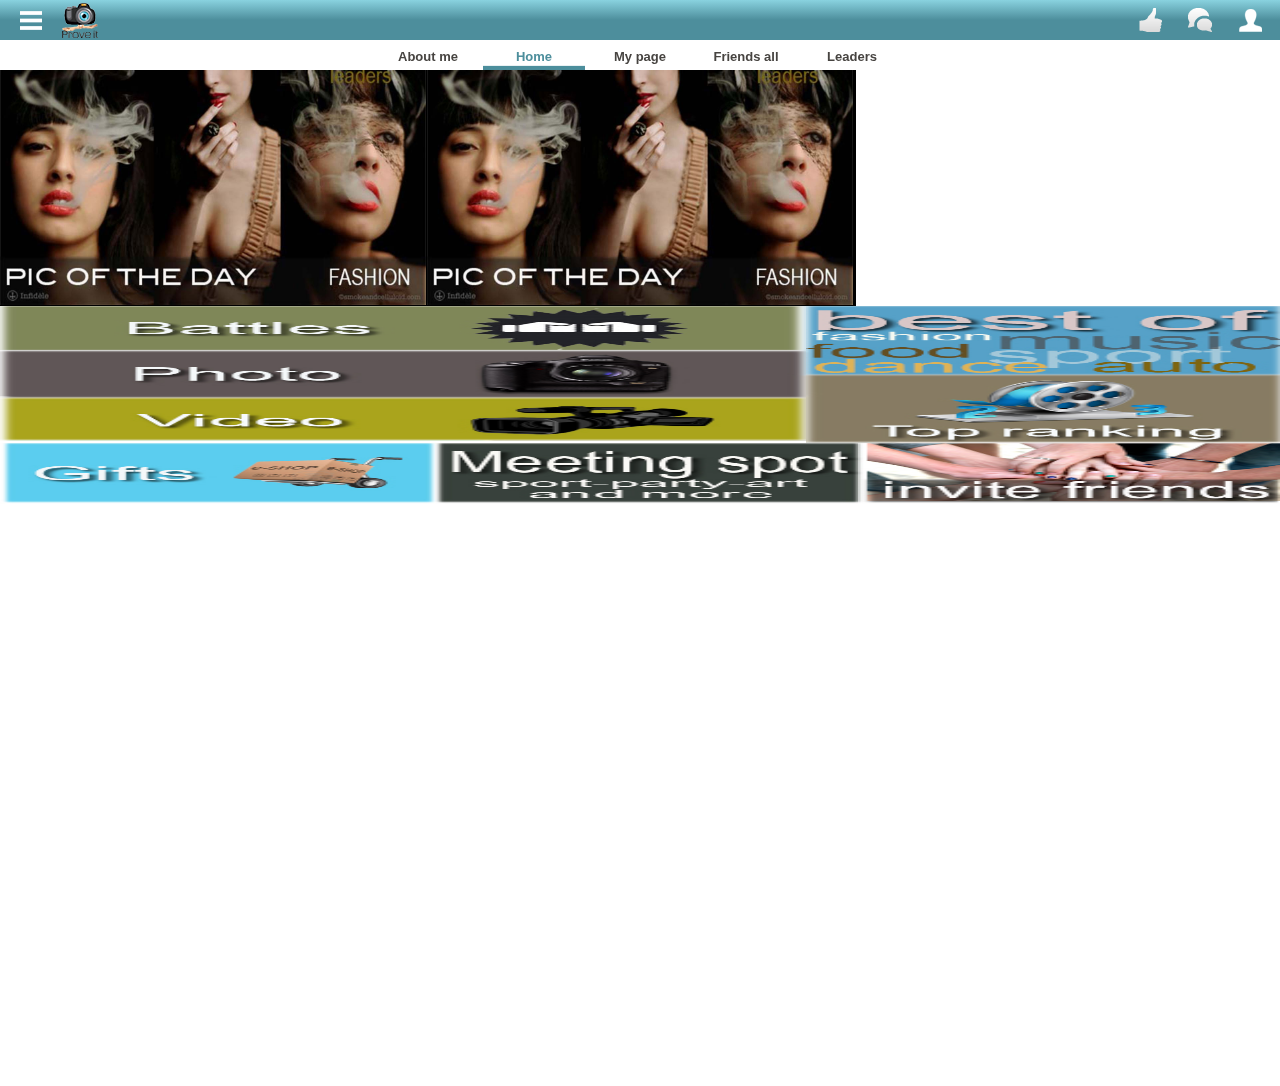
==== commit 23e09563: "test1" ====
--- a/www/index.html
+++ b/www/index.html
@@ -23,8 +23,7 @@
     <script src="js/connexion.js" charset="utf-8"></script>
     <script type="text/javascript" src="js/divers.js"></script>    
 	<script src="js/libphonegap.js" charset="utf-8"></script>	
-<!--<link href='css/mobiles.min.css' rel='stylesheet' type='text/css' />-->
-	 <link rel="stylesheet" href="css/style.css">
+	<link rel="stylesheet" href="css/style.css">
 	<link type="text/css" rel="stylesheet" href="css/docs.css" />
 	<link type="text/css" rel="stylesheet" href="css/mmenu.css" />
 	<link href="css/royalslider.css" rel="stylesheet">
@@ -33,7 +32,6 @@
     <link href="css/reset.css?v=1.0.4" rel="stylesheet">
     <link href="css/rs-default-inverted.css?v=1.0.4" rel="stylesheet">
 	<link href="css/homeslider.css" rel="stylesheet">		
-    <link href="css/classe.css" rel="stylesheet" type="text/css" />	
     <link rel="stylesheet" href="css/shCore.css"/>
     <link rel="stylesheet" href="css/shThemeRDark.css"/>	
 	<script type="text/javascript" src="js/jquery.mmenu.min.js"></script>
@@ -52,61 +50,79 @@
         
         
 </head>
-	<body style="height:100%;overflow:hidden;">
+	<body style="height:100%;overflow:hidden;" onload="tr();">
+        
+        
+                
+        
 
 <input type='hidden' value='0' id='fliper'><input type="hidden" value="" id="latitudes"><input type="hidden" value="" id="longitudes"><input type='hidden' value='0' id='ti'>
+
+
     <div id="page" >
 			<div id="header">
 				<a href="#menu-left"></a>
-				<!--<a href="#" class="win right3" >15245</a>-->
-				<a href="#" class="winn right3" ></a>
-				<a href="#" id='fidelite' class="notif right2" ></a>
-				<a href="#" class="coeu right1" ></a>
+				<a href="#" class="logoproveit left01" ></a>
+				<a href="#" class="winn right2" ></a>
+				<a href="#" id='fidelite' class="notif right1" ></a>
 				<a href="#menu-right" class="friends right"></a>
 			</div>
-			<div id="content">
-				
-	
 			
-		<div style='visibility:hidden;height:0px;' id='flipbox1s'></div>   
-				<div id="homeSlider" class="royalSlider rsDefaultInv" style="background-color:none;">
-
-	<div class="rsContent" style='background-color:#fff;overflow-y: scroll;-webkit-overflow-scrolling: touch;'>
+        <div style='visibility:hidden;height:0px;'>
+            <div id='header9' style='visibility:hidden;height:0px;'>Notification</div>
+            <div id='content9' style='visibility:hidden;height:0px;'>
+<!--<div style='width:300px;clear:both;height:0px;' id='notif1'>
+                    <div style='height:50px;width:100%;clear:both;border:1px solid #dbdada'>
+                        <div style='width:25%;float:left;'><img src='pict/modern1.jpg' style='width:100%;height:100%;border:0px' /></div>
+                        <div style='width:75%;float:left;text-align:left'><div style='padding-left:10px;padding-right:10px;color:black;font-size:12px;font-family:arial;line-height: 12px; '><b>Soufiane BARAKAT</b> vous invite à essayer <b>Vidéo Love</div></div>
+                    </div>
+                    <div style='height:50px;width:100%;clear:both;border:1px solid #dbdada'>
+                        <div style='width:25%;float:left;'><img src='pict/modern2.jpg' style='width:100%;height:100%;border:0px' /></div>
+                        <div style='width:75%;float:left;text-align:left'><div style='padding-left:10px;padding-right:10px;color:black;font-size:12px;font-family:arial;line-height: 12px; '><b>Soufiane BARAKAT</b> vous invite à essayer <b>Vidéo Love</div></div>
+                    </div>
+                    <div style='height:50px;width:100%;clear:both;border:1px solid #dbdada'>
+                        <div style='width:25%;float:left;'><img src='pict/modern1.jpg' style='width:100%;height:100%;border:0px' /></div>
+                        <div style='width:75%;float:left;text-align:left'><div style='padding-left:10px;padding-right:10px;color:black;font-size:12px;font-family:arial;line-height: 12px; '><b>Soufiane BARAKAT</b> vous invite à essayer <b>Vidéo Love</div></div>
+                    </div>
+                    <div style='height:50px;width:100%;clear:both;border:1px solid #dbdada'>
+                        <div style='width:25%;float:left;'><img src='pict/modern2.jpg' style='width:100%;height:100%;border:0px' /></div>
+                        <div style='width:75%;float:left;text-align:left'><div style='padding-left:10px;padding-right:10px;color:black;font-size:12px;font-family:arial;line-height: 12px; '><b>Soufiane BARAKAT</b> vous invite à essayer <b>Vidéo Love</div></div>
+                    </div>
+                    <div style='height:50px;width:100%;clear:both;border:1px solid #dbdada'>
+                        <div style='width:25%;float:left;'><img src='pict/modern1.jpg' style='width:100%;height:100%;border:0px' /></div>
+                        <div style='width:75%;float:left;text-align:left'><div style='padding-left:10px;padding-right:10px;color:black;font-size:12px;font-family:arial;line-height: 12px; '><b>Soufiane BARAKAT</b> vous invite à essayer <b>Vidéo Love</div></div>
+                    </div>
+                    <div style='height:50px;width:100%;clear:both;border:1px solid #dbdada'>
+                        <div style='width:25%;float:left;'><img src='pict/modern2.jpg' style='width:100%;height:100%;border:0px' /></div>
+                        <div style='width:75%;float:left;text-align:left'><div style='padding-left:10px;padding-right:10px;color:black;font-size:12px;font-family:arial;line-height: 12px; '><b>Soufiane BARAKAT</b> vous invite à essayer <b>Vidéo Love</div></div>
+                    </div>
+                    
+                </div>-->            
+            </div>
+        </div>
+        
+        
+	
+	
+	
+			<div id="content" style="height:300px;">
+                
+               
+                
+                
+                
+			
+		<div style='visibility:hidden;height:0px;' id='flipbox1s'></div>
+				<div id="homeSlider" class="royalSlider rsDefaultInv" >
+
+	<div class="rsContent" style='background-color:#fff;height:auto;overflow-y: scroll;-webkit-overflow-scrolling: touch;' id='falee'>
 						<i class="rsTmb" >About me</i>
                         
                                                
 						<div id="flipbox1" class="flipbox">
 							<div style="height:30px;background-color:none;clear:both;" id="mapper">&nbsp;</div>
                            
-                            
-                       
-                            
-                            <div style='width:100%;' class='horizotal1' onclick='taco(3);' ondrop='taco(3);' ondrag='taco(3);' >
-			<div class="showbiz-container fullwidth nopaddings " >
-				<div class="showbiz sb-modern-skin" >
-					<div class="overflowholder" style="position: relative; cursor: -webkit-grab; overflow: hidden; height: 420px;"><div style="position: absolute; opacity: 0; background-color: white; width: 15.95169px; height: 6px; border-top-left-radius: 3px; border-top-right-radius: 3px; border-bottom-right-radius: 3px; border-bottom-left-radius: 3px; margin: -6px 0px 0px; z-index: 999;"></div>
-						<ul style="left: 0px; height: 420px;" >
-							<li class="sb-modern-skin" >
-										<div class="mediaholder">
-											<div class="mediaholder_innerwrap">
-												<img src="pictures/01.jpg"  />
-											</div>
-										</div>
-							</li>
-							<li class="sb-modern-skin" >
-										<div class="mediaholder">
-											<div class="mediaholder_innerwrap">
-												<img src="pictures/01.jpg" />
-											</div>
-										</div>
-							</li>
-						</ul>
-					</div>
-				</div>
-			</div>
-		</div>                         
-                            
-                            
+                         
                             
 			
 							<div id='fale' >	
@@ -114,7 +130,7 @@
 										<div class="username">
 											<input type="email" id="login_username" name="login_username" placeholder="Utilisateur" onclick="taco(1)" >
 										</div>
-										<div style='padding-top:0px;'>
+										<div style='padding-top:5px;'>
 										<div class="passes">
 											<input type="password" id="login_passwd" name="login_passwd" placeholder="Mot de passe" onclick="taco(2)">
 										</div></div>									
@@ -122,11 +138,11 @@
 								<div style='width:100%;padding-top:5px;text-align:center;visibility:visible;height:auto' >
 								<table style='width:100%;'>
 									<tr>
+									<td style='width:3%;float:left;'>&nbsp;</td>
+									<td style='width:46%;float:left;'><button class="button1" onclick="sendmap()"><div style='width:100%;'><div style='text-align:left;float:left;width:5%'>&nbsp;</div><div style='text-align:left;float:left;width:85%'>Se connecter</div><div style='text-align:left;float:left;width:10%' id='loadi'></div></div></button></td>
 									<td style='width:4%;float:left;'>&nbsp;</td>
-									<td style='width:40%;float:left;'><button class="button1" onclick="sendmap()">Se connecter</button></td>
-									<td style='width:8%;float:left;'>&nbsp;</td>
 									<td style='width:44%;float:left;padding-top:8px;'><a href='#' class='lien1'>Forgot your password?</a></td>
-									<td style='width:4%;float:left;'>&nbsp;</td>
+									<td style='width:3%;float:left;'>&nbsp;</td>
 									
 									
 									
@@ -136,14 +152,14 @@
 								</div>
 								
 								
-								<div style='clear:both;padding-top:5px;text-align:center;'><img src='pictures/twi.jpg' /></div>
-								<div style='clear:both;padding-top:5px;text-align:center;'><img src='pictures/faceb.jpg' /></div>								
+								<div style='clear:both;padding-top:10px;text-align:center;'><img src='pictures/twi.jpg' /></div>
+								<div style='clear:both;padding-top:10px;text-align:center;'><img src='pictures/faceb.jpg' /></div>								
 								<div style='clear:both;text-align:center'><a class='lien1' href="#" >Not yet a member?</a></div>
 						</div>
 					</div>
 					
 								
-					<div style='clear:both;padding-top:0px;text-align:center;' id="retour1" ><div style='clear:both;height:30px;text-align:center;font-size:10px' id='loadi'>&nbsp;</div>
+					<div style='clear:both;padding-top:0px;text-align:center;' id="retour1" ><div style='clear:both;height:30px;text-align:center;font-size:10px' >&nbsp;</div>
                         <div id='monmaping' style="visibility:hidden;height:0px"></div><div style='padding-top:5px;clear:both;text-align:center;width:100%;' ><a class="button2" id="btn-left" > &nbsp;&nbsp;&nbsp;Sign up&nbsp;&nbsp;&nbsp;</a>
 				</div></div>
 				<div style='height:10px;clear:both;width:100%;'>&nbsp;</div>
@@ -156,9 +172,8 @@
 	
 	
 	<div class="rsContent">
-					<i class="rsTmb" onclick='taco(5);'>Home</i>
+					<i class="rsTmb" onclick='taco(5);' id='hohoh'>Home</i>
 					<div style="height:30px;background-color:none;clear:both;">&nbsp;</div>		   
-					<!--<img class="rsImg" src="pictures/01.jpg" id='rsImg' />-->
 		<div style='width:100%;' class='horizotal2' onclick='taco(3);' ondrop='taco(3);' ondrag='taco(3);' >
 			<div class="showbiz-container fullwidth nopaddings " >
 				<div class="showbiz sb-modern-skin" >
@@ -206,8 +221,7 @@
 				</div>
 	
 	
-	
-	<div class="rsContent">
+		<div class="rsContent">
 					<i  class="rsTmb" onclick='taco(5);'>My page</i>
 					<div style="height:30px;background-color:none;clear:both;">&nbsp;</div>
 						<div style="height:1500px; overflow-y: scroll;-webkit-overflow-scrolling: touch;">
@@ -221,7 +235,6 @@
 					</div>
 				<div id="sidebar"></div>           
           </div>
-	
 	
 	
 	
@@ -450,7 +463,6 @@
 		</div>
 </div>	
 
-
 	
 	</div>
 	          <div class="rsContent">
@@ -482,7 +494,7 @@
 		<ul>
 			<li><a href="test.html">Mon profil</a></li>
 			<li><a href="1.html">Carte de visite</a></li>
-			<li><a href="#" onclick='page(3)';>Podometre</a></li>
+			<li><a href="#" onclick='tr()';>Podometre</a></li>
 			<li><em class="mmenu-counter">12</em><a class="mmenu-subopen mmenu-fullsubopen" href="#mmenu-s2-0"></a><span>Mes photos</span></li>
 			<li><em class="mmenu-counter">12</em><a class="mmenu-subopen mmenu-fullsubopen" href="#mmenu-s2-0"></a><span>Mes vidéos</span></li>
 			<li><em class="mmenu-counter">12</em><a class="mmenu-subopen mmenu-fullsubopen" href="#mmenu-s2-0"></a><span>Mes cadeaux</span></li>
@@ -563,39 +575,8 @@
 			</ul>
 		</nav>
 	</div>
-			
-<div style='visibility:hidden;height:0px;position:absolute;z-index:9000'>
-	<div id='header9' >Notification</div> 
-    <div id='content9'>
-		<div style='width:300px;clear:both;height:400px;overflow-y: scroll;-webkit-overflow-scrolling: touch;' id='notif1'>
-			<div style='height:50px;width:100%;clear:both;border:1px solid #dbdada'>
-				<div style='width:25%;float:left;'><img src='pict/modern1.jpg' style='width:100%;height:100%;border:0px' /></div>
-				<div style='width:75%;float:left;text-align:left'><div style='padding-left:10px;padding-right:10px;color:black;font-size:12px;font-family:arial;line-height: 12px; '><b>Soufiane BARAKAT</b> vous invite à essayer <b>Vidéo Love</div></div>
-			</div>
-			<div style='height:50px;width:100%;clear:both;border:1px solid #dbdada'>
-				<div style='width:25%;float:left;'><img src='pict/modern2.jpg' style='width:100%;height:100%;border:0px' /></div>
-				<div style='width:75%;float:left;text-align:left'><div style='padding-left:10px;padding-right:10px;color:black;font-size:12px;font-family:arial;line-height: 12px; '><b>Soufiane BARAKAT</b> vous invite à essayer <b>Vidéo Love</div></div>
-			</div>
-			<div style='height:50px;width:100%;clear:both;border:1px solid #dbdada'>
-				<div style='width:25%;float:left;'><img src='pict/modern1.jpg' style='width:100%;height:100%;border:0px' /></div>
-				<div style='width:75%;float:left;text-align:left'><div style='padding-left:10px;padding-right:10px;color:black;font-size:12px;font-family:arial;line-height: 12px; '><b>Soufiane BARAKAT</b> vous invite à essayer <b>Vidéo Love</div></div>
-			</div>
-			<div style='height:50px;width:100%;clear:both;border:1px solid #dbdada'>
-				<div style='width:25%;float:left;'><img src='pict/modern2.jpg' style='width:100%;height:100%;border:0px' /></div>
-				<div style='width:75%;float:left;text-align:left'><div style='padding-left:10px;padding-right:10px;color:black;font-size:12px;font-family:arial;line-height: 12px; '><b>Soufiane BARAKAT</b> vous invite à essayer <b>Vidéo Love</div></div>
-			</div>
-			<div style='height:50px;width:100%;clear:both;border:1px solid #dbdada'>
-				<div style='width:25%;float:left;'><img src='pict/modern1.jpg' style='width:100%;height:100%;border:0px' /></div>
-				<div style='width:75%;float:left;text-align:left'><div style='padding-left:10px;padding-right:10px;color:black;font-size:12px;font-family:arial;line-height: 12px; '><b>Soufiane BARAKAT</b> vous invite à essayer <b>Vidéo Love</div></div>
-			</div>
-			<div style='height:50px;width:100%;clear:both;border:1px solid #dbdada'>
-				<div style='width:25%;float:left;'><img src='pict/modern2.jpg' style='width:100%;height:100%;border:0px' /></div>
-				<div style='width:75%;float:left;text-align:left'><div style='padding-left:10px;padding-right:10px;color:black;font-size:12px;font-family:arial;line-height: 12px; '><b>Soufiane BARAKAT</b> vous invite à essayer <b>Vidéo Love</div></div>
-			</div>
-			
-		</div>
-    </div>
-</div>
+		
+
     <!--[if lt IE 9]>
      <script src="js/excanvas.min.js" type="text/javascript"></script>
      <![endif]-->
@@ -610,41 +591,14 @@
 			$('#fidelite').popover({header: '#header9', content: '#content9', preventTop: true,preventRight: true});
 			
 		
+		
 
 			$(function() {
 					$('nav#menu-left').mmenu({
 					searchfield: true,
 					hardwareAcceleration : true,
 					slideDuration        : 0
-	/*				
-position          : "left",
-   slidingSubmenus   : true,
-   counters          : {
-      add                  : false,
-      count                : true
-   },
-   searchfield       : {
-      add                  : false,
-      search               : true,
-      placeholder          : "Search",
-      noResults            : "No results found.",
-      showLinksOnly        : true
-   },
-   onClick           : {
-      close                : true,
-      delayPageload        : true,
-      blockUI              : false
-   },
-   configuration     : {
-      hardwareAcceleration : true,
-      preventTabbing       : true,
-      selectedClass        : "Selected",
-      pageNodetype         : "div",
-      menuNodetype         : "nav",
-      slideDuration        : 0
-   }*/
-   
-   
+
 					});
 				});
 
@@ -689,26 +643,20 @@
 						vimeoMarkup:"",
 					}	);
 					
-					jQuery('.horizotal1').showbizpro({
-					
-						dragAndScroll:"on",
-                        visibleElementsArray:[3,3,2,1],
-                        entrySizeOffset:0,
-						carousel:"on",
-                        allEntryAtOnce:"on",
-						ytMarkup:"",
-						vimeoMarkup:"",
-					} );
+				
 					
 					jQuery('.horizotal2').showbizpro({
 					
-						dragAndScroll:"on",
+						
+                        dragAndScroll:"off",
                         visibleElementsArray:[3,3,2,1],
                         entrySizeOffset:0,
-						carousel:"on",
-                        allEntryAtOnce:"on",
-						ytMarkup:"",
-						vimeoMarkup:"",
+						carousel:"off",
+                        allEntryAtOnce:0,
+                        speed:500,
+                        autoPlay:"on",
+                        rewindFromEnd:"on",
+                        delay:3000
 					} );
 	
 
@@ -753,12 +701,7 @@
 
 	var newtaille=parseFloat(document.getElementById('homeSlider').style.height.substr(0,taillebis))-30+300;
                    
-      document.getElementById('homeSlider').style.height=newtaille+'px';
-/*
-	var taillebiss=parseFloat(document.getElementById('rsImg').style.height.length)-2;	
-	var newtailles=parseFloat((document.getElementById('rsImg').style.height.substr(0,taillebiss))/2);
-	document.getElementById('rsImg').style.height=newtailles+'px';
-	document.getElementById('rsImgs').style.height=newtailles+'px';*/
+     document.getElementById('homeSlider').style.height=newtaille+'px';
 	var taillebisss=parseFloat(document.getElementById('rsOverfloweee').style.height.length)-2;
 	var newtaillesss=parseFloat(document.getElementById('rsOverfloweee').style.height.substr(0,taillebisss))+150;
                            
@@ -785,22 +728,29 @@
 	  </script>
 	  <script src="js/jquery.lazyload.js?v=1.8.3" charset="utf-8"></script>
 	  <script type="text/javascript" charset="utf-8">
-		 $(function() {          
+		/* $(function() {          
 			  $("img").lazyload({
 				  event : "sporty"
 			  });
 		  });
 		  $(window).bind("load", function() { 
 			  var timeout = setTimeout(function() { $("img").trigger("sporty"); }, 5000);
-		  });  
-		$heig=parseFloat($("#fale").height())+150;
+		  }); */ 
+		$heig=parseFloat($("#fale").height())+27;
           document.getElementById('ac').style.height=$heig+'px';
 		document.getElementById('ac').style.width=$("#fale").width()+'px';
 		wida=parseFloat($("#fale").width()*0.8);
 		heita=parseFloat($(window).height())-130;
-		document.getElementById('notif1').style.width=wida+'px';
-		document.getElementById('notif1').style.height=heita+'px';
-	  </script>
+		//document.getElementById('notif1').style.width=wida+'px';
+		//document.getElementById('notif1').style.height=heita+'px';
+        //document.getElementById('notif1').style.height='0px';
+          //document.getElementById('falee').style.height='530px';
+          function tr()
+          {
+              $('#hohoh').click();
+          }
+          
+          </script>
 	
 	
 			
--- a/www/css/style.css
+++ b/www/css/style.css
@@ -1,19 +1,13 @@
 
-/* style.css */
-header,nav{background-color:red;}
-
-
-#header h1{margin:0;padding:0;text-indent:-5000px;float:left;}
-#header h1 a{text-decoration:none;width:80px;height:46px;display:block;background:url(../img/sprite_icons.png) no-repeat 8px 0;outline:none;}
-#nav{float:right;text-align:right;margin:0;padding:0 10px 0 0;}
-#nav li{list-style:none;float:left;margin-left:5px;padding:0 5px;}
-#nav li a{text-decoration:none;color:#a5a6a7;display:block;margin:0;padding:0;height:46px;font-size:11px;font-weight:bold;text-shadow:none;}
-
-#nav li a span{display:block;padding-top:30px;}
-#nav li#nav1{background:url(../img/sprite_icons.png) no-repeat 7px -36px;width:36px;}
-#nav li#nav2{background:url(../img/sprite_icons.png) no-repeat 5px -83px;width:36px;}
-/*#nav li#nav3{background:url(../img/sprite_iconss.png) no-repeat 0px -130px;width:36px;}*/
-#nav li#nav3{background:url(../img/sprite_icons.png) no-repeat 0px -180px;width:36px;}
+
+img {
+	border:0; 
+}
+
+
+a.lien1 {outline:none;text-decoration:none;font-family:arial,verdana;color:#4d8e9c;font-size:12px;height:14px; line-height:14px;text-align:center; }
+a.lien1:hover {outline:none;text-decoration:underline;font-family:arial,verdana;color:#4d8e9c;font-size:12px;height:14px; line-height:14px;text-align:center;}
+
 
 
 .username input {
@@ -150,7 +144,7 @@
 
 .button1 {
   font-family: Arial;
-  color: #ffffff;
+  color: #2f3030;font-weight:bold;
   font-size: 16px;
   width:100%;
   padding: 10px;
@@ -162,13 +156,13 @@
   -moz-box-shadow: 0px 1px 3px #666666;
   box-shadow: 0px 1px 3px #666666;
  
-  background: -webkit-gradient(linear, 0 0, 0 100%, from(#012a57), to(#011a38));
-  background: -moz-linear-gradient(top, #012a57, #011a38);
+  background: -webkit-gradient(linear, 0 0, 0 100%, from(#89d2df), to(#4d8e9c));
+  background: -moz-linear-gradient(top, #89d2df, #4d8e9c);
   text-decoration:none;outline:none;
 }
 .button1:hover {
-  background: #011a38;
-  color: #ffffff;text-decoration:none;outline:none;
+  background: #4d8e9c;
+  color: #2f3030;text-decoration:none;outline:none;font-weight:bold;
 }
 
 .button3 {
--- a/www/css/docs.css
+++ b/www/css/docs.css
@@ -49,7 +49,7 @@
  #header {-	 background:-webkit-gradient(linear,left top,left bottom,color-stop(0%,#012f60),color-stop(50%,#011a38),color-stop(100%,#011a38));background-color:#011a38;background:linear-gradient(top,#012f60 0,#011a38 50%,#011a38 100%)+	 background:-webkit-gradient(linear,left top,left bottom,color-stop(0%,#89d2df),color-stop(50%,#4d8e9c),color-stop(100%,#4d8e9c));background-color:#4d8e9c;background:linear-gradient(top,#89d2df 0,#4d8e9c 50%,#4d8e9c 100%) 	font-size: 16px; 	font-weight: bold; 	color: #fff;@@ -70,6 +70,11 @@
 	top: 0; 	left: 10px; }++#header a.logoproveit+{ background-image: url("[data-uri]"); }++  #header a.win {@@ -101,6 +106,16 @@
 	right: 10px; } +#header a.left01+{+	left: 60px;+}+#header a.right0+{+	left: auto;+	right: 150px;+}+ #header a.right1 { 	left: auto;--- a/www/css/mmenu.css
+++ b/www/css/mmenu.css
@@ -5,9 +5,9 @@
 html.mmenu-opened #mmenu-blocker,
 .mmenu.mmenu-horizontal ul
 {
-	-webkit-transition-duration: 0.5s;
-	-moz-transition-duration: 0.5s;
-	transition-duration: 0.5s;
+	-webkit-transition-duration: 0.1s;
+	-moz-transition-duration: 0.1s;
+	transition-duration: 0.1s;
 	
 	-webkit-transition-timing-function: ease;
 	-moz-transition-timing-function: ease;
--- a/www/css/homeslider.css
+++ b/www/css/homeslider.css
@@ -15,13 +15,13 @@
 }
 .rsDefaultInv .rsThumb.rsNavSelected {
   background-image:url(../pictures/petro.jpg);background-repeat:repeat-x;background-position:bottom center;
-  color:#001d3d;
-  /*border-bottom:2px solid #001d3d;*/
+  color:#4d8e9c;
+  /*border-bottom:2px solid #4d8e9c;*/
 }
 
 .rsDefaultInv .rsThumb.rsNavSelected i{
  /* background-image:url(../pictures/petro.jpg);background-repeat:repeat-x;background-position:bottom center;*/
-  color:#001d3d;
+  color:#4d8e9c;
 }
 
 #homeSlider .example-link {
